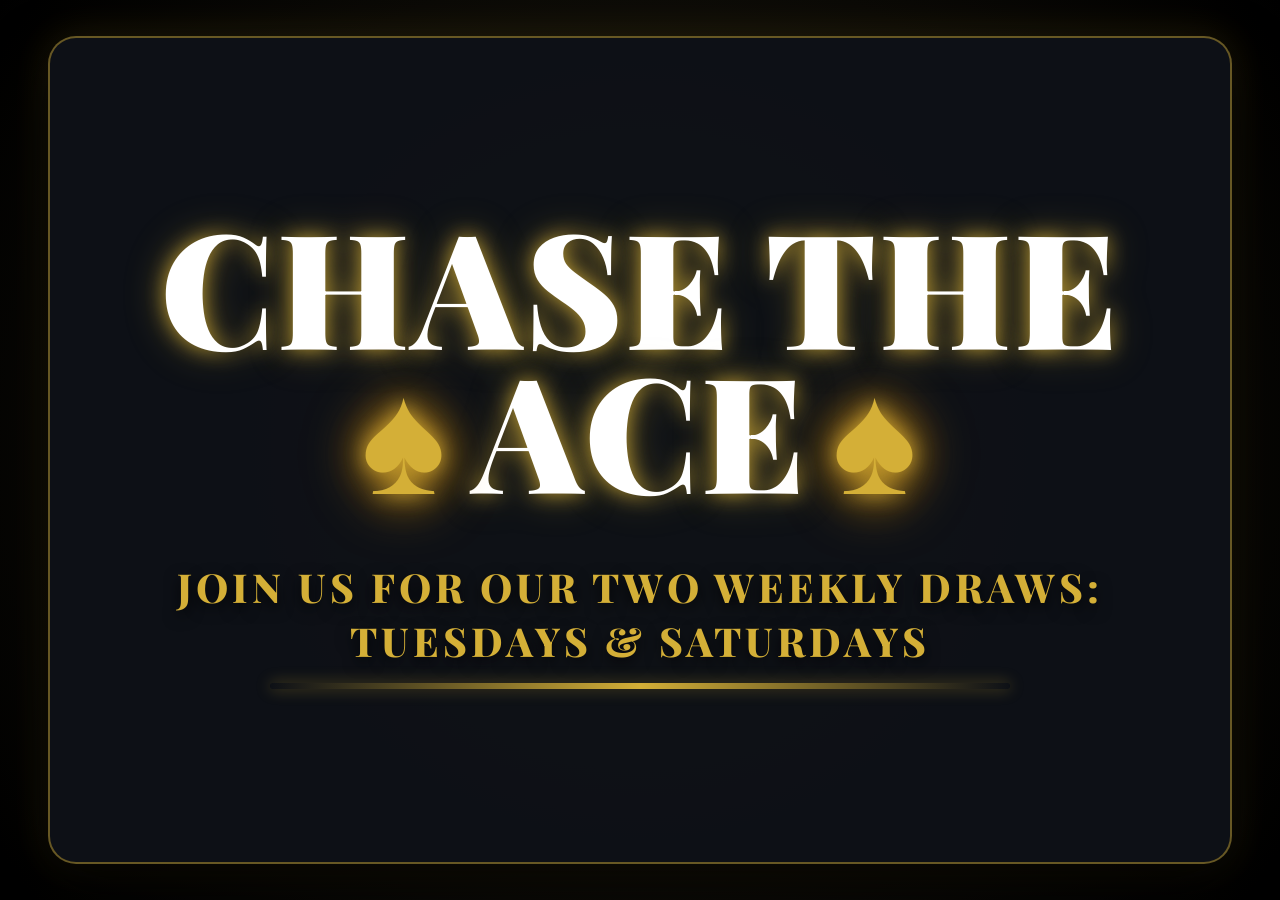
==== index.html @ dbaa721c "feat: vault zeroed when paused and added to rotation" ====
<!DOCTYPE html>
<html lang="en">

<head>
    <meta charset="UTF-8">
    <meta name="viewport" content="width=device-width, initial-scale=1.0">
    <title>Chase the Ace - Display</title>
    <link rel="preconnect" href="https://fonts.googleapis.com">
    <link rel="preconnect" href="https://fonts.gstatic.com" crossorigin>
    <link
        href="https://fonts.googleapis.com/css2?family=Playfair+Display:wght@400;700;900&family=Inter:wght@300;400;600&family=Roboto:wght@400;700&family=Bebas+Neue&family=Outfit:wght@400;500;600;700;800;900&display=swap"
        rel="stylesheet">
    <link href="https://fonts.googleapis.com/css2?family=Material+Symbols+Outlined:wght,FILL@100..700,0..1&display=swap" rel="stylesheet">
    <link rel="stylesheet" href="style.css">
    <style>
        .blink-colon { display: inline-block; margin: 0 0.05em; }
    </style>
</head>

<body>

    <!-- Background Animation Container -->
    <div class="background-effects">
        <!-- Confetti generated by JS -->
    </div>

    <!-- Admin Link -->
    <a href="admin.html" class="admin-link">Admin</a>

    <!-- Slide Controls -->
    <div id="slide-controls">
        <button onclick="prevSlide()">&#10094;</button>
        <button onclick="togglePause()" id="pause-btn">&#10074;&#10074;</button>
        <button onclick="nextSlide()">&#10095;</button>
    </div>

    <!-- Main Slideshow Container -->
    <div id="slideshow-container">

        
        <!-- Slide 1: Main Title & Logo -->
        <div class="slide slide-fullscreen active" id="slide-main">
            <div class="signage-card-gold box-glow-gold" style="align-items: center; justify-content: center; text-align: center; gap: 40px;">
                <img src="logo.png" alt="Venue Logo" class="venue-logo" style="width: 250px; height: auto; filter: drop-shadow(0 0 20px rgba(212, 175, 55, 0.4));" onerror="this.style.display='none'">
                <h1 id="text-main-title" class="font-headline glow-gold" style="font-size: 160px; line-height: 0.9; color: #ffffff; margin: 0; letter-spacing: 2px; text-transform: uppercase;">
                    CHASE THE<br><span class="title-spade" style="color: #d4af37;">♠</span>ACE<span class="title-spade" style="color: #d4af37;">♠</span>
                </h1>
                <img src="ace-of-spades.png" alt="Ace of Spades" class="ace-logo" style="height: 280px; filter: drop-shadow(0 0 30px rgba(245, 158, 11, 0.3));" onerror="this.style.display='none'">
                <h2 id="text-main-subtitle" style="font-size: 40px; font-weight: 800; color: #d4af37; letter-spacing: 4px; text-transform: uppercase; margin-top: 20px; white-space: pre-line;">JOIN US FOR OUR TWO WEEKLY DRAWS:&#10;TUESDAYS &amp; SATURDAYS</h2>
            </div>
        </div>

        <!-- Slide 2: Current Jackpot -->
        <div class="slide slide-fullscreen" id="slide-jackpot">
            <div class="signage-card-gold box-glow-gold" style="align-items: center; justify-content: center; text-align: center;">
                <div style="width: 140px; height: 140px; border-radius: 30px; background: rgba(212, 175, 55, 0.15); border: 3px solid rgba(212, 175, 55, 0.45); display: flex; align-items: center; justify-content: center; box-shadow: 0 0 35px rgba(212, 175, 55, 0.2); margin-bottom: 40px;">
                    <span class="material-symbols-outlined" style="font-size: 80px; color: #d4af37;">attach_money</span>
                </div>
                <h2 class="font-headline" style="font-size: 90px; color: #ffffff; text-transform: uppercase; letter-spacing: 3px; margin: 0;">CURRENT JACKPOT</h2>
                <div class="jackpot-amount glow-gold" id="display-jackpot" style="font-family: 'Playfair Display', serif; font-size: 260px; font-weight: 900; color: #d4af37; line-height: 1; margin: 20px 0;">
                    $0.00
                </div>
                <div class="countdown-label" id="text-jackpot-footer" style="font-size: 42px; font-weight: 700; color: #94a3b8; text-transform: uppercase; letter-spacing: 2px; margin-top: 40px;">
                    Jackpot increases by $100 after every draw!
                </div>
            </div>
        </div>

        <!-- Slide: Countdown -->
        <div class="slide slide-fullscreen" id="countdown-slide">
            <div class="signage-card-amber box-glow-amber" style="align-items: center; justify-content: center; text-align: center;">
                <h2 class="font-headline" style="font-size: 90px; color: #ffffff; text-transform: uppercase; letter-spacing: 3px; margin: 0;">DRAW STARTS IN</h2>
                <div class="countdown-timer glow-amber" id="timer-display" style="display: flex; gap: 20px; font-family: 'Playfair Display', serif; font-size: 200px; font-weight: 900; color: #f59e0b; margin: 40px 0; align-items: baseline; justify-content: center;">
                    <div style="display: flex; flex-direction: column; align-items: center; line-height: 1;"><span id="cd-d">00</span><small style="font-family: 'Outfit', sans-serif; font-size: 32px; font-weight: 700; letter-spacing: 3px; color: #94a3b8; margin-top: 10px;">DAYS</small></div>
                    <span class="blink-colon">:</span>
                    <div style="display: flex; flex-direction: column; align-items: center; line-height: 1;"><span id="cd-h">00</span><small style="font-family: 'Outfit', sans-serif; font-size: 32px; font-weight: 700; letter-spacing: 3px; color: #94a3b8; margin-top: 10px;">HOURS</small></div>
                    <span class="blink-colon">:</span>
                    <div style="display: flex; flex-direction: column; align-items: center; line-height: 1;"><span id="cd-m">00</span><small style="font-family: 'Outfit', sans-serif; font-size: 32px; font-weight: 700; letter-spacing: 3px; color: #94a3b8; margin-top: 10px;">MINUTES</small></div>
                    <span class="blink-colon">:</span>
                    <div style="display: flex; flex-direction: column; align-items: center; line-height: 1;"><span id="cd-s">00</span><small style="font-family: 'Outfit', sans-serif; font-size: 32px; font-weight: 700; letter-spacing: 3px; color: #94a3b8; margin-top: 10px;">SECONDS</small></div>
                </div>
                <div class="countdown-label" style="background: rgba(245, 158, 11, 0.18); border: 3px solid #f59e0b; color: #f59e0b; font-size: 52px; font-weight: 900; padding: 20px 50px; border-radius: 9999px; text-transform: uppercase; letter-spacing: 2px; margin-top: 40px;">
                    GET YOUR TICKETS NOW!
                </div>
            </div>
        </div>

        <!-- Slide: Next Draw General Countdown -->
        <div class="slide slide-fullscreen" id="next-draw-slide">
            <div class="signage-card-gold box-glow-gold" style="align-items: center; justify-content: center; text-align: center;">
                <h2 class="font-headline" style="font-size: 90px; color: #ffffff; text-transform: uppercase; letter-spacing: 3px; margin: 0;">NEXT DRAW</h2>
                <div class="countdown-timer glow-gold" id="next-draw-timer" style="display: flex; gap: 20px; font-family: 'Playfair Display', serif; font-size: 200px; font-weight: 900; color: #d4af37; margin: 40px 0; align-items: baseline; justify-content: center;">
                    <div style="display: flex; flex-direction: column; align-items: center; line-height: 1;"><span id="nd-d">00</span><small style="font-family: 'Outfit', sans-serif; font-size: 32px; font-weight: 700; letter-spacing: 3px; color: #94a3b8; margin-top: 10px;">DAYS</small></div>
                    <span class="blink-colon">:</span>
                    <div style="display: flex; flex-direction: column; align-items: center; line-height: 1;"><span id="nd-h">00</span><small style="font-family: 'Outfit', sans-serif; font-size: 32px; font-weight: 700; letter-spacing: 3px; color: #94a3b8; margin-top: 10px;">HOURS</small></div>
                    <span class="blink-colon">:</span>
                    <div style="display: flex; flex-direction: column; align-items: center; line-height: 1;"><span id="nd-m">00</span><small style="font-family: 'Outfit', sans-serif; font-size: 32px; font-weight: 700; letter-spacing: 3px; color: #94a3b8; margin-top: 10px;">MINUTES</small></div>
                    <span class="blink-colon">:</span>
                    <div style="display: flex; flex-direction: column; align-items: center; line-height: 1;"><span id="nd-s">00</span><small style="font-family: 'Outfit', sans-serif; font-size: 32px; font-weight: 700; letter-spacing: 3px; color: #94a3b8; margin-top: 10px;">SECONDS</small></div>
                </div>
                <h2 id="next-draw-label" style="font-size: 42px; font-weight: 700; color: #cbd5e1; text-transform: uppercase; letter-spacing: 2px; margin-top: 40px;">
                    LOADING...
                </h2>
            </div>
        </div>

        <!-- Slide 3: Tuesday Draw -->
        <div class="slide slide-fullscreen" id="slide-tuesday">
            <div class="signage-card-gold box-glow-gold">
                <div style="position: absolute; top: 0; left: 0; right: 0; height: 3px; background: linear-gradient(90deg, transparent, #d4af37, #f59e0b, #d4af37, transparent);"></div>
                <div style="display: flex; align-items: center; justify-content: space-between; border-bottom: 2px solid rgba(212, 175, 55, 0.25); padding-bottom: 26px;">
                    <div style="display: flex; align-items: center; gap: 26px;">
                        <div style="width: 104px; height: 104px; border-radius: 24px; background: rgba(212, 175, 55, 0.15); border: 2.5px solid rgba(212, 175, 55, 0.45); display: flex; align-items: center; justify-content: center; box-shadow: 0 0 25px rgba(212, 175, 55, 0.2);">
                            <span class="material-symbols-outlined" style="font-size: 68px; color: #d4af37;">calendar_month</span>
                        </div>
                        <div>
                            <h2 class="font-headline" style="font-size: 104px; line-height: 0.95; letter-spacing: 2px; color: #ffffff; text-transform: uppercase; margin: 0;">TUESDAY DRAW</h2>
                            <div style="font-size: 28px; font-weight: 800; color: #d4af37; letter-spacing: 4px; text-transform: uppercase; margin-top: 6px;">COASTERS TAVERN WEEKLY EVENT</div>
                        </div>
                    </div>
                    <div class="time-badge-gold glow-gold" id="text-tue-time">
                        5<span class="blink-colon">:</span>30 PM
                    </div>
                </div>
                <div style="display: flex; flex-direction: column; gap: 28px; margin: auto 0; padding: 20px 0;">
                    <div class="signage-row">
                        <div style="width: 84px; height: 84px; border-radius: 20px; background: rgba(245, 158, 11, 0.15); display: flex; align-items: center; justify-content: center; flex-shrink: 0;">
                            <span class="material-symbols-outlined" style="font-size: 56px; color: #f59e0b;">schedule</span>
                        </div>
                        <div style="display: flex; align-items: baseline; gap: 18px; white-space: nowrap;">
                            <span style="font-size: 46px; font-weight: 600; color: #cbd5e1;">Beverage Window:</span>
                            <span class="glow-gold font-headline" style="font-size: 54px; font-weight: 900; color: #ffffff; letter-spacing: 1px;">
                                3<span class="blink-colon">:</span>00 PM – 5<span class="blink-colon">:</span>30 PM
                            </span>
                        </div>
                    </div>
                    <div class="signage-row">
                        <div style="width: 84px; height: 84px; border-radius: 20px; background: rgba(212, 175, 55, 0.15); display: flex; align-items: center; justify-content: center; flex-shrink: 0;">
                            <span class="material-symbols-outlined" style="font-size: 56px; color: #d4af37;">confirmation_number</span>
                        </div>
                        <span style="font-size: 46px; font-weight: 700; color: #ffffff; letter-spacing: 0.5px; white-space: nowrap;">
                            1 Ticket with every beverage purchased
                        </span>
                    </div>
                    <div class="signage-row-cta-gold">
                        <div style="width: 84px; height: 84px; border-radius: 20px; background: rgba(212, 175, 55, 0.25); display: flex; align-items: center; justify-content: center; flex-shrink: 0;">
                            <span class="material-symbols-outlined" style="font-size: 58px; color: #d4af37; font-variation-settings: 'FILL' 1;">verified</span>
                        </div>
                        <span class="glow-gold" style="font-size: 50px; font-weight: 900; color: #d4af37; letter-spacing: 1px; white-space: nowrap;">
                            Must be in venue for draw to win!
                        </span>
                    </div>
                </div>
                <div style="padding-top: 22px; border-top: 2px solid rgba(212, 175, 55, 0.2); display: flex; justify-content: space-between; align-items: center; font-size: 26px; font-weight: 800; text-transform: uppercase; letter-spacing: 2px;">
                    <div style="display: flex; align-items: center; gap: 16px; color: #d4af37;">
                        <span class="live-dot-gold"></span>
                        WEEKLY TUESDAY EVENT
                    </div>
                    <div style="color: #94a3b8; font-weight: 700; letter-spacing: 3px; white-space: nowrap;">
                        DRAWN LIVE AT 5<span class="blink-colon">:</span>30 PM
                    </div>
                </div>
            </div>
        </div>

        <!-- Slide 4: Saturday Draw -->
        <div class="slide slide-fullscreen" id="slide-saturday">
            <div class="signage-card-amber box-glow-amber">
                <div style="position: absolute; top: 0; left: 0; right: 0; height: 3px; background: linear-gradient(90deg, transparent, #f59e0b, #d4af37, #f59e0b, transparent);"></div>
                <div style="display: flex; align-items: center; justify-content: space-between; border-bottom: 2px solid rgba(245, 158, 11, 0.25); padding-bottom: 26px;">
                    <div style="display: flex; align-items: center; gap: 26px;">
                        <div style="width: 104px; height: 104px; border-radius: 24px; background: rgba(245, 158, 11, 0.15); border: 2.5px solid rgba(245, 158, 11, 0.45); display: flex; align-items: center; justify-content: center; box-shadow: 0 0 25px rgba(245, 158, 11, 0.2);">
                            <span class="material-symbols-outlined" style="font-size: 68px; color: #f59e0b;">event_available</span>
                        </div>
                        <div>
                            <h2 class="font-headline" style="font-size: 104px; line-height: 0.95; letter-spacing: 2px; color: #ffffff; text-transform: uppercase; margin: 0;">SATURDAY DRAW</h2>
                            <div style="font-size: 28px; font-weight: 800; color: #f59e0b; letter-spacing: 4px; text-transform: uppercase; margin-top: 6px;">WEEKEND SHOWDOWN SPECTACULAR</div>
                        </div>
                    </div>
                    <div class="time-badge-amber glow-amber" id="text-sat-time">
                        6<span class="blink-colon">:</span>30 PM
                    </div>
                </div>
                <div style="display: flex; flex-direction: column; gap: 28px; margin: auto 0; padding: 20px 0;">
                    <div class="signage-row">
                        <div style="width: 84px; height: 84px; border-radius: 20px; background: rgba(245, 158, 11, 0.15); display: flex; align-items: center; justify-content: center; flex-shrink: 0;">
                            <span class="material-symbols-outlined" style="font-size: 56px; color: #f59e0b;">schedule</span>
                        </div>
                        <div style="display: flex; align-items: baseline; gap: 18px; white-space: nowrap;">
                            <span style="font-size: 46px; font-weight: 600; color: #cbd5e1;">Beverage Window:</span>
                            <span class="glow-amber font-headline" style="font-size: 54px; font-weight: 900; color: #ffffff; letter-spacing: 1px;">
                                3<span class="blink-colon">:</span>00 PM – 6<span class="blink-colon">:</span>30 PM
                            </span>
                        </div>
                    </div>
                    <div class="signage-row">
                        <div style="width: 84px; height: 84px; border-radius: 20px; background: rgba(245, 158, 11, 0.15); display: flex; align-items: center; justify-content: center; flex-shrink: 0;">
                            <span class="material-symbols-outlined" style="font-size: 56px; color: #f59e0b;">confirmation_number</span>
                        </div>
                        <span style="font-size: 46px; font-weight: 700; color: #ffffff; letter-spacing: 0.5px; white-space: nowrap;">
                            1 Ticket with every beverage purchased
                        </span>
                    </div>
                    <div class="signage-row-cta-amber">
                        <div style="width: 84px; height: 84px; border-radius: 20px; background: rgba(245, 158, 11, 0.25); display: flex; align-items: center; justify-content: center; flex-shrink: 0;">
                            <span class="material-symbols-outlined" style="font-size: 58px; color: #f59e0b; font-variation-settings: 'FILL' 1;">verified</span>
                        </div>
                        <span class="glow-amber" style="font-size: 50px; font-weight: 900; color: #f59e0b; letter-spacing: 1px; white-space: nowrap;">
                            Must be in venue for draw to win!
                        </span>
                    </div>
                </div>
                <div style="padding-top: 22px; border-top: 2px solid rgba(245, 158, 11, 0.2); display: flex; justify-content: space-between; align-items: center; font-size: 26px; font-weight: 800; text-transform: uppercase; letter-spacing: 2px;">
                    <div style="display: flex; align-items: center; gap: 16px; color: #f59e0b;">
                        <span class="live-dot-amber"></span>
                        WEEKLY SATURDAY EVENT
                    </div>
                    <div style="color: #94a3b8; font-weight: 700; letter-spacing: 3px; white-space: nowrap;">
                        DRAWN LIVE AT 6<span class="blink-colon">:</span>30 PM
                    </div>
                </div>
            </div>
        </div>
        <!-- Slide 5: How to Win -->
        <div class="slide slide-fullscreen" id="slide-win">
            <div class="signage-card-gold box-glow-gold">
                <div style="position: absolute; top: 0; left: 0; right: 0; height: 3px; background: linear-gradient(90deg, transparent, #d4af37, #f59e0b, #d4af37, transparent);"></div>
                <div style="display: flex; align-items: center; justify-content: space-between; border-bottom: 2px solid rgba(212, 175, 55, 0.25); padding-bottom: 26px;">
                    <div style="display: flex; align-items: center; gap: 26px;">
                        <div style="width: 104px; height: 104px; border-radius: 24px; background: rgba(212, 175, 55, 0.15); border: 2.5px solid rgba(212, 175, 55, 0.45); display: flex; align-items: center; justify-content: center; box-shadow: 0 0 25px rgba(212, 175, 55, 0.2);">
                            <span class="material-symbols-outlined" style="font-size: 68px; color: #d4af37;">help</span>
                        </div>
                        <div>
                            <h2 class="font-headline" style="font-size: 98px; line-height: 0.95; letter-spacing: 2px; color: #ffffff; text-transform: uppercase; white-space: nowrap; margin: 0;">HOW TO WIN - 3 SIMPLE STEPS</h2>
                            <div style="font-size: 28px; font-weight: 800; color: #d4af37; letter-spacing: 4px; text-transform: uppercase; margin-top: 6px;">YOUR PATHWAY TO THE JACKPOT</div>
                        </div>
                    </div>
                    <div style="background: #151924; border: 2.5px solid #d4af37; color: #d4af37; font-size: 26px; font-weight: 800; padding: 16px 36px; border-radius: 9999px; text-transform: uppercase; letter-spacing: 2px; box-shadow: 0 0 25px rgba(212, 175, 55, 0.25); white-space: nowrap;">
                        If your ticket is pulled from barrel:
                    </div>
                </div>
                <div style="display: grid; grid-template-columns: repeat(3, 1fr); gap: 36px; margin: auto 0; padding: 15px 0;">
                    <!-- Step 01 -->
                    <div style="background: rgba(6, 8, 13, 0.88); border: 2px solid rgba(255, 255, 255, 0.15); border-radius: 26px; padding: 38px 34px; display: flex; flex-direction: column; justify-content: space-between; height: 460px; box-shadow: 0 20px 45px rgba(0, 0, 0, 0.7);">
                        <div style="display: flex; align-items: center; justify-content: space-between;">
                            <span class="font-headline glow-gold" style="font-size: 114px; color: #d4af37; line-height: 0.85;">01</span>
                            <div style="width: 88px; height: 88px; border-radius: 22px; background: rgba(212, 175, 55, 0.15); border: 1.5px solid rgba(212, 175, 55, 0.35); display: flex; align-items: center; justify-content: center;">
                                <span class="material-symbols-outlined" style="font-size: 56px; color: #d4af37;">lock_open</span>
                            </div>
                        </div>
                        <div>
                            <div class="font-headline" style="font-size: 58px; letter-spacing: 2px; color: #ffffff; text-transform: uppercase; line-height: 1; white-space: nowrap;">PICK A CARD</div>
                            <p style="font-size: 30px; color: #94a3b8; margin-top: 16px; font-weight: 600; line-height: 1.4;">From the card vault<br><strong style="color: #ffffff;">(52 cards total)</strong></p>
                        </div>
                    </div>
                    <!-- Step 02 -->
                    <div class="box-glow-amber" style="background: rgba(6, 8, 13, 0.88); border: 2.5px solid rgba(245, 158, 11, 0.8); border-radius: 26px; padding: 38px 34px; display: flex; flex-direction: column; justify-content: space-between; height: 460px; box-shadow: 0 20px 45px rgba(0, 0, 0, 0.7);">
                        <div style="display: flex; align-items: center; justify-content: space-between;">
                            <span class="font-headline glow-amber" style="font-size: 114px; color: #f59e0b; line-height: 0.85;">02</span>
                            <div style="width: 88px; height: 88px; border-radius: 22px; background: rgba(245, 158, 11, 0.15); border: 1.5px solid rgba(245, 158, 11, 0.45); display: flex; align-items: center; justify-content: center;">
                                <span class="material-symbols-outlined" style="font-size: 56px; color: #f59e0b;">style</span>
                            </div>
                        </div>
                        <div>
                            <div class="font-headline glow-amber" style="font-size: 58px; letter-spacing: 2px; color: #f59e0b; text-transform: uppercase; line-height: 1; white-space: nowrap;">FLIP THE ACE</div>
                            <p style="font-size: 30px; color: #e2e8f0; margin-top: 16px; font-weight: 600; line-height: 1.4;">Reveal the lucky<br><strong style="color: #f59e0b;">Ace of Spades</strong></p>
                        </div>
                    </div>
                    <!-- Step 03 -->
                    <div class="box-glow-gold" style="background: linear-gradient(135deg, rgba(212, 175, 55, 0.28) 0%, rgba(6, 8, 13, 0.95) 60%, rgba(245, 158, 11, 0.2) 100%); border: 3px solid #d4af37; border-radius: 26px; padding: 38px 34px; display: flex; flex-direction: column; justify-content: space-between; height: 460px; box-shadow: 0 25px 50px rgba(212, 175, 55, 0.3);">
                        <div style="display: flex; align-items: center; justify-content: space-between;">
                            <span class="font-headline glow-gold" style="font-size: 114px; color: #d4af37; line-height: 0.85;">03</span>
                            <div style="width: 88px; height: 88px; border-radius: 22px; background: rgba(212, 175, 55, 0.3); border: 2px solid #d4af37; display: flex; align-items: center; justify-content: center; box-shadow: 0 0 20px rgba(212, 175, 55, 0.4);">
                                <span class="material-symbols-outlined glow-gold" style="font-size: 56px; color: #d4af37; font-variation-settings: 'FILL' 1;">trophy</span>
                            </div>
                        </div>
                        <div>
                            <div class="font-headline glow-gold" style="font-size: 58px; letter-spacing: 2px; color: #d4af37; text-transform: uppercase; line-height: 1; white-space: nowrap;">WIN JACKPOT!</div>
                            <p style="font-size: 30px; color: #fef08a; margin-top: 16px; font-weight: 700; line-height: 1.4;">Take home the entire<br><strong style="color: #ffffff;">accumulated cash prize!</strong></p>
                        </div>
                    </div>
                </div>
                <div style="padding-top: 22px; border-top: 2px solid rgba(212, 175, 55, 0.2); display: flex; justify-content: space-between; align-items: center; font-size: 26px; font-weight: 800; text-transform: uppercase; letter-spacing: 2px; color: #94a3b8;">
                    <span style="letter-spacing: 3px; white-space: nowrap;">TICKETS ACCUMULATED DURING BEVERAGE HOURS</span>
                    <span style="color: #d4af37; font-weight: 900; white-space: nowrap;">ONE PRIZE DRAW EACH SESSION</span>
                </div>
            </div>
        </div>

        <!-- Slide 6: The Card Vault / Live Inventory -->
        <div class="slide slide-fullscreen" id="slide-vault">
            <div class="signage-card-gold box-glow-gold">
                <div style="position: absolute; top: 0; left: 0; right: 0; height: 3px; background: linear-gradient(90deg, transparent, #d4af37, #f59e0b, #d4af37, transparent);"></div>
                <div style="display: flex; align-items: center; justify-content: space-between; border-bottom: 2px solid rgba(212, 175, 55, 0.25); padding-bottom: 26px;">
                    <div style="display: flex; align-items: center; gap: 26px;">
                        <div style="width: 104px; height: 104px; border-radius: 24px; background: rgba(212, 175, 55, 0.15); border: 2.5px solid rgba(212, 175, 55, 0.45); display: flex; align-items: center; justify-content: center; box-shadow: 0 0 25px rgba(212, 175, 55, 0.2);">
                            <span class="material-symbols-outlined" style="font-size: 68px; color: #d4af37; font-variation-settings: 'FILL' 1;">lock</span>
                        </div>
                        <div>
                            <h2 class="font-headline" style="font-size: 104px; line-height: 0.95; letter-spacing: 2px; color: #ffffff; text-transform: uppercase; white-space: nowrap; margin: 0;">THE CARD VAULT</h2>
                            <div style="font-size: 28px; font-weight: 800; color: #d4af37; letter-spacing: 4px; text-transform: uppercase; margin-top: 6px;">LIVE REAL-TIME CARD DECK INVENTORY</div>
                        </div>
                    </div>
                    <div class="glow-gold font-headline" style="background: rgba(212, 175, 55, 0.18); border: 3px solid #d4af37; color: #d4af37; font-size: 52px; line-height: 1; padding: 16px 40px; border-radius: 9999px; font-weight: 900; box-shadow: 0 0 35px rgba(212, 175, 55, 0.45); white-space: nowrap;">
                        ODDS OF ACE: <span id="vault-odds-display">1 IN 36</span>
                    </div>
                </div>
                <div style="display: flex; align-items: center; justify-content: space-between; gap: 60px; margin: auto 0; padding: 15px 10px;">
                    <!-- Left: 3D Playing Card Hero -->
                    <div style="position: relative; width: 420px; height: 450px; display: flex; align-items: center; justify-content: center; flex-shrink: 0;">
                        <div style="position: absolute; width: 230px; height: 340px; background: #11141d; border-radius: 22px; border: 2px solid rgba(212, 175, 55, 0.35); transform: rotate(-14deg) translateX(-45px); opacity: 0.55; display: flex; flex-direction: column; justify-content: space-between; padding: 20px; box-shadow: 0 15px 35px rgba(0, 0, 0, 0.8);">
                            <div class="font-headline" style="font-size: 52px; color: rgba(212, 175, 55, 0.8); font-weight: bold; line-height: 0.9;">52</div>
                            <div class="font-headline" style="text-align: center; font-size: 30px; color: #94a3b8; letter-spacing: 2px;">TOTAL</div>
                            <div class="font-headline" style="font-size: 52px; color: rgba(212, 175, 55, 0.8); font-weight: bold; line-height: 0.9; text-align: right; transform: rotate(180deg);">52</div>
                        </div>
                        <div style="position: absolute; width: 230px; height: 340px; background: #11141d; border-radius: 22px; border: 2.5px solid rgba(245, 158, 11, 0.5); transform: rotate(14deg) translateX(45px); opacity: 0.65; display: flex; flex-direction: column; justify-content: space-between; padding: 20px; box-shadow: 0 15px 35px rgba(0, 0, 0, 0.8);">
                            <div class="font-headline" style="font-size: 52px; color: #f59e0b; font-weight: bold; line-height: 0.9;" id="card-fanned-flipped-top">#16</div>
                            <div class="font-headline" style="text-align: center; font-size: 30px; color: #f59e0b; letter-spacing: 2px;">MISSED</div>
                            <div class="font-headline" style="font-size: 52px; color: #f59e0b; font-weight: bold; line-height: 0.9; text-align: right; transform: rotate(180deg);" id="card-fanned-flipped-bot">#16</div>
                        </div>
                        <div class="box-glow-gold" style="position: relative; z-index: 20; width: 270px; height: 390px; background: linear-gradient(180deg, #181c28 0%, #080a0f 100%); border: 3.5px solid #d4af37; border-radius: 24px; display: flex; flex-direction: column; justify-content: space-between; padding: 22px; box-shadow: 0 25px 60px rgba(0, 0, 0, 0.9), 0 0 35px rgba(212, 175, 55, 0.35);">
                            <div style="display: flex; justify-content: space-between; align-items: flex-start; line-height: 0.9;">
                                <span class="font-headline glow-gold" style="font-size: 76px; font-weight: 900; color: #d4af37;">A</span>
                                <span style="font-size: 46px; color: #d4af37;">♠</span>
                            </div>
                            <div style="display: flex; flex-direction: column; align-items: center; justify-content: center; margin: auto 0;">
                                <img src="coasters-new-600-1.png" alt="Coasters Tavern" style="width: 124px; height: 124px; object-fit: contain; filter: drop-shadow(0 0 15px rgba(212, 175, 55, 0.6));" onerror="this.style.display='none'; document.getElementById('card-fallback-icon').style.display='block';">
                                <span id="card-fallback-icon" class="material-symbols-outlined glow-gold" style="display: none; font-size: 90px; color: #d4af37; font-variation-settings: 'FILL' 1;">eco</span>
                                <span style="font-size: 20px; font-weight: 900; color: #d4af37; letter-spacing: 5px; margin-top: 10px; white-space: nowrap;">COASTERS</span>
                            </div>
                            <div style="display: flex; justify-content: space-between; align-items: flex-end; line-height: 0.9; transform: rotate(180deg);">
                                <span class="font-headline glow-gold" style="font-size: 76px; font-weight: 900; color: #d4af37;">A</span>
                                <span style="font-size: 46px; color: #d4af37;">♠</span>
                            </div>
                        </div>
                    </div>
                    <!-- Right: Vault Statistics -->
                    <div style="display: flex; flex-direction: column; justify-content: center; flex: 1; gap: 34px;">
                        <div style="display: flex; align-items: baseline; gap: 30px; line-height: 0.9;">
                            <span class="font-headline glow-gold" style="font-size: 240px; color: #d4af37; font-weight: 900; letter-spacing: -4px;" id="vault-remaining-num">36</span>
                            <div style="display: flex; flex-direction: column;">
                                <span class="font-headline" style="font-size: 98px; color: #ffffff; font-weight: bold; letter-spacing: 3px; text-transform: uppercase; line-height: 0.95; white-space: nowrap;">CARDS REMAINING</span>
                                <span style="font-size: 32px; color: #94a3b8; font-weight: 600; letter-spacing: 3px; text-transform: uppercase; margin-top: 14px;">LOCKED IN THE CARD VAULT</span>
                            </div>
                        </div>
                        <div style="display: grid; grid-template-columns: repeat(2, 1fr); gap: 28px;">
                            <div style="background: rgba(6, 8, 13, 0.88); padding: 26px 32px; border-radius: 22px; border: 2px solid rgba(245, 158, 11, 0.5); display: flex; align-items: center; gap: 24px; box-shadow: 0 15px 35px rgba(0, 0, 0, 0.7);">
                                <div style="width: 78px; height: 78px; border-radius: 20px; background: rgba(245, 158, 11, 0.15); display: flex; align-items: center; justify-content: center; flex-shrink: 0;">
                                    <span class="material-symbols-outlined" style="font-size: 52px; color: #f59e0b;">history_edu</span>
                                </div>
                                <div>
                                    <div class="font-headline glow-amber" style="font-size: 54px; color: #f59e0b; line-height: 1; white-space: nowrap;" id="vault-flipped-num">16 CARDS</div>
                                    <div style="font-size: 24px; font-weight: 700; color: #94a3b8; letter-spacing: 2px; text-transform: uppercase; margin-top: 6px;">FLIPPED (MISSED)</div>
                                </div>
                            </div>
                            <div style="background: rgba(6, 8, 13, 0.88); padding: 26px 32px; border-radius: 22px; border: 2px solid rgba(212, 175, 55, 0.4); display: flex; align-items: center; gap: 24px; box-shadow: 0 15px 35px rgba(0, 0, 0, 0.7);">
                                <div style="width: 78px; height: 78px; border-radius: 20px; background: rgba(212, 175, 55, 0.15); display: flex; align-items: center; justify-content: center; flex-shrink: 0;">
                                    <span class="material-symbols-outlined" style="font-size: 52px; color: #d4af37;">pin</span>
                                </div>
                                <div>
                                    <div class="font-headline glow-gold" style="font-size: 54px; color: #ffffff; line-height: 1; white-space: nowrap;">52 CARDS</div>
                                    <div style="font-size: 24px; font-weight: 700; color: #94a3b8; letter-spacing: 2px; text-transform: uppercase; margin-top: 6px;">STARTING DECK SIZE</div>
                                </div>
                            </div>
                        </div>
                    </div>
                </div>
                <div style="padding-top: 22px; border-top: 2px solid rgba(212, 175, 55, 0.2); display: flex; justify-content: space-between; align-items: center; font-size: 26px; font-weight: 800; text-transform: uppercase; letter-spacing: 2px; color: #94a3b8;">
                    <div style="display: flex; align-items: center; gap: 16px; color: #d4af37;">
                        <span class="live-dot-gold"></span>
                        LIVE CARD INVENTORY
                    </div>
                    <div style="color: #f59e0b; font-weight: 900; letter-spacing: 3px; white-space: nowrap;">
                        UPDATED AFTER EACH DRAW
                    </div>
                </div>
            </div>
        </div>

        
        <!-- Slide: Winner Announcement (Paused) -->
        <div class="slide slide-fullscreen" id="slide-winner">
            <div class="signage-card-gold box-glow-gold" style="align-items: center; justify-content: center; text-align: center;">
                <h2 class="font-headline glow-gold" style="font-size: 140px; color: #d4af37; text-transform: uppercase; margin: 0; line-height: 1;">CONGRATULATIONS</h2>
                <div style="font-size: 40px; font-weight: 800; color: #ffffff; letter-spacing: 4px; text-transform: uppercase; margin-top: 10px;">TO OUR RECENT WINNER</div>
                
                <div class="winner-box" style="margin-top: 60px; padding: 60px 80px; max-width: 1400px; background: rgba(20, 20, 20, 0.7); backdrop-filter: blur(15px); border: 2px solid #d4af37; border-top: 6px solid #d4af37; border-bottom: 6px solid #d4af37; border-radius: 30px; box-shadow: 0 20px 50px rgba(212, 175, 55, 0.15), 0 15px 40px rgba(0, 0, 0, 0.8);">
                    <p style="font-size: 56px; font-weight: 600; color: #cbd5e1; margin: 0; line-height: 1.5;">
                        They successfully found the Ace of Spades and took home the<br>
                        <strong style="font-size: 96px; color: #f59e0b; display: block; margin: 30px 0;">$2700 JACKPOT!</strong>
                    </p>
                    <p style="font-size: 32px; font-weight: 700; color: #94a3b8; margin-top: 40px; text-transform: uppercase; letter-spacing: 2px;">
                        Game play is currently paused and will reset in a few weeks.<br>
                        Resuming October 13th when the Jackpot reaches $500!
                    </p>
                </div>
            </div>
        </div>

        <!-- Slide: Hall of Winners -->
        <div class="slide slide-fullscreen" id="slide-hall-of-winners">
            <div class="signage-card-gold box-glow-gold">
                <div style="position: absolute; top: 0; left: 0; right: 0; height: 3px; background: linear-gradient(90deg, transparent, #d4af37, #f59e0b, #d4af37, transparent);"></div>
                <div style="display: flex; align-items: center; justify-content: space-between; border-bottom: 2px solid rgba(212, 175, 55, 0.25); padding-bottom: 26px;">
                    <div style="display: flex; align-items: center; gap: 26px;">
                        <div style="width: 104px; height: 104px; border-radius: 24px; background: rgba(212, 175, 55, 0.15); border: 2.5px solid rgba(212, 175, 55, 0.45); display: flex; align-items: center; justify-content: center; box-shadow: 0 0 25px rgba(212, 175, 55, 0.2);">
                            <span class="material-symbols-outlined" style="font-size: 68px; color: #d4af37;">workspace_premium</span>
                        </div>
                        <div>
                            <h2 class="font-headline" style="font-size: 104px; line-height: 0.95; letter-spacing: 2px; color: #ffffff; text-transform: uppercase; margin: 0;">HALL OF WINNERS</h2>
                            <div style="font-size: 28px; font-weight: 800; color: #d4af37; letter-spacing: 4px; text-transform: uppercase; margin-top: 6px;">CELEBRATING OUR JACKPOT CHAMPIONS</div>
                        </div>
                    </div>
                </div>
                
                <div style="display: flex; flex-direction: column; gap: 24px; margin: auto 0; padding: 30px 0;">
                    <!-- Winner 1 -->
                    <div class="signage-row" style="justify-content: space-between; padding: 20px 40px;">
                        <div style="display: flex; align-items: center; gap: 32px;">
                            <div style="width: 72px; height: 72px; border-radius: 50%; background: linear-gradient(135deg, #d4af37, #f59e0b); display: flex; align-items: center; justify-content: center; font-size: 32px; font-weight: 900; color: #11141d; box-shadow: 0 0 20px rgba(212, 175, 55, 0.5);">1</div>
                            <div>
                                <div style="font-size: 42px; font-weight: 800; color: #ffffff; letter-spacing: 1px;">Lucky Winner</div>
                                <div style="font-size: 24px; font-weight: 700; color: #94a3b8; letter-spacing: 2px; text-transform: uppercase; margin-top: 4px;">September 26, 2026</div>
                            </div>
                        </div>
                        <div class="font-headline glow-gold" style="font-size: 64px; font-weight: 900; color: #d4af37;">
                            $2700
                        </div>
                    </div>
                    <!-- Empty placeholders for future winners -->
                    <div class="signage-row" style="justify-content: space-between; padding: 20px 40px; opacity: 0.5; border-style: dashed; border-width: 2px; border-color: rgba(255,255,255,0.2);">
                        <div style="display: flex; align-items: center; gap: 32px;">
                            <div style="width: 72px; height: 72px; border-radius: 50%; background: rgba(255, 255, 255, 0.1); border: 2px solid rgba(255, 255, 255, 0.2); display: flex; align-items: center; justify-content: center; font-size: 32px; font-weight: 900; color: #94a3b8;">2</div>
                            <div style="font-size: 32px; font-weight: 700; color: #94a3b8; font-style: italic;">Awaiting Next Winner...</div>
                        </div>
                    </div>
                </div>

                <div style="padding-top: 22px; border-top: 2px solid rgba(212, 175, 55, 0.2); display: flex; justify-content: center; align-items: center; font-size: 26px; font-weight: 800; text-transform: uppercase; letter-spacing: 2px; color: #94a3b8;">
                    WILL YOU BE NEXT? GET YOUR TICKETS AT THE BAR!
                </div>
            </div>
        </div>

    </div>

    <!-- Progress Bar -->
    <div class="progress-container">
        <div class="progress-bar" id="progress-bar"></div>
    </div>

    <script>
        // One-time draw reset to unpause and set jackpot to 500
        if (localStorage.getItem('cta_draw_reset_20260711') !== 'done') {
            localStorage.setItem('cta_paused', 'false');
            localStorage.setItem('cta_jackpot', '500');
            localStorage.setItem('cta_jackpot_backup', '500');
            localStorage.setItem('cta_draw_reset_20260711', 'done');
        }

        // --- Configuration ---
        let slideDuration = 30000; // 30 seconds per slide for better readability
        let isLocked = false;

        // --- Slideshow Logic ---
        let currentSlide = 0;
        const slides = document.querySelectorAll('.slide');
        let isCountdownActive = false;
        let isPaused = false;
        let slideInterval;
        let isGameplayPaused = localStorage.getItem('cta_paused') === 'true';

        
        function shouldShowSlide(slide) {
            const now = new Date();
            const nzTimeStr = now.toLocaleString("en-US", { timeZone: "Pacific/Auckland" });
            const nzDate = new Date(nzTimeStr);

            const slideId = slide.id;

            if (isGameplayPaused) {
                // Show main, jackpot, next-draw, winner, and hall of winners. Skip "countdown-slide" (draw starts in) because there is no draw imminent.
                return slideId === 'slide-main' || slideId === 'slide-jackpot' || slideId === 'next-draw-slide' || slideId === 'slide-winner' || slideId === 'slide-hall-of-winners' || slideId === 'slide-vault';
            }

            // Normal rotation: hide the winner announcement slide
            if (slideId === 'slide-winner') return false;

            // Countdown vs Next Draw logic
            if (slideId === 'countdown-slide' && !isCountdownActive) return false;
            if (slideId === 'next-draw-slide' && isCountdownActive) return false;

            return true;
        }


        function prevSlide() {
            slides[currentSlide].classList.remove('active');
            let loopCount = 0;
            do {
                currentSlide = (currentSlide - 1 + slides.length) % slides.length;
                loopCount++;
                if (loopCount > slides.length) break;
            } while (!shouldShowSlide(slides[currentSlide]));

            slides[currentSlide].classList.add('active');
            resetProgressBar();
            resetInterval();
        }

        function togglePause() {
            isPaused = !isPaused;
            const btn = document.getElementById('pause-btn');
            if (isPaused) {
                clearInterval(slideInterval);
                btn.innerHTML = '&#9658;'; // Play icon
                document.getElementById('progress-bar').style.animationPlayState = 'paused';
            } else {
                resetInterval();
                btn.innerHTML = '&#10074;&#10074;'; // Pause icon
                document.getElementById('progress-bar').style.animationPlayState = 'running';
            }
        }

        function resetInterval() {
            clearInterval(slideInterval);
            if (!isPaused && !isLocked) {
                slideInterval = setInterval(nextSlide, slideDuration);
            }
        }

        function nextSlide() {
            // Remove active class from current
            slides[currentSlide].classList.remove('active');

            // Find next valid slide
            let loopCount = 0;
            do {
                currentSlide = (currentSlide + 1) % slides.length;
                loopCount++;
                if (loopCount > slides.length) break;
            } while (!shouldShowSlide(slides[currentSlide]));

            // Add active class to next
            slides[currentSlide].classList.add('active');
            resetProgressBar();
        }

        function resetProgressBar() {
            const bar = document.getElementById('progress-bar');
            bar.style.animation = 'none';
            bar.offsetHeight; /* Trigger reflow */
            bar.style.animation = `progress ${slideDuration}ms linear`;
        }

        // Start the rotation
        if (!shouldShowSlide(slides[currentSlide])) {
            nextSlide();
            resetInterval(); // Ensure interval is reset if we jump
        } else {
            resetProgressBar();
            resetInterval();
        }

        
        // --- Jackpot & Live CSV Sync Logic ---
        const googleSheetUrl = "https://docs.google.com/spreadsheets/d/e/2PACX-1vQDwqNaCeNn7Q6WSgc5gN8aOS08Ltkxu2v9QBSVuaKrJFX61PZ1Nuninkqh_F62wQ5t47usf2e19dxx/pub?output=csv";
        const localCsvUrl = "./data.csv";

        function parseSignageCsv(text) {
            if (!text) return null;
            const lines = text.trim().split(/
?
/).map(line => line.split(','));
            if (lines.length < 3) return null;

            let jackpot = 500;
            let flipped = 0;
            let remaining = 52;
            let labelA2 = '';
            let labelB2 = '';

            // Read Jackpot Total specifically from G59 (row index 58, col index 6)
            if (lines.length > 58 && lines[58].length > 6) {
                const rawJackpot = lines[58][6] ? lines[58][6].replace(/[^0-9.]/g, '') : '';
                if (rawJackpot) jackpot = parseFloat(rawJackpot);
            } else {
                // Fallback scan
                for (let i = lines.length - 1; i >= 0; i--) {
                    const row = lines[i];
                    if (row.length > 6 && typeof row[5] === 'string' && row[5].includes('JACKPOT TOTAL:')) {
                        const rawJackpot = row[6] ? row[6].replace(/[^0-9.]/g, '') : '';
                        if (rawJackpot) jackpot = parseFloat(rawJackpot);
                        break;
                    }
                }
            }

            // Find max/current cards flipped by looking for the last COMPLETED row
            // A row is considered completed if the 'WINNING TICKET NUMBER' (col 7) or 'NAME OF WINNER' (col 8) is filled
            let lastCompletedRow = null;

            for (let i = 2; i < lines.length; i++) {
                const row = lines[i];
                if (row.length < 4) continue;
                
                // Col 7 is Ticket Number, Col 8 is Name, Col 9 is Card Drawn
                const ticketNum = row[7] ? row[7].trim() : '';
                const winnerName = row[8] ? row[8].trim() : '';
                const cardDrawn = (row.length > 9 && row[9]) ? row[9].trim() : '';
                
                if (ticketNum !== '' || winnerName !== '' || cardDrawn !== '') {
                    lastCompletedRow = row;
                }
            }

            if (lastCompletedRow) {
                const rawFlipped = lastCompletedRow[3] ? lastCompletedRow[3].replace(/[^0-9]/g, '') : '';
                flipped = rawFlipped !== '' ? parseInt(rawFlipped, 10) : 0;
            }

            flipped = Math.max(0, Math.min(52, flipped));
            remaining = 52 - flipped;

            return { jackpot, remaining, flipped, labelA2, labelB2 };
        }


        async function fetchCsvData() {
            let text = null;
            if (googleSheetUrl) {
                try {
                    const res = await fetch(googleSheetUrl + '&t=' + Date.now());
                    if (res.ok) {
                        const fetched = await res.text();
                        if (fetched && !fetched.includes('<!DOCTYPE') && !fetched.includes('<HTML')) {
                            text = fetched;
                        }
                    }
                } catch (e) {
                    console.warn("Could not fetch remote sheet CSV, falling back to local:", e);
                }
            }

            if (!text) {
                try {
                    const localRes = await fetch(localCsvUrl + '?t=' + Date.now());
                    if (localRes.ok) {
                        text = await localRes.text();
                    }
                } catch (e) {
                    console.warn("Could not fetch local CSV:", e);
                }
            }
            return text;
        }

        async function updateJackpotDisplay() {
            const displayEl = document.getElementById('display-jackpot');

            try {
                const text = await fetchCsvData();
                if (text) {
                    const parsed = parseSignageCsv(text);
                    if (parsed) {
                        if (!isNaN(parsed.jackpot) && parsed.jackpot > 0) {
                            displayEl.innerText = new Intl.NumberFormat('en-NZ', { style: 'currency', currency: 'NZD' }).format(parsed.jackpot);
                            localStorage.setItem('cta_jackpot', parsed.jackpot);
                            localStorage.setItem('cta_jackpot_backup', parsed.jackpot);
                        }
                        if (parsed.remaining !== null) {
                            localStorage.setItem('cta_cards_remaining', parsed.remaining);
                            if (parsed.flipped !== null) localStorage.setItem('cta_cards_flipped', parsed.flipped);
                            updateCardCountdown();
                        }
                        return;
                    }
                }
                throw new Error("No CSV parsed");
            } catch (e) {
                const storedAmount = localStorage.getItem('cta_jackpot') || localStorage.getItem('cta_jackpot_backup');
                if (storedAmount) displayEl.innerText = new Intl.NumberFormat('en-US', { style: 'currency', currency: 'NZD' }).format(storedAmount);
                else if (displayEl.innerText === "$0.00") displayEl.innerText = "$500.00";
            }
        }

        // Check for jackpot & CSV updates every 5 seconds
        updateJackpotDisplay();
        setInterval(updateJackpotDisplay, 5000);

        // --- Countdown Logic (NZ Time) ---
        function updateCountdown() {
            if (isGameplayPaused) {
                isCountdownActive = false;
                document.getElementById('cd-d').innerHTML = '♠♠';
                document.getElementById('cd-h').innerHTML = '♠♠';
                document.getElementById('cd-m').innerHTML = '♠♠';
                document.getElementById('cd-s').innerHTML = '♠♠';
                return;
            }

            const now = new Date();
            // Create date object based on NZ time
            const nzTimeStr = now.toLocaleString("en-US", { timeZone: "Pacific/Auckland" });
            const nzDate = new Date(nzTimeStr);

            const day = nzDate.getDay(); // 0=Sun, 1=Mon, 2=Tue... 6=Sat
            const hours = nzDate.getHours();
            const minutes = nzDate.getMinutes();

            let target = null;

            // Tuesday (Day 2): Active 4:00 PM (16:00) to 5:30 PM (17:30)
            if (day === 2 && (hours >= 16 && (hours < 17 || (hours === 17 && minutes < 30)))) {
                target = new Date(nzDate);
                target.setHours(17, 30, 0, 0);
            }

            // Saturday (Day 6): Active 4:00 PM (16:00) to 6:30 PM (18:30)
            if (day === 6 && (hours >= 16 && (hours < 18 || (hours === 18 && minutes < 30)))) {
                target = new Date(nzDate);
                target.setHours(18, 30, 0, 0);
            }

            if (target) {
                isCountdownActive = true;
                const diff = target - nzDate;

                const h = Math.floor((diff % (1000 * 60 * 60 * 24)) / (1000 * 60 * 60));
                const m = Math.floor((diff % (1000 * 60 * 60)) / (1000 * 60));
                const s = Math.floor((diff % (1000 * 60)) / 1000);

                const pad = (n) => n < 10 ? '0' + n : n;
                
                document.getElementById('cd-d').innerHTML = '♠♠';
                document.getElementById('cd-h').innerText = pad(h);
                document.getElementById('cd-m').innerText = pad(m);
                document.getElementById('cd-s').innerText = pad(s);
            } else {
                isCountdownActive = false;
            }
        }
        setInterval(updateCountdown, 1000);
        updateCountdown();

        // --- Rule Page Timers (Tuesday/Saturday specific) ---
        // --- Rule Page Timers (Tuesday/Saturday specific) ---
        // --- Global Next Draw Countdown Logic ---
        function updateNextDrawTimer() {
            const pad = (n) => n < 10 ? '0' + n : n;
            
            if (isGameplayPaused) {
                document.getElementById('nd-d').innerHTML = '♠♠';
                document.getElementById('nd-h').innerHTML = '♠♠';
                document.getElementById('nd-m').innerHTML = '♠♠';
                document.getElementById('nd-s').innerHTML = '♠♠';
                document.getElementById('next-draw-label').innerText = "PAUSED UNTIL JACKPOT HITS $500";
                return;
            }

            const now = new Date();
            const nzTimeStr = now.toLocaleString("en-US", { timeZone: "Pacific/Auckland" });
            const nzDate = new Date(nzTimeStr);

            // Define Draw Times: Tue 17:30 (Day 2), Sat 18:30 (Day 6)
            function getNextOccurrence(dayIndex, hours, minutes) {
                let target = new Date(nzDate);
                target.setHours(hours, minutes, 0, 0);

                if (nzDate.getDay() === dayIndex) {
                    if (nzDate.getTime() >= target.getTime()) {
                        target.setDate(target.getDate() + 7);
                    }
                } else {
                    let daysUntil = (dayIndex + 7 - nzDate.getDay()) % 7;
                    target.setDate(target.getDate() + daysUntil);
                }
                return target;
            }

            const nextTue = getNextOccurrence(2, 17, 30);
            const nextSat = getNextOccurrence(6, 18, 30);

            // Determine which is closer
            let target;
            let labelText;

            if (nextTue < nextSat) {
                target = nextTue;
                labelText = "TUESDAY DRAW";
            } else {
                target = nextSat;
                labelText = "SATURDAY DRAW";
            }

            // Calculate Diff
            const diff = target - nzDate;
            const d = Math.floor(diff / (1000 * 60 * 60 * 24));
            const h = Math.floor((diff % (1000 * 60 * 60 * 24)) / (1000 * 60 * 60));
            const m = Math.floor((diff % (1000 * 60 * 60)) / (1000 * 60));
            const s = Math.floor((diff % (1000 * 60)) / 1000);

            // Update DOM
            document.getElementById('nd-d').innerText = pad(d);
            document.getElementById('nd-h').innerText = pad(h);
            document.getElementById('nd-m').innerText = pad(m);
            document.getElementById('nd-s').innerText = pad(s);
            
            document.getElementById('next-draw-label').innerText = labelText;
        }

        setInterval(updateNextDrawTimer, 1000);
        updateNextDrawTimer();

        // --- Slide Text Size Logic ---
        function updateSlideSizes() {
            const storedSizes = localStorage.getItem('cta_slide_sizes');
            if (storedSizes) {
                const sizes = JSON.parse(storedSizes);
                const slideMap = {
                    'main': 'slide-main',
                    'jackpot': 'slide-jackpot',
                    'countdown': 'countdown-slide',
                    'next-draw': 'next-draw-slide',
                    'tuesday': 'slide-tuesday',
                    'saturday': 'slide-saturday',
                    'win': 'slide-win',
                    'winner': 'slide-winner',
                    'vault': 'slide-vault'
                };

                for (const [key, id] of Object.entries(slideMap)) {
                    if (sizes[key]) {
                        const el = document.getElementById(id);
                        if (el) {
                            // Default is 1rem, so percentage / 100 = rem value
                            el.style.fontSize = (sizes[key] / 100) + 'rem';
                        }
                    }
                }
            }
        }

        // Check for size updates every 2 seconds
        updateSlideSizes();
        setInterval(updateSlideSizes, 2000);

        // --- Polling Gameplay Paused State ---
        let originalMainSubtitle = "";
        
        function updatePausedState() {
            let paused = localStorage.getItem('cta_paused') === 'true';
            
            // Auto pause for the $2700 win
            const pauseEndDate = new Date('2026-10-13T00:00:00').getTime();
            if (Date.now() < pauseEndDate) {
                paused = true;
            }

            if (paused !== isGameplayPaused) {
                isGameplayPaused = paused;
                // Force transition to a valid slide if the current slide is no longer allowed
                if (!shouldShowSlide(slides[currentSlide])) {
                    nextSlide();
                    resetInterval();
                }
            }

            // Dynamically adjust main subtitle text and jackpot text
            const subtitleEl = document.getElementById('text-main-subtitle');
            const jackpotFooter = document.getElementById('text-jackpot-footer');
            
            if (subtitleEl) {
                if (!originalMainSubtitle) {
                    originalMainSubtitle = subtitleEl.innerHTML;
                }
                if (isGameplayPaused) {
                    subtitleEl.innerHTML = "GAME PLAY IS CURRENTLY PAUSED AND WILL RESET IN A FEW WEEKS<br>BUILDING BACK TO $500!";
                } else {
                    const storedContent = localStorage.getItem('cta_slide_content');
                    const content = storedContent ? JSON.parse(storedContent) : null;
                    subtitleEl.innerHTML = (content && content['main-subtitle']) ? content['main-subtitle'] : originalMainSubtitle;
                }
            }
            
            if (jackpotFooter) {
                if (isGameplayPaused) {
                    jackpotFooter.innerHTML = "GAME PLAY IS CURRENTLY PAUSED AND WILL RESET IN A FEW WEEKS<br>RESUMES WHEN JACKPOT HITS $500!";
                    jackpotFooter.style.color = "#f59e0b"; // Highlight in amber when paused
                } else {
                    jackpotFooter.innerHTML = "Jackpot increases by $100 after every draw!";
                    jackpotFooter.style.color = "#94a3b8";
                }
            }
        }
        updatePausedState();
        setInterval(updatePausedState, 2000);

        // --- Slide Text Content Logic ---
        function updateSlideContent() {
            const storedContent = localStorage.getItem('cta_slide_content');
            if (storedContent) {
                const content = JSON.parse(storedContent);

                // Helper to set text content
                const setVal = (id, val) => {
                    const el = document.getElementById(id);
                    if (el && val) {
                        if (id === 'text-main-title') {
                            if (!val.includes('♠') && val.toUpperCase().includes('ACE')) {
                                val = val.replace(/ACE/i, '<span class="title-spade">♠</span>ACE<span class="title-spade">♠</span>');
                            }
                            el.innerHTML = val.replace(/\n/g, '<br>');
                        } else {
                            el.innerText = val;
                        }
                    }
                };

                // Helper to set list content (Tuesday/Saturday Rules)
                const setListVal = (id, val) => {
                    const el = document.getElementById(id);
                    if (el && val) {
                        const lines = val.replace(/\n/g, '<br>').split('<br>').filter(line => line.trim() !== '');
                        el.innerHTML = lines.map(line => `<li>${line}</li>`).join('');
                    }
                };

                // Helper to set steps content (How to Win)
                const setStepsVal = (id, val) => {
                    const el = document.getElementById(id);
                    if (el && val) {
                        const lines = val.replace(/\n/g, '<br>').split('<br>').filter(line => line.trim() !== '');
                        el.innerHTML = lines.map(line => `<p>${line}</p>`).join('');
                    }
                };

                setVal('text-main-title', content['main-title']);
                setVal('text-main-subtitle', content['main-subtitle']);
                setVal('text-tue-time', content['tue-time']);
                setListVal('text-tue-rules', content['tue-rules']);
                setVal('text-sat-time', content['sat-time']);
                setListVal('text-sat-rules', content['sat-rules']);
                const setValRich = (id, val) => {
                    const el = document.getElementById(id);
                    if (el && val) el.innerHTML = val.replace(/\n/g, '<br>');
                };
                setValRich('text-jackpot-footer', content['jackpot-footer']);
                setStepsVal('text-win-steps', content['win-steps']);
                setVal('text-winner-title', content['winner-title']);
                setValRich('text-winner-message', content['winner-message']);
            }
        }

        // Check for content updates every 2 seconds
        updateSlideContent();
        setInterval(updateSlideContent, 2000);

        // --- Card Countdown / Vault Inventory Logic ---
        function updateCardCountdown() {
            const total = 52;
            const stored = localStorage.getItem('cta_cards_remaining') || 36;
            let remaining = Math.max(1, Math.min(total, parseInt(stored) || 36));
            let flipped = total - remaining;

            if (isGameplayPaused) {
                remaining = 0;
                flipped = 0;
            }

            const remainingEl = document.getElementById('vault-remaining-num');
            const flippedEl = document.getElementById('vault-flipped-num');
            const oddsEl = document.getElementById('vault-odds-display');
            const fannedTop = document.getElementById('card-fanned-flipped-top');
            const fannedBot = document.getElementById('card-fanned-flipped-bot');

            if (remainingEl) remainingEl.innerText = remaining;
            if (flippedEl) flippedEl.innerText = isGameplayPaused ? '0 CARDS' : `${flipped} CARDS`;
            if (oddsEl) oddsEl.innerText = isGameplayPaused ? 'PAUSED' : `1 IN ${remaining}`;
            if (fannedTop) fannedTop.innerText = isGameplayPaused ? '-' : `#${flipped}`;
            if (fannedBot) fannedBot.innerText = isGameplayPaused ? '-' : `#${flipped}`;
        }
        updateCardCountdown();
        setInterval(updateCardCountdown, 2000);

        // --- Generate Effective Confetti ---
        const confettiContainer = document.querySelector('.background-effects');
        for (let i = 0; i < 50; i++) {
            const el = document.createElement('div');
            el.classList.add('confetti');
            el.innerText = '♠';
            el.style.left = Math.random() * 100 + '%';
            el.style.animationDuration = (Math.random() * 5 + 5) + 's'; // 5-10s duration
            el.style.animationDelay = (Math.random() * 5) + 's'; // 0-5s delay
            el.style.fontSize = (Math.random() * 4 + 4) + 'rem'; // 4rem to 8rem range
            el.style.opacity = Math.random() * 0.5 + 0.3;
            confettiContainer.appendChild(el);
        }

        // Slideshow Keyboard Navigation
        function showKeyboardHud(text) {
            let hud = document.getElementById('keyboard-hud-toast');
            if (!hud) {
                hud = document.createElement('div');
                hud.id = 'keyboard-hud-toast';
                hud.style.cssText = 'position:fixed; bottom:2.5rem; right:2.5rem; z-index:999999; background:rgba(0,0,0,0.85); color:#fbbf24; border:1px solid rgba(251,191,36,0.5); padding:0.6rem 1.4rem; border-radius:9999px; font-family:sans-serif; font-size:1.1rem; font-weight:700; pointer-events:none; box-shadow:0 10px 30px rgba(0,0,0,0.7); backdrop-filter:blur(10px); transition:opacity 0.25s ease, transform 0.25s ease; opacity:0; transform:translateY(10px);';
                document.body.appendChild(hud);
            }
            hud.innerText = text;
            hud.style.opacity = '1';
            hud.style.transform = 'translateY(0)';
            clearTimeout(hud._t);
            hud._t = setTimeout(() => {
                hud.style.opacity = '0';
                hud.style.transform = 'translateY(10px)';
            }, 2000);
        }

        window.addEventListener('keydown', (e) => {
            const target = e.target;
            if (target && (target.tagName === 'INPUT' || target.tagName === 'TEXTAREA' || target.tagName === 'SELECT' || target.isContentEditable)) {
                return;
            }

            switch (e.key) {
                case 'ArrowLeft':
                    e.preventDefault();
                    prevSlide();
                    break;
                case 'ArrowRight':
                    e.preventDefault();
                    nextSlide();
                    break;
                case 'ArrowUp':
                    e.preventDefault();
                    slides[currentSlide]?.classList.remove('active');
                    currentSlide = 0;
                    slides[0]?.classList.add('active');
                    resetProgressBar();
                    resetInterval();
                    showKeyboardHud('⏮ Slide 1');
                    break;
                case 'ArrowDown':
                    e.preventDefault();
                    if (window.parent && window.parent !== window) {
                        window.parent.postMessage({ type: 'SKIP_MODULE' }, '*');
                    } else {
                        nextSlide();
                    }
                    break;
                case ' ':
                case 'Space':
                    e.preventDefault();
                    togglePause();
                    break;
                case 'a':
                case 'A':
                    e.preventDefault();
                    window.open('admin.html', '_blank');
                    break;
                case 'r':
                case 'R':
                    e.preventDefault();
                    window.open('remote.html', '_blank');
                    break;
                case 'v':
                case 'V':
                    e.preventDefault();
                    window.open('preview.html', '_blank');
                    break;
                case '0':
                    e.preventDefault();
                    isLocked = !isLocked;
                    const bar = document.getElementById('progress-bar');
                    if (isLocked) {
                        clearInterval(slideInterval);
                        if (bar) bar.style.animationPlayState = 'paused';
                        showKeyboardHud('🔒 SLIDE LOCKED (0 to unlock)');
                    } else {
                        showKeyboardHud('🔓 SLIDE UNLOCKED');
                        if (!isPaused) {
                            resetProgressBar();
                            resetInterval();
                            if (bar) bar.style.animationPlayState = 'running';
                        }
                    }
                    break;
                default:
                    if (e.key >= '1' && e.key <= '9') {
                        e.preventDefault();
                        const secs = parseInt(e.key, 10) * 10;
                        slideDuration = secs * 1000;
                        resetProgressBar();
                        resetInterval();
                        showKeyboardHud(`⏱ Duration: ${secs}s`);
                    }
                    break;
            }
        });

        window.addEventListener('message', (e) => {
            if (!e.data) return;
            if (e.data.type === 'GOTO_FIRST') {
                slides[currentSlide]?.classList.remove('active');
                currentSlide = 0;
                slides[0]?.classList.add('active');
                resetProgressBar();
                resetInterval();
            }
        });
    </script>

</body>

</html>
---- style.css ----
/* --- Base Reset & Fonts --- */
body,
html {
    margin: 0;
    padding: 0;
    height: 100%;
    width: 100%;
    overflow: hidden;
    /* Prevent scrolling on TV */
    font-family: 'Inter', sans-serif;
    background-color: #000;
    color: white;
}

/* --- Background & Effects --- */
.background-effects {
    position: absolute;
    top: 0;
    left: 0;
    width: 100%;
    height: 100%;
    z-index: 0;
    background: radial-gradient(circle at center, #1e1b10 0%, #000000 100%);
    overflow: hidden;
}

/* Confetti / Subtle Particles */
.confetti {
    position: absolute;
    top: -10%;
    color: rgba(212, 175, 55, 0.1);
    /* Gold tint */
    font-size: 6rem;
    animation: fall linear infinite;
    z-index: 1;
    text-shadow: 0 0 20px rgba(212, 175, 55, 0.2);
    /* Default values, overridden by JS */
    opacity: 0;
}

@keyframes fall {
    0% {
        transform: translateY(-10vh) rotate(0deg) translateX(0);
        opacity: 0;
    }

    10% {
        opacity: 1;
    }

    100% {
        transform: translateY(110vh) rotate(720deg) translateX(20px);
        opacity: 0;
    }
}

/* --- Slideshow Container --- */
#slideshow-container {
    position: relative;
    width: 100%;
    height: 100%;
    z-index: 10;
    display: flex;
    justify-content: center;
    align-items: center;
    text-align: center;
}

/* --- Slide Logic & Animations --- */
.slide {
    position: absolute;
    width: 85%;
    max-width: 1600px;
    opacity: 0;
    transition: opacity 1s ease-in-out;
    display: flex;
    flex-direction: column;
    align-items: center;
    justify-content: center;
    /* Glass Effect Base */
    padding: 40px;
    font-size: 1rem;
    /* Base size for scaling */
}

.slide.active {
    opacity: 1;
    animation: slide-in-epic 1.2s cubic-bezier(0.16, 1, 0.3, 1) forwards;
}

@keyframes slide-in-epic {
    0% {
        transform: scale(1.1);
        opacity: 0;
        filter: blur(10px);
    }

    100% {
        transform: scale(1);
        opacity: 1;
        filter: blur(0px);
    }
}

/* --- Typography --- */
h1 {
    font-family: 'Playfair Display', serif;
    font-weight: 900;
    font-size: 13.25em;
    /* Changed to em */
    margin: 0;
    text-transform: uppercase;
    letter-spacing: 5px;
    color: #d4af37;
    /* Metallic Gold */
    text-shadow: 0 5px 15px rgba(0, 0, 0, 0.8), 0 0 40px rgba(212, 175, 55, 0.3);
    line-height: 1.1;
    animation: pulse-glow 2s ease-in-out infinite;
}

#text-main-title {
    animation: pulse-text-glow 3s ease-in-out infinite;
}

.title-spade {
    color: #f59e0b;
    margin: 0 25px;
    display: inline-block;
    filter: drop-shadow(0 0 25px rgba(245, 158, 11, 0.8));
    animation: subtleZoom 4s infinite alternate ease-in-out;
}

h2 {
    font-family: 'Playfair Display', serif;
    font-weight: 900;
    font-size: 7.5em;
    margin: 30px 0;
    color: #ffffff;
    text-shadow: 0 5px 15px rgba(0, 0, 0, 0.8);
    position: relative;
    display: inline-block;
    text-transform: uppercase;
    letter-spacing: 2px;
}

/* Consistent Gold Underline for H2 */
h2::after {
    content: '';
    display: block;
    width: 80%;
    height: 6px;
    background: linear-gradient(90deg, transparent, #d4af37, transparent);
    margin: 15px auto 0;
    border-radius: 3px;
    box-shadow: 0 0 15px rgba(212, 175, 55, 0.4);
}

#text-main-subtitle {
    font-size: 4.6em;
    line-height: 1.35;
    white-space: pre-line;
    margin: 20px auto 0 auto;
    max-width: 1700px;
}

h3 {
    font-family: 'Playfair Display', serif;
    font-weight: 700;
    /* Added Bold */
    font-size: 4.8em;
    /* Unify size */
    color: #f59e0b;
    /* Ember Gold */
    margin: 15px 0;
    text-shadow: 0 2px 8px rgba(0, 0, 0, 0.6);
}

p,
li {
    font-family: 'Inter', sans-serif;
    font-weight: 600;
    font-size: 2.8em;
    line-height: 1.4;
    color: #cbd5e1;
    text-shadow: 0 2px 10px rgba(0, 0, 0, 0.9);
    letter-spacing: -0.01em;
}

strong {
    color: #d4af37;
    font-weight: 700;
}

/* --- Components --- */

/* Rules List - Glass Card */
ul.rules-list {
    list-style: none;
    padding: 0;
    display: flex;
    flex-direction: column;
    gap: 20px;
    width: 80%;
}

ul.rules-list li,
.step-box p {
    background: rgba(20, 20, 20, 0.7);
    -webkit-backdrop-filter: blur(15px);
    backdrop-filter: blur(15px);
    border: 1px solid rgba(255, 255, 255, 0.1);
    border-left: 6px solid #d4af37;
    padding: 25px 50px;
    border-radius: 20px;
    box-shadow: 0 15px 40px rgba(0, 0, 0, 0.6);
    transition: transform 0.3s ease;
    margin-bottom: 10px;
    text-align: left;
}

/* Jackpot Display */
.jackpot-amount {
    font-family: 'Playfair Display', serif;
    font-size: 16.5em;
    font-weight: 900;
    font-variant-numeric: tabular-nums;
    background: linear-gradient(to bottom, #fff 0%, #d4af37 40%, #f59e0b 60%, #d4af37 100%);
    -webkit-background-clip: text;
    -webkit-text-fill-color: transparent;
    filter: drop-shadow(0 10px 20px rgba(0, 0, 0, 0.8));
    margin: 10px 0;
    animation: pulse-glow 3s infinite ease-in-out;
    line-height: 1;
}

/* Time Box - Glass Pill */
.time-box {
    background: rgba(255, 255, 255, 0.05);
    border: 1px solid rgba(212, 175, 55, 0.4);
    padding: 10px 50px;
    border-radius: 60px;
    width: fit-content;
    margin: 0 auto 40px auto;
    box-shadow: 0 0 20px rgba(212, 175, 55, 0.1);
    -webkit-backdrop-filter: blur(5px);
    backdrop-filter: blur(5px);
}

.time-box h3 {
    margin: 0;
    font-size: 4.8em;
    /* Unify size */
    font-weight: 700;
}

/* Countdown Timer */
.countdown-timer {
    font-family: 'Playfair Display', serif;
    font-weight: 900;
    font-size: 13.5em;
    line-height: 1;
    font-variant-numeric: tabular-nums;
    background: linear-gradient(to bottom, #fff 0%, #d4af37 40%, #f59e0b 60%, #d4af37 100%);
    -webkit-background-clip: text;
    -webkit-text-fill-color: transparent;
    filter: drop-shadow(0 10px 20px rgba(0, 0, 0, 0.8));
    margin: 30px 0;
    display: flex;
    justify-content: center;
    align-items: center;
    gap: 30px;
}

.countdown-timer .blink-colon {
    font-size: 0.6em;
    opacity: 0.6;
    margin-top: -0.2em;
    display: inline-block;
    width: 0.35em;
    flex: 0 0 0.35em;
    text-align: center;
    margin: 0;
    animation: blinker 1s step-start infinite;
}

@keyframes blinker {
    50% {
        opacity: 0;
    }
}

.countdown-timer div {
    display: flex;
    flex-direction: column;
    align-items: center;
    width: 1.45em;
    flex: 0 0 1.45em;
    text-align: center;
}

.countdown-timer div > span {
    display: block;
    width: 100%;
    text-align: center;
}

.countdown-timer small {
    display: block;
    font-family: 'Inter', sans-serif;
    font-size: 0.18em !important;
    font-weight: 900;
    letter-spacing: 6px;
    color: #d4af37;
    -webkit-text-fill-color: #d4af37;
    background: none;
    margin-top: 15px;
    opacity: 0.9;
    text-transform: uppercase;
}

.countdown-label {
    font-family: 'Inter', sans-serif;
    font-size: 4.1em;
    /* Changed to em */
    text-transform: uppercase;
    letter-spacing: 8px;
    color: #f59e0b;
    font-weight: 800;
    /* Extra bold */
    text-align: center;
    width: 100%;
}

/* Rule Page Specific Timers */
.rule-timer-box {
    margin-bottom: 20px;
    color: #d4af37;
    font-family: 'Playfair Display', serif;
    text-shadow: 0 2px 5px rgba(0, 0, 0, 0.8);
}

.rule-timer-label {
    font-size: 2.5em;
    font-weight: 600;
    text-transform: uppercase;
    letter-spacing: 2px;
    color: #aaa;
}

.rule-timer-value {
    font-family: 'Inter', sans-serif;
    font-size: 7.15em;
    /* Changed to em */
    font-weight: 800;
    /* Extra bold */
    font-variant-numeric: tabular-nums;
}

/* Step Box (How to Win) */
.step-box {
    display: flex;
    flex-direction: column;
    gap: 15px;
    width: 85%;
    margin-top: 30px;
}

/* Images */
.venue-logo {
    max-height: 300px;
    /* Increased from 200px */
    margin-bottom: 40px;
    filter: drop-shadow(0 0 20px rgba(0, 0, 0, 0.8));
}

.ace-logo {
    max-height: 350px;
    margin: 30px 0;
    filter: drop-shadow(0 10px 30px rgba(0, 0, 0, 1));
    animation: subtleZoom 5s infinite alternate ease-in-out;
}

/* --- Animations Keyframes --- */
@keyframes pulse-glow {
    0% {
        transform: scale(1);
        text-shadow: 0 0 30px rgba(212, 175, 55, 0.4);
    }

    50% {
        transform: scale(1.02);
        text-shadow: 0 0 50px rgba(212, 175, 55, 0.7);
    }

    100% {
        transform: scale(1);
        text-shadow: 0 0 30px rgba(212, 175, 55, 0.4);
    }
}

@keyframes pulse-text-glow {
    0%, 100% {
        text-shadow: 0 5px 15px rgba(0, 0, 0, 0.8), 0 0 40px rgba(212, 175, 55, 0.3);
    }
    50% {
        text-shadow: 0 5px 15px rgba(0, 0, 0, 0.8), 0 0 80px rgba(212, 175, 55, 0.9), 0 0 30px rgba(212, 175, 55, 0.5);
    }
}

@keyframes subtleZoom {
    0% {
        transform: scale(1);
    }

    100% {
        transform: scale(1.05);
    }
}

/* --- Progress Bar --- */
.progress-container {
    position: absolute;
    bottom: 0;
    left: 0;
    width: 100%;
    height: 32px;
    background: transparent;
    z-index: 100;
}

.progress-bar {
    height: 100%;
    background: linear-gradient(90deg, #f59e0b, #fff);
    width: 0%;
    box-shadow: 0 0 25px rgba(245, 158, 11, 0.6);
}

@keyframes progress {
    from {
        width: 0%;
    }

    to {
        width: 100%;
    }
}

/* --- Specific Overrides for Next Draw Slide (10% smaller) --- */
#next-draw-slide h2 {
    font-size: 6.5em;
}

#next-draw-slide .countdown-timer {
    font-size: 13.6em;
}

#next-draw-slide .countdown-label {
    font-size: 3.7em;
}

/* --- Admin Link --- */
.admin-link {
    position: fixed;
    top: 20px;
    right: 20px;
    z-index: 1000;
    color: rgba(255, 255, 255, 0.5);
    text-decoration: none;
    font-family: 'Inter', sans-serif;
    font-size: 0.9rem;
    padding: 8px 16px;
    background: rgba(0, 0, 0, 0.5);
    border: 1px solid rgba(255, 255, 255, 0.1);
    border-radius: 20px;
    transition: all 0.3s ease;
    backdrop-filter: blur(5px);
    opacity: 0;
    /* Hidden by default */
}

.admin-link:hover {
    opacity: 1;
    /* Visible on hover */
    color: #d4af37;
    background: rgba(0, 0, 0, 0.8);
    border-color: #d4af37;
}

/* --- Slide Controls --- */
#slide-controls {
    position: fixed;
    top: 20px;
    left: 20px;
    z-index: 1000;
    display: flex;
    gap: 10px;
    opacity: 0;
    transition: opacity 0.3s ease;
    padding: 10px;
    /* Hit area buffer */
}

#slide-controls:hover {
    opacity: 1;
}

#slide-controls button {
    background: rgba(0, 0, 0, 0.5);
    border: 1px solid rgba(255, 255, 255, 0.2);
    color: white;
    font-size: 1.2rem;
    width: 40px;
    height: 40px;
    border-radius: 50%;
    cursor: pointer;
    display: flex;
    align-items: center;
    justify-content: center;
    transition: all 0.2s ease;
    backdrop-filter: blur(5px);
}

#slide-controls button:hover {
    background: #d4af37;
    color: black;
    transform: scale(1.1);
}

/* --- Winner Slide Styles --- */
.winner-box {
    background: rgba(20, 20, 20, 0.7);
    -webkit-backdrop-filter: blur(15px);
    backdrop-filter: blur(15px);
    border: 2px solid #d4af37;
    border-top: 6px solid #d4af37;
    border-bottom: 6px solid #d4af37;
    padding: 40px 60px;
    border-radius: 30px;
    box-shadow: 0 20px 50px rgba(212, 175, 55, 0.15), 0 15px 40px rgba(0, 0, 0, 0.8);
    max-width: 1200px;
    margin-top: 20px;
    animation: winner-glow 4s infinite ease-in-out;
}

@keyframes winner-glow {
    0%, 100% {
        box-shadow: 0 20px 50px rgba(212, 175, 55, 0.15), 0 15px 40px rgba(0, 0, 0, 0.8);
        border-color: #d4af37;
    }
    50% {
        box-shadow: 0 20px 60px rgba(245, 158, 11, 0.3), 0 15px 40px rgba(0, 0, 0, 0.8);
        border-color: #f59e0b;
    }
}

.winner-box p {
    font-size: 2.8em;
    line-height: 1.5;
    color: #f8fafc;
    margin: 15px 0;
    text-align: center;
}

.winner-box strong {
    color: #f59e0b;
    font-size: 1.2em;
    font-weight: 800;
    text-shadow: 0 0 20px rgba(245, 158, 11, 0.5);
    display: inline-block;
}

/* --- 1080p Signage Slides (Tuesday, Saturday, How to Win, Safe Vault) --- */
.slide.slide-fullscreen {
    width: 100% !important;
    height: 100% !important;
    max-width: 1920px !important;
    padding: 36px 48px !important;
    box-sizing: border-box;
    justify-content: stretch !important;
}

.material-symbols-outlined {
    font-variation-settings: 'FILL' 0, 'wght' 500, 'GRAD' 0, 'opsz' 48;
    display: inline-block;
    vertical-align: middle;
    line-height: 1;
}

.font-headline {
    font-family: 'Playfair Display', serif !important;
    letter-spacing: 1px;
}

.glow-gold {
    text-shadow: 0 0 20px rgba(212, 175, 55, 0.8), 0 0 40px rgba(212, 175, 55, 0.4);
}

.glow-amber {
    text-shadow: 0 0 20px rgba(245, 158, 11, 0.8), 0 0 40px rgba(245, 158, 11, 0.4);
}

.box-glow-gold {
    box-shadow: 0 0 50px rgba(212, 175, 55, 0.22), inset 0 0 35px rgba(212, 175, 55, 0.08);
}

.box-glow-amber {
    box-shadow: 0 0 50px rgba(245, 158, 11, 0.22), inset 0 0 35px rgba(245, 158, 11, 0.08);
}

.colon-blink {
    display: inline-block;
    margin: 0 0.06em;
    animation: colon-pulse 1s cubic-bezier(0.4, 0, 0.6, 1) infinite;
}

@keyframes colon-pulse {
    0%, 100% { opacity: 1; filter: drop-shadow(0 0 8px rgba(212, 175, 55, 0.8)); }
    50% { opacity: 0.25; filter: none; }
}

@keyframes ping-glow {
    0% { transform: scale(0.95); opacity: 0.8; box-shadow: 0 0 0 0 rgba(212, 175, 55, 0.7); }
    70% { transform: scale(1.15); opacity: 1; box-shadow: 0 0 0 12px rgba(212, 175, 55, 0); }
    100% { transform: scale(0.95); opacity: 0.8; box-shadow: 0 0 0 0 rgba(212, 175, 55, 0); }
}

.live-dot-gold {
    width: 16px;
    height: 16px;
    border-radius: 50%;
    background: #d4af37;
    animation: ping-glow 2s infinite;
    display: inline-block;
    vertical-align: middle;
}

.live-dot-amber {
    width: 16px;
    height: 16px;
    border-radius: 50%;
    background: #f59e0b;
    animation: ping-glow 2s infinite;
    display: inline-block;
    vertical-align: middle;
}

.signage-card-gold {
    background: rgba(14, 17, 24, 0.94);
    backdrop-filter: blur(24px);
    -webkit-backdrop-filter: blur(24px);
    border-radius: 28px;
    border: 2px solid rgba(212, 175, 55, 0.45);
    box-shadow: 0 25px 60px rgba(0, 0, 0, 0.8), 0 0 40px rgba(212, 175, 55, 0.15);
    height: 100%;
    width: 100%;
    padding: 38px 50px;
    display: flex;
    flex-direction: column;
    justify-content: space-between;
    position: relative;
    overflow: hidden;
    box-sizing: border-box;
}

.signage-card-amber {
    background: rgba(14, 17, 24, 0.94);
    backdrop-filter: blur(24px);
    -webkit-backdrop-filter: blur(24px);
    border-radius: 28px;
    border: 2px solid rgba(245, 158, 11, 0.5);
    box-shadow: 0 25px 60px rgba(0, 0, 0, 0.8), 0 0 40px rgba(245, 158, 11, 0.15);
    height: 100%;
    width: 100%;
    padding: 38px 50px;
    display: flex;
    flex-direction: column;
    justify-content: space-between;
    position: relative;
    overflow: hidden;
    box-sizing: border-box;
}

.signage-row {
    display: flex;
    align-items: center;
    gap: 32px;
    background: rgba(6, 8, 13, 0.88);
    border: 1.5px solid rgba(255, 255, 255, 0.12);
    border-radius: 22px;
    padding: 24px 38px;
    box-shadow: 0 15px 35px rgba(0, 0, 0, 0.6);
}

.signage-row-cta-gold {
    display: flex;
    align-items: center;
    gap: 32px;
    background: linear-gradient(90deg, rgba(212, 175, 55, 0.22) 0%, rgba(245, 158, 11, 0.15) 50%, rgba(212, 175, 55, 0.22) 100%);
    border: 2.5px solid #d4af37;
    border-radius: 22px;
    padding: 26px 38px;
    box-shadow: 0 15px 45px rgba(212, 175, 55, 0.3);
}

.signage-row-cta-amber {
    display: flex;
    align-items: center;
    gap: 32px;
    background: linear-gradient(90deg, rgba(245, 158, 11, 0.22) 0%, rgba(212, 175, 55, 0.15) 50%, rgba(245, 158, 11, 0.22) 100%);
    border: 2.5px solid #f59e0b;
    border-radius: 22px;
    padding: 26px 38px;
    box-shadow: 0 15px 45px rgba(245, 158, 11, 0.3);
}

.time-badge-gold {
    background: rgba(212, 175, 55, 0.18);
    border: 3px solid #d4af37;
    color: #d4af37;
    font-family: 'Playfair Display', serif;
    font-size: 78px;
    line-height: 1;
    padding: 14px 38px;
    border-radius: 9999px;
    font-weight: 900;
    box-shadow: 0 0 35px rgba(212, 175, 55, 0.4);
    white-space: nowrap;
}

.time-badge-amber {
    background: rgba(245, 158, 11, 0.18);
    border: 3px solid #f59e0b;
    color: #f59e0b;
    font-family: 'Playfair Display', serif;
    font-size: 78px;
    line-height: 1;
    padding: 14px 38px;
    border-radius: 9999px;
    font-weight: 900;
    box-shadow: 0 0 35px rgba(245, 158, 11, 0.4);
    white-space: nowrap;
}
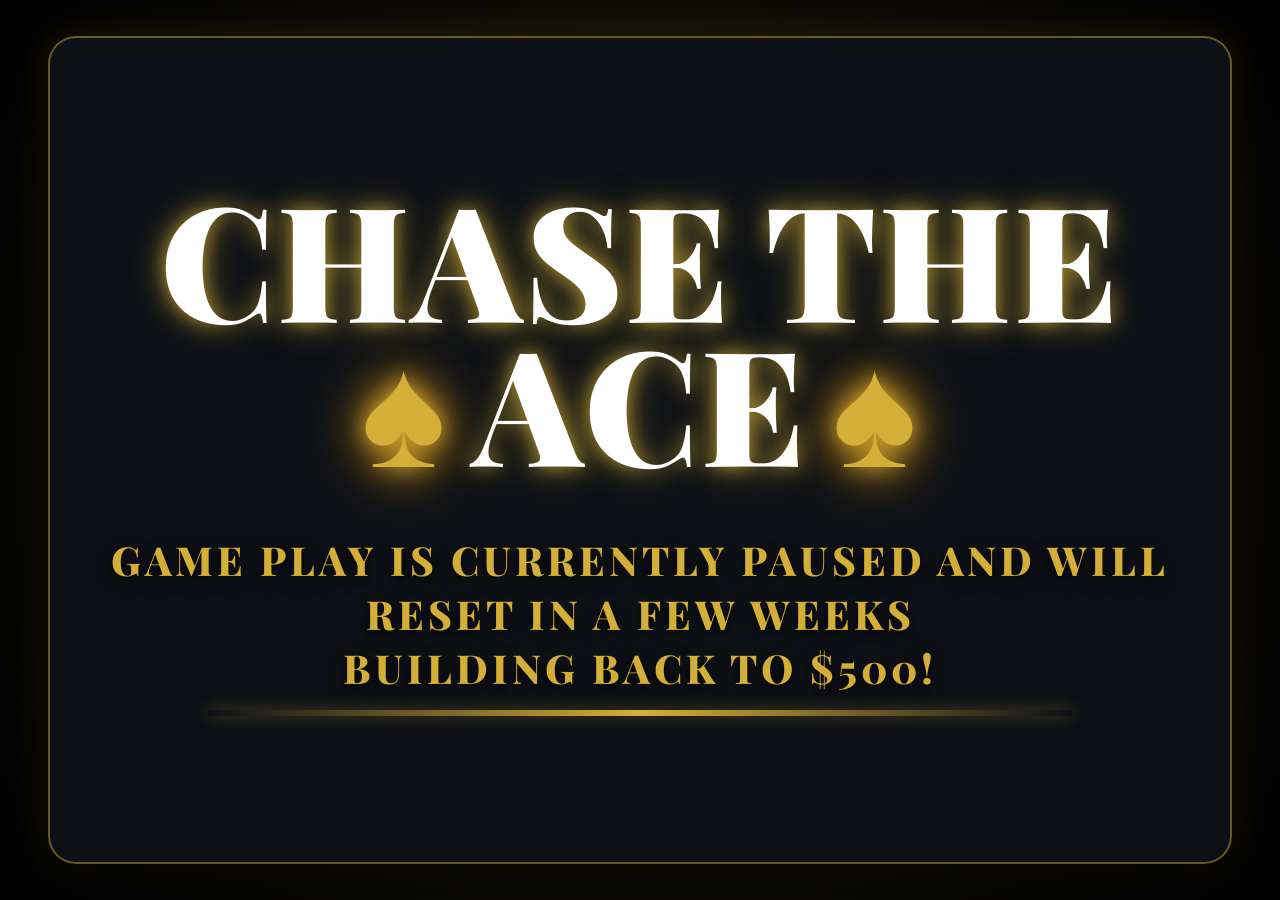
==== commit 116c035e: "fix: override cached jackpot to 0 and remove hardcoded tuesday/saturday text" ====
--- a/index.html
+++ b/index.html
@@ -46,7 +46,7 @@
                     CHASE THE<br><span class="title-spade" style="color: #d4af37;">♠</span>ACE<span class="title-spade" style="color: #d4af37;">♠</span>
                 </h1>
                 <img src="ace-of-spades.png" alt="Ace of Spades" class="ace-logo" style="height: 280px; filter: drop-shadow(0 0 30px rgba(245, 158, 11, 0.3));" onerror="this.style.display='none'">
-                <h2 id="text-main-subtitle" style="font-size: 40px; font-weight: 800; color: #d4af37; letter-spacing: 4px; text-transform: uppercase; margin-top: 20px; white-space: pre-line;">JOIN US FOR OUR TWO WEEKLY DRAWS:&#10;TUESDAYS &amp; SATURDAYS</h2>
+                <h2 id="text-main-subtitle" style="font-size: 40px; font-weight: 800; color: #d4af37; letter-spacing: 4px; text-transform: uppercase; margin-top: 20px; white-space: pre-line;">GAME PLAY IS CURRENTLY PAUSED AND WILL RESET IN A FEW WEEKS<br>BUILDING BACK TO $500!</h2>
             </div>
         </div>
 
@@ -577,8 +577,7 @@
             let jackpot = 500;
             let flipped = 0;
             let remaining = 52;
-            let labelA2 = '';
-            let labelB2 = '';
+            let chance = '1.92%';
 
             // Read Jackpot Total specifically from G59 (row index 58, col index 6)
             if (lines.length > 58 && lines[58].length > 6) {
@@ -596,15 +595,12 @@
                 }
             }
 
-            // Find max/current cards flipped by looking for the last COMPLETED row
-            // A row is considered completed if the 'WINNING TICKET NUMBER' (col 7) or 'NAME OF WINNER' (col 8) is filled
             let lastCompletedRow = null;
 
             for (let i = 2; i < lines.length; i++) {
                 const row = lines[i];
                 if (row.length < 4) continue;
                 
-                // Col 7 is Ticket Number, Col 8 is Name, Col 9 is Card Drawn
                 const ticketNum = row[7] ? row[7].trim() : '';
                 const winnerName = row[8] ? row[8].trim() : '';
                 const cardDrawn = (row.length > 9 && row[9]) ? row[9].trim() : '';
@@ -617,12 +613,13 @@
             if (lastCompletedRow) {
                 const rawFlipped = lastCompletedRow[3] ? lastCompletedRow[3].replace(/[^0-9]/g, '') : '';
                 flipped = rawFlipped !== '' ? parseInt(rawFlipped, 10) : 0;
+                chance = lastCompletedRow[4] ? lastCompletedRow[4].trim() : '1.92%';
             }
 
             flipped = Math.max(0, Math.min(52, flipped));
             remaining = 52 - flipped;
 
-            return { jackpot, remaining, flipped, labelA2, labelB2 };
+            return { jackpot, remaining, flipped, chance };
         }
 
 
@@ -663,14 +660,19 @@
                 if (text) {
                     const parsed = parseSignageCsv(text);
                     if (parsed) {
-                        if (!isNaN(parsed.jackpot) && parsed.jackpot > 0) {
-                            displayEl.innerText = new Intl.NumberFormat('en-NZ', { style: 'currency', currency: 'NZD' }).format(parsed.jackpot);
+                        if (!isNaN(parsed.jackpot) && parsed.jackpot >= 0) {
+                            if (isGameplayPaused) {
+                                displayEl.innerText = "$0.00";
+                            } else {
+                                displayEl.innerText = new Intl.NumberFormat('en-NZ', { style: 'currency', currency: 'NZD' }).format(parsed.jackpot);
+                            }
                             localStorage.setItem('cta_jackpot', parsed.jackpot);
                             localStorage.setItem('cta_jackpot_backup', parsed.jackpot);
                         }
                         if (parsed.remaining !== null) {
                             localStorage.setItem('cta_cards_remaining', parsed.remaining);
                             if (parsed.flipped !== null) localStorage.setItem('cta_cards_flipped', parsed.flipped);
+                            if (parsed.chance !== null) localStorage.setItem('cta_winning_chance', parsed.chance);
                             updateCardCountdown();
                         }
                         return;
@@ -678,9 +680,13 @@
                 }
                 throw new Error("No CSV parsed");
             } catch (e) {
-                const storedAmount = localStorage.getItem('cta_jackpot') || localStorage.getItem('cta_jackpot_backup');
-                if (storedAmount) displayEl.innerText = new Intl.NumberFormat('en-US', { style: 'currency', currency: 'NZD' }).format(storedAmount);
-                else if (displayEl.innerText === "$0.00") displayEl.innerText = "$500.00";
+                if (isGameplayPaused) {
+                    displayEl.innerText = "$0.00";
+                } else {
+                    const storedAmount = localStorage.getItem('cta_jackpot') || localStorage.getItem('cta_jackpot_backup');
+                    if (storedAmount) displayEl.innerText = new Intl.NumberFormat('en-NZ', { style: 'currency', currency: 'NZD' }).format(storedAmount);
+                    else if (displayEl.innerText === "$0.00") displayEl.innerText = "$500.00";
+                }
             }
         }
 
@@ -958,14 +964,18 @@
 
         // --- Card Countdown / Vault Inventory Logic ---
         function updateCardCountdown() {
-            const total = 52;
-            const stored = localStorage.getItem('cta_cards_remaining') || 36;
-            let remaining = Math.max(1, Math.min(total, parseInt(stored) || 36));
-            let flipped = total - remaining;
+            const storedRemaining = localStorage.getItem('cta_cards_remaining');
+            const storedFlipped = localStorage.getItem('cta_cards_flipped');
+            const storedChance = localStorage.getItem('cta_winning_chance') || '1.92%';
+            
+            let remaining = storedRemaining !== null ? parseInt(storedRemaining) : 36;
+            let flipped = storedFlipped !== null ? parseInt(storedFlipped) : 16;
+            let chance = storedChance;
 
             if (isGameplayPaused) {
                 remaining = 0;
                 flipped = 0;
+                chance = '0.00%';
             }
 
             const remainingEl = document.getElementById('vault-remaining-num');
@@ -975,8 +985,8 @@
             const fannedBot = document.getElementById('card-fanned-flipped-bot');
 
             if (remainingEl) remainingEl.innerText = remaining;
-            if (flippedEl) flippedEl.innerText = isGameplayPaused ? '0 CARDS' : `${flipped} CARDS`;
-            if (oddsEl) oddsEl.innerText = isGameplayPaused ? 'PAUSED' : `1 IN ${remaining}`;
+            if (flippedEl) flippedEl.innerText = `${flipped} CARDS`;
+            if (oddsEl) oddsEl.innerText = chance === '0.00%' ? '0.00%' : chance;
             if (fannedTop) fannedTop.innerText = isGameplayPaused ? '-' : `#${flipped}`;
             if (fannedBot) fannedBot.innerText = isGameplayPaused ? '-' : `#${flipped}`;
         }
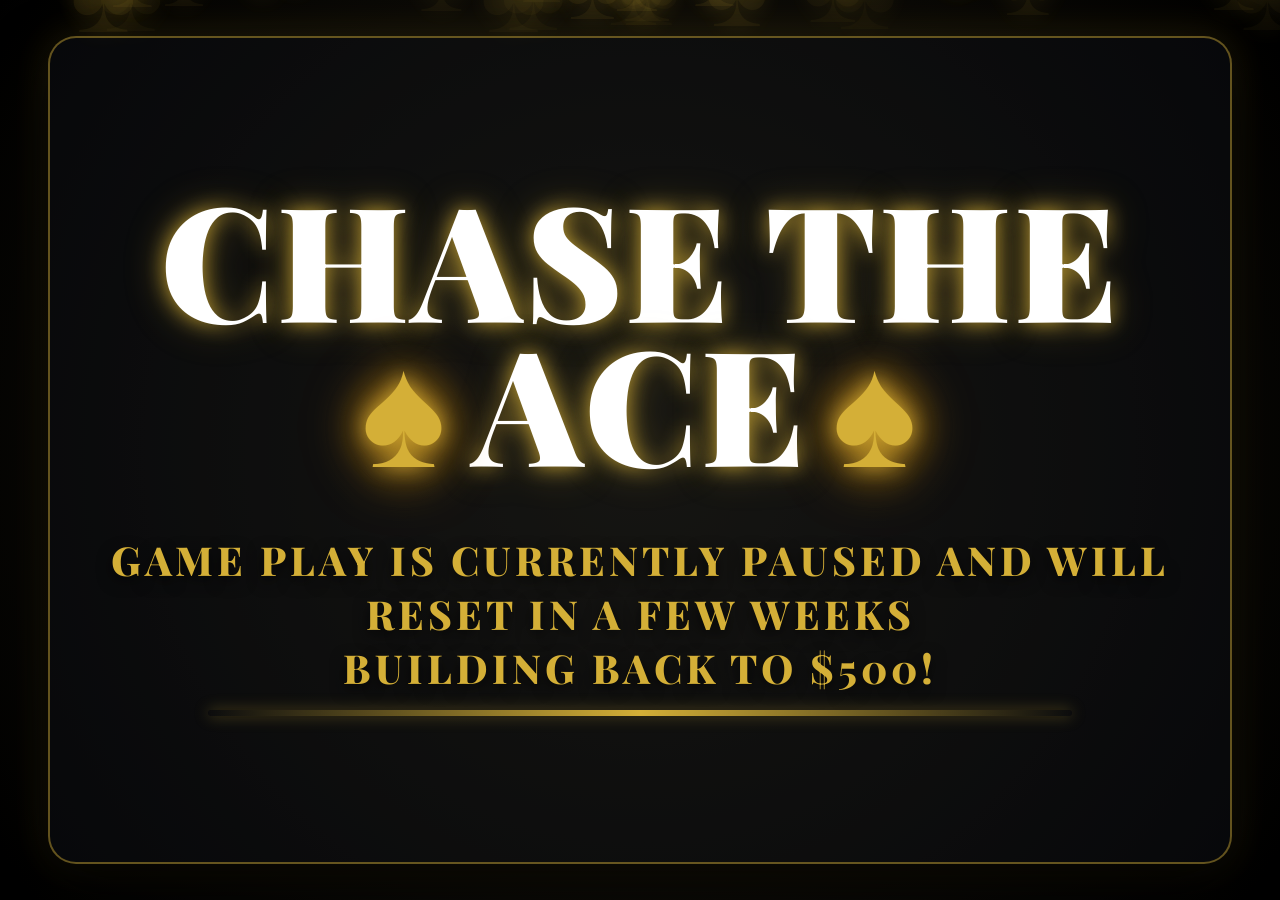
==== commit d08073c6: "fix: resolve javascript syntax error in csv parser that broke interval loops and confetti generation" ====
--- a/index.html
+++ b/index.html
@@ -569,9 +569,7 @@
 
         function parseSignageCsv(text) {
             if (!text) return null;
-            const lines = text.trim().split(/
-?
-/).map(line => line.split(','));
+            const lines = text.trim().split(/\r?\n/).map(line => line.split(','));
             if (lines.length < 3) return null;
 
             let jackpot = 500;
--- a/style.css
+++ b/style.css
@@ -645,9 +645,9 @@
 }
 
 .signage-card-gold {
-    background: rgba(14, 17, 24, 0.94);
-    backdrop-filter: blur(24px);
-    -webkit-backdrop-filter: blur(24px);
+    background: rgba(14, 17, 24, 0.45);
+    backdrop-filter: blur(8px);
+    -webkit-backdrop-filter: blur(8px);
     border-radius: 28px;
     border: 2px solid rgba(212, 175, 55, 0.45);
     box-shadow: 0 25px 60px rgba(0, 0, 0, 0.8), 0 0 40px rgba(212, 175, 55, 0.15);
@@ -663,9 +663,9 @@
 }
 
 .signage-card-amber {
-    background: rgba(14, 17, 24, 0.94);
-    backdrop-filter: blur(24px);
-    -webkit-backdrop-filter: blur(24px);
+    background: rgba(14, 17, 24, 0.45);
+    backdrop-filter: blur(8px);
+    -webkit-backdrop-filter: blur(8px);
     border-radius: 28px;
     border: 2px solid rgba(245, 158, 11, 0.5);
     box-shadow: 0 25px 60px rgba(0, 0, 0, 0.8), 0 0 40px rgba(245, 158, 11, 0.15);
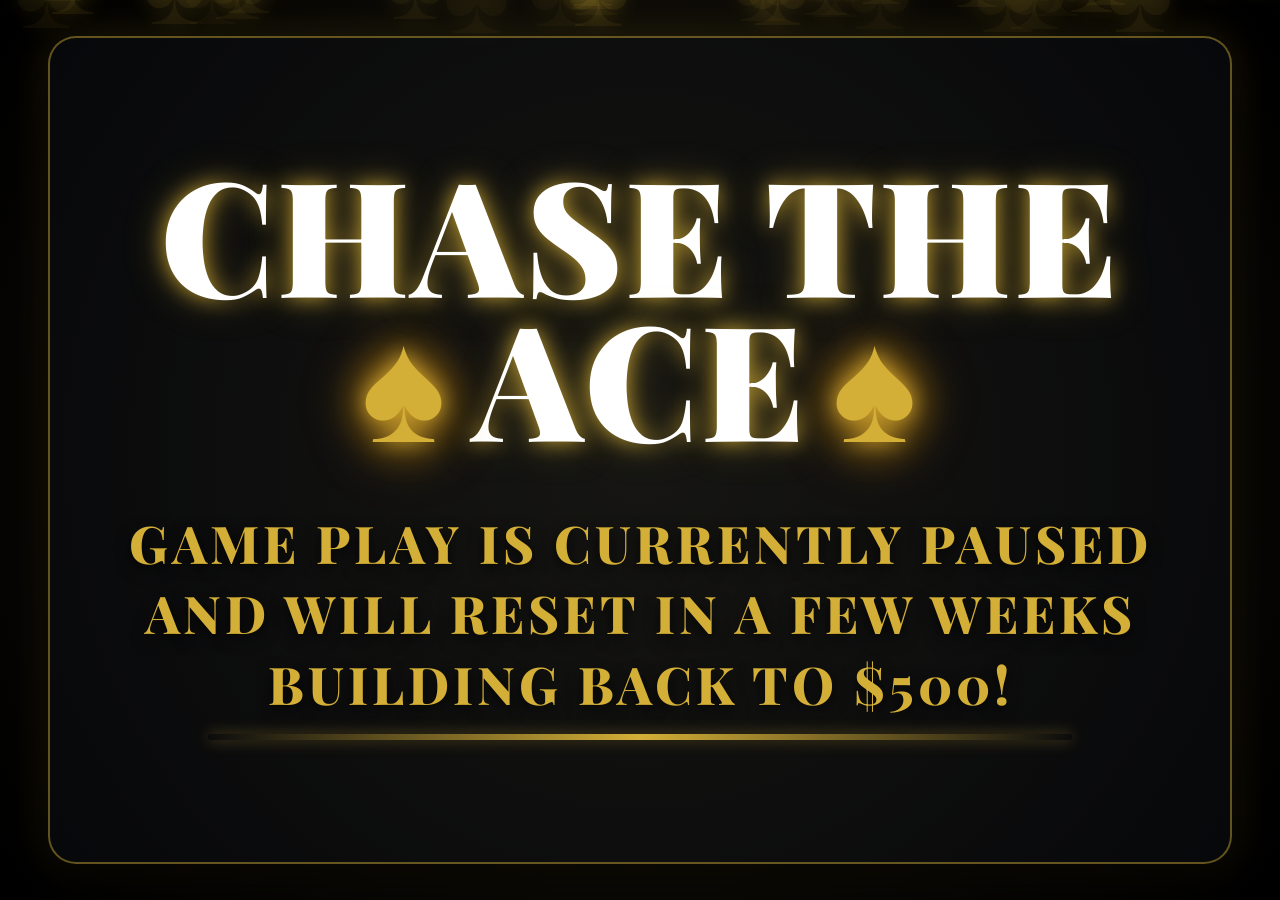
==== commit c9272ace: "style: uniformly scale up typography for better TV readability and standardize title fonts" ====
--- a/index.html
+++ b/index.html
@@ -46,7 +46,7 @@
                     CHASE THE<br><span class="title-spade" style="color: #d4af37;">♠</span>ACE<span class="title-spade" style="color: #d4af37;">♠</span>
                 </h1>
                 <img src="ace-of-spades.png" alt="Ace of Spades" class="ace-logo" style="height: 280px; filter: drop-shadow(0 0 30px rgba(245, 158, 11, 0.3));" onerror="this.style.display='none'">
-                <h2 id="text-main-subtitle" style="font-size: 40px; font-weight: 800; color: #d4af37; letter-spacing: 4px; text-transform: uppercase; margin-top: 20px; white-space: pre-line;">GAME PLAY IS CURRENTLY PAUSED AND WILL RESET IN A FEW WEEKS<br>BUILDING BACK TO $500!</h2>
+                <h2 id="text-main-subtitle" style="font-size: 52px; font-weight: 800; color: #d4af37; letter-spacing: 4px; text-transform: uppercase; font-family: 'Playfair Display', serif; margin-top: 20px; white-space: pre-line;">GAME PLAY IS CURRENTLY PAUSED AND WILL RESET IN A FEW WEEKS<br>BUILDING BACK TO $500!</h2>
             </div>
         </div>
 
@@ -54,13 +54,13 @@
         <div class="slide slide-fullscreen" id="slide-jackpot">
             <div class="signage-card-gold box-glow-gold" style="align-items: center; justify-content: center; text-align: center;">
                 <div style="width: 140px; height: 140px; border-radius: 30px; background: rgba(212, 175, 55, 0.15); border: 3px solid rgba(212, 175, 55, 0.45); display: flex; align-items: center; justify-content: center; box-shadow: 0 0 35px rgba(212, 175, 55, 0.2); margin-bottom: 40px;">
-                    <span class="material-symbols-outlined" style="font-size: 80px; color: #d4af37;">attach_money</span>
+                    <span class="material-symbols-outlined" style="font-size: 96px; color: #d4af37;">attach_money</span>
                 </div>
                 <h2 class="font-headline" style="font-size: 90px; color: #ffffff; text-transform: uppercase; letter-spacing: 3px; margin: 0;">CURRENT JACKPOT</h2>
                 <div class="jackpot-amount glow-gold" id="display-jackpot" style="font-family: 'Playfair Display', serif; font-size: 260px; font-weight: 900; color: #d4af37; line-height: 1; margin: 20px 0;">
                     $0.00
                 </div>
-                <div class="countdown-label" id="text-jackpot-footer" style="font-size: 42px; font-weight: 700; color: #94a3b8; text-transform: uppercase; letter-spacing: 2px; margin-top: 40px;">
+                <div class="countdown-label" id="text-jackpot-footer" style="font-size: 54px; font-weight: 700; color: #94a3b8; text-transform: uppercase; letter-spacing: 2px; margin-top: 40px;">
                     Jackpot increases by $100 after every draw!
                 </div>
             </div>
@@ -71,15 +71,15 @@
             <div class="signage-card-amber box-glow-amber" style="align-items: center; justify-content: center; text-align: center;">
                 <h2 class="font-headline" style="font-size: 90px; color: #ffffff; text-transform: uppercase; letter-spacing: 3px; margin: 0;">DRAW STARTS IN</h2>
                 <div class="countdown-timer glow-amber" id="timer-display" style="display: flex; gap: 20px; font-family: 'Playfair Display', serif; font-size: 200px; font-weight: 900; color: #f59e0b; margin: 40px 0; align-items: baseline; justify-content: center;">
-                    <div style="display: flex; flex-direction: column; align-items: center; line-height: 1;"><span id="cd-d">00</span><small style="font-family: 'Outfit', sans-serif; font-size: 32px; font-weight: 700; letter-spacing: 3px; color: #94a3b8; margin-top: 10px;">DAYS</small></div>
+                    <div style="display: flex; flex-direction: column; align-items: center; line-height: 1;"><span id="cd-d">00</span><small style="font-family: 'Outfit', sans-serif; font-size: 48px; font-weight: 700; letter-spacing: 3px; color: #94a3b8; margin-top: 10px;">DAYS</small></div>
                     <span class="blink-colon">:</span>
-                    <div style="display: flex; flex-direction: column; align-items: center; line-height: 1;"><span id="cd-h">00</span><small style="font-family: 'Outfit', sans-serif; font-size: 32px; font-weight: 700; letter-spacing: 3px; color: #94a3b8; margin-top: 10px;">HOURS</small></div>
+                    <div style="display: flex; flex-direction: column; align-items: center; line-height: 1;"><span id="cd-h">00</span><small style="font-family: 'Outfit', sans-serif; font-size: 48px; font-weight: 700; letter-spacing: 3px; color: #94a3b8; margin-top: 10px;">HOURS</small></div>
                     <span class="blink-colon">:</span>
-                    <div style="display: flex; flex-direction: column; align-items: center; line-height: 1;"><span id="cd-m">00</span><small style="font-family: 'Outfit', sans-serif; font-size: 32px; font-weight: 700; letter-spacing: 3px; color: #94a3b8; margin-top: 10px;">MINUTES</small></div>
+                    <div style="display: flex; flex-direction: column; align-items: center; line-height: 1;"><span id="cd-m">00</span><small style="font-family: 'Outfit', sans-serif; font-size: 48px; font-weight: 700; letter-spacing: 3px; color: #94a3b8; margin-top: 10px;">MINUTES</small></div>
                     <span class="blink-colon">:</span>
-                    <div style="display: flex; flex-direction: column; align-items: center; line-height: 1;"><span id="cd-s">00</span><small style="font-family: 'Outfit', sans-serif; font-size: 32px; font-weight: 700; letter-spacing: 3px; color: #94a3b8; margin-top: 10px;">SECONDS</small></div>
-                </div>
-                <div class="countdown-label" style="background: rgba(245, 158, 11, 0.18); border: 3px solid #f59e0b; color: #f59e0b; font-size: 52px; font-weight: 900; padding: 20px 50px; border-radius: 9999px; text-transform: uppercase; letter-spacing: 2px; margin-top: 40px;">
+                    <div style="display: flex; flex-direction: column; align-items: center; line-height: 1;"><span id="cd-s">00</span><small style="font-family: 'Outfit', sans-serif; font-size: 48px; font-weight: 700; letter-spacing: 3px; color: #94a3b8; margin-top: 10px;">SECONDS</small></div>
+                </div>
+                <div class="countdown-label" style="background: rgba(245, 158, 11, 0.18); border: 3px solid #f59e0b; color: #f59e0b; font-size: 66px; font-weight: 900; padding: 20px 50px; border-radius: 9999px; text-transform: uppercase; letter-spacing: 2px; margin-top: 40px;">
                     GET YOUR TICKETS NOW!
                 </div>
             </div>
@@ -90,15 +90,15 @@
             <div class="signage-card-gold box-glow-gold" style="align-items: center; justify-content: center; text-align: center;">
                 <h2 class="font-headline" style="font-size: 90px; color: #ffffff; text-transform: uppercase; letter-spacing: 3px; margin: 0;">NEXT DRAW</h2>
                 <div class="countdown-timer glow-gold" id="next-draw-timer" style="display: flex; gap: 20px; font-family: 'Playfair Display', serif; font-size: 200px; font-weight: 900; color: #d4af37; margin: 40px 0; align-items: baseline; justify-content: center;">
-                    <div style="display: flex; flex-direction: column; align-items: center; line-height: 1;"><span id="nd-d">00</span><small style="font-family: 'Outfit', sans-serif; font-size: 32px; font-weight: 700; letter-spacing: 3px; color: #94a3b8; margin-top: 10px;">DAYS</small></div>
+                    <div style="display: flex; flex-direction: column; align-items: center; line-height: 1;"><span id="nd-d">00</span><small style="font-family: 'Outfit', sans-serif; font-size: 48px; font-weight: 700; letter-spacing: 3px; color: #94a3b8; margin-top: 10px;">DAYS</small></div>
                     <span class="blink-colon">:</span>
-                    <div style="display: flex; flex-direction: column; align-items: center; line-height: 1;"><span id="nd-h">00</span><small style="font-family: 'Outfit', sans-serif; font-size: 32px; font-weight: 700; letter-spacing: 3px; color: #94a3b8; margin-top: 10px;">HOURS</small></div>
+                    <div style="display: flex; flex-direction: column; align-items: center; line-height: 1;"><span id="nd-h">00</span><small style="font-family: 'Outfit', sans-serif; font-size: 48px; font-weight: 700; letter-spacing: 3px; color: #94a3b8; margin-top: 10px;">HOURS</small></div>
                     <span class="blink-colon">:</span>
-                    <div style="display: flex; flex-direction: column; align-items: center; line-height: 1;"><span id="nd-m">00</span><small style="font-family: 'Outfit', sans-serif; font-size: 32px; font-weight: 700; letter-spacing: 3px; color: #94a3b8; margin-top: 10px;">MINUTES</small></div>
+                    <div style="display: flex; flex-direction: column; align-items: center; line-height: 1;"><span id="nd-m">00</span><small style="font-family: 'Outfit', sans-serif; font-size: 48px; font-weight: 700; letter-spacing: 3px; color: #94a3b8; margin-top: 10px;">MINUTES</small></div>
                     <span class="blink-colon">:</span>
-                    <div style="display: flex; flex-direction: column; align-items: center; line-height: 1;"><span id="nd-s">00</span><small style="font-family: 'Outfit', sans-serif; font-size: 32px; font-weight: 700; letter-spacing: 3px; color: #94a3b8; margin-top: 10px;">SECONDS</small></div>
-                </div>
-                <h2 id="next-draw-label" style="font-size: 42px; font-weight: 700; color: #cbd5e1; text-transform: uppercase; letter-spacing: 2px; margin-top: 40px;">
+                    <div style="display: flex; flex-direction: column; align-items: center; line-height: 1;"><span id="nd-s">00</span><small style="font-family: 'Outfit', sans-serif; font-size: 48px; font-weight: 700; letter-spacing: 3px; color: #94a3b8; margin-top: 10px;">SECONDS</small></div>
+                </div>
+                <h2 id="next-draw-label" style="font-size: 54px; font-weight: 700; color: #cbd5e1; text-transform: uppercase; letter-spacing: 2px; margin-top: 40px;">
                     LOADING...
                 </h2>
             </div>
@@ -111,11 +111,11 @@
                 <div style="display: flex; align-items: center; justify-content: space-between; border-bottom: 2px solid rgba(212, 175, 55, 0.25); padding-bottom: 26px;">
                     <div style="display: flex; align-items: center; gap: 26px;">
                         <div style="width: 104px; height: 104px; border-radius: 24px; background: rgba(212, 175, 55, 0.15); border: 2.5px solid rgba(212, 175, 55, 0.45); display: flex; align-items: center; justify-content: center; box-shadow: 0 0 25px rgba(212, 175, 55, 0.2);">
-                            <span class="material-symbols-outlined" style="font-size: 68px; color: #d4af37;">calendar_month</span>
+                            <span class="material-symbols-outlined" style="font-size: 86px; color: #d4af37;">calendar_month</span>
                         </div>
                         <div>
                             <h2 class="font-headline" style="font-size: 104px; line-height: 0.95; letter-spacing: 2px; color: #ffffff; text-transform: uppercase; margin: 0;">TUESDAY DRAW</h2>
-                            <div style="font-size: 28px; font-weight: 800; color: #d4af37; letter-spacing: 4px; text-transform: uppercase; margin-top: 6px;">COASTERS TAVERN WEEKLY EVENT</div>
+                            <div style="font-size: 44px; font-weight: 800; color: #d4af37; letter-spacing: 4px; text-transform: uppercase; font-family: 'Playfair Display', serif; margin-top: 6px;" class="font-headline">COASTERS TAVERN WEEKLY EVENT</div>
                         </div>
                     </div>
                     <div class="time-badge-gold glow-gold" id="text-tue-time">
@@ -125,33 +125,33 @@
                 <div style="display: flex; flex-direction: column; gap: 28px; margin: auto 0; padding: 20px 0;">
                     <div class="signage-row">
                         <div style="width: 84px; height: 84px; border-radius: 20px; background: rgba(245, 158, 11, 0.15); display: flex; align-items: center; justify-content: center; flex-shrink: 0;">
-                            <span class="material-symbols-outlined" style="font-size: 56px; color: #f59e0b;">schedule</span>
+                            <span class="material-symbols-outlined" style="font-size: 72px; color: #f59e0b;">schedule</span>
                         </div>
                         <div style="display: flex; align-items: baseline; gap: 18px; white-space: nowrap;">
-                            <span style="font-size: 46px; font-weight: 600; color: #cbd5e1;">Beverage Window:</span>
-                            <span class="glow-gold font-headline" style="font-size: 54px; font-weight: 900; color: #ffffff; letter-spacing: 1px;">
+                            <span style="font-size: 58px; font-weight: 600; color: #cbd5e1;">Beverage Window:</span>
+                            <span class="glow-gold font-headline" style="font-size: 68px; font-weight: 900; color: #ffffff; letter-spacing: 1px;">
                                 3<span class="blink-colon">:</span>00 PM – 5<span class="blink-colon">:</span>30 PM
                             </span>
                         </div>
                     </div>
                     <div class="signage-row">
                         <div style="width: 84px; height: 84px; border-radius: 20px; background: rgba(212, 175, 55, 0.15); display: flex; align-items: center; justify-content: center; flex-shrink: 0;">
-                            <span class="material-symbols-outlined" style="font-size: 56px; color: #d4af37;">confirmation_number</span>
-                        </div>
-                        <span style="font-size: 46px; font-weight: 700; color: #ffffff; letter-spacing: 0.5px; white-space: nowrap;">
+                            <span class="material-symbols-outlined" style="font-size: 72px; color: #d4af37;">confirmation_number</span>
+                        </div>
+                        <span style="font-size: 58px; font-weight: 700; color: #ffffff; letter-spacing: 0.5px; white-space: nowrap;">
                             1 Ticket with every beverage purchased
                         </span>
                     </div>
                     <div class="signage-row-cta-gold">
                         <div style="width: 84px; height: 84px; border-radius: 20px; background: rgba(212, 175, 55, 0.25); display: flex; align-items: center; justify-content: center; flex-shrink: 0;">
-                            <span class="material-symbols-outlined" style="font-size: 58px; color: #d4af37; font-variation-settings: 'FILL' 1;">verified</span>
-                        </div>
-                        <span class="glow-gold" style="font-size: 50px; font-weight: 900; color: #d4af37; letter-spacing: 1px; white-space: nowrap;">
+                            <span class="material-symbols-outlined" style="font-size: 76px; color: #d4af37; font-variation-settings: 'FILL' 1;">verified</span>
+                        </div>
+                        <span class="glow-gold" style="font-size: 62px; font-weight: 900; color: #d4af37; letter-spacing: 1px; white-space: nowrap;">
                             Must be in venue for draw to win!
                         </span>
                     </div>
                 </div>
-                <div style="padding-top: 22px; border-top: 2px solid rgba(212, 175, 55, 0.2); display: flex; justify-content: space-between; align-items: center; font-size: 26px; font-weight: 800; text-transform: uppercase; letter-spacing: 2px;">
+                <div style="padding-top: 22px; border-top: 2px solid rgba(212, 175, 55, 0.2); display: flex; justify-content: space-between; align-items: center; font-size: 40px; font-weight: 800; text-transform: uppercase; letter-spacing: 2px;">
                     <div style="display: flex; align-items: center; gap: 16px; color: #d4af37;">
                         <span class="live-dot-gold"></span>
                         WEEKLY TUESDAY EVENT
@@ -170,11 +170,11 @@
                 <div style="display: flex; align-items: center; justify-content: space-between; border-bottom: 2px solid rgba(245, 158, 11, 0.25); padding-bottom: 26px;">
                     <div style="display: flex; align-items: center; gap: 26px;">
                         <div style="width: 104px; height: 104px; border-radius: 24px; background: rgba(245, 158, 11, 0.15); border: 2.5px solid rgba(245, 158, 11, 0.45); display: flex; align-items: center; justify-content: center; box-shadow: 0 0 25px rgba(245, 158, 11, 0.2);">
-                            <span class="material-symbols-outlined" style="font-size: 68px; color: #f59e0b;">event_available</span>
+                            <span class="material-symbols-outlined" style="font-size: 86px; color: #f59e0b;">event_available</span>
                         </div>
                         <div>
                             <h2 class="font-headline" style="font-size: 104px; line-height: 0.95; letter-spacing: 2px; color: #ffffff; text-transform: uppercase; margin: 0;">SATURDAY DRAW</h2>
-                            <div style="font-size: 28px; font-weight: 800; color: #f59e0b; letter-spacing: 4px; text-transform: uppercase; margin-top: 6px;">WEEKEND SHOWDOWN SPECTACULAR</div>
+                            <div style="font-size: 44px; font-weight: 800; color: #f59e0b; letter-spacing: 4px; text-transform: uppercase; margin-top: 6px;">WEEKEND SHOWDOWN SPECTACULAR</div>
                         </div>
                     </div>
                     <div class="time-badge-amber glow-amber" id="text-sat-time">
@@ -184,33 +184,33 @@
                 <div style="display: flex; flex-direction: column; gap: 28px; margin: auto 0; padding: 20px 0;">
                     <div class="signage-row">
                         <div style="width: 84px; height: 84px; border-radius: 20px; background: rgba(245, 158, 11, 0.15); display: flex; align-items: center; justify-content: center; flex-shrink: 0;">
-                            <span class="material-symbols-outlined" style="font-size: 56px; color: #f59e0b;">schedule</span>
+                            <span class="material-symbols-outlined" style="font-size: 72px; color: #f59e0b;">schedule</span>
                         </div>
                         <div style="display: flex; align-items: baseline; gap: 18px; white-space: nowrap;">
-                            <span style="font-size: 46px; font-weight: 600; color: #cbd5e1;">Beverage Window:</span>
-                            <span class="glow-amber font-headline" style="font-size: 54px; font-weight: 900; color: #ffffff; letter-spacing: 1px;">
+                            <span style="font-size: 58px; font-weight: 600; color: #cbd5e1;">Beverage Window:</span>
+                            <span class="glow-amber font-headline" style="font-size: 68px; font-weight: 900; color: #ffffff; letter-spacing: 1px;">
                                 3<span class="blink-colon">:</span>00 PM – 6<span class="blink-colon">:</span>30 PM
                             </span>
                         </div>
                     </div>
                     <div class="signage-row">
                         <div style="width: 84px; height: 84px; border-radius: 20px; background: rgba(245, 158, 11, 0.15); display: flex; align-items: center; justify-content: center; flex-shrink: 0;">
-                            <span class="material-symbols-outlined" style="font-size: 56px; color: #f59e0b;">confirmation_number</span>
-                        </div>
-                        <span style="font-size: 46px; font-weight: 700; color: #ffffff; letter-spacing: 0.5px; white-space: nowrap;">
+                            <span class="material-symbols-outlined" style="font-size: 72px; color: #f59e0b;">confirmation_number</span>
+                        </div>
+                        <span style="font-size: 58px; font-weight: 700; color: #ffffff; letter-spacing: 0.5px; white-space: nowrap;">
                             1 Ticket with every beverage purchased
                         </span>
                     </div>
                     <div class="signage-row-cta-amber">
                         <div style="width: 84px; height: 84px; border-radius: 20px; background: rgba(245, 158, 11, 0.25); display: flex; align-items: center; justify-content: center; flex-shrink: 0;">
-                            <span class="material-symbols-outlined" style="font-size: 58px; color: #f59e0b; font-variation-settings: 'FILL' 1;">verified</span>
-                        </div>
-                        <span class="glow-amber" style="font-size: 50px; font-weight: 900; color: #f59e0b; letter-spacing: 1px; white-space: nowrap;">
+                            <span class="material-symbols-outlined" style="font-size: 76px; color: #f59e0b; font-variation-settings: 'FILL' 1;">verified</span>
+                        </div>
+                        <span class="glow-amber" style="font-size: 62px; font-weight: 900; color: #f59e0b; letter-spacing: 1px; white-space: nowrap;">
                             Must be in venue for draw to win!
                         </span>
                     </div>
                 </div>
-                <div style="padding-top: 22px; border-top: 2px solid rgba(245, 158, 11, 0.2); display: flex; justify-content: space-between; align-items: center; font-size: 26px; font-weight: 800; text-transform: uppercase; letter-spacing: 2px;">
+                <div style="padding-top: 22px; border-top: 2px solid rgba(245, 158, 11, 0.2); display: flex; justify-content: space-between; align-items: center; font-size: 40px; font-weight: 800; text-transform: uppercase; letter-spacing: 2px;">
                     <div style="display: flex; align-items: center; gap: 16px; color: #f59e0b;">
                         <span class="live-dot-amber"></span>
                         WEEKLY SATURDAY EVENT
@@ -228,14 +228,14 @@
                 <div style="display: flex; align-items: center; justify-content: space-between; border-bottom: 2px solid rgba(212, 175, 55, 0.25); padding-bottom: 26px;">
                     <div style="display: flex; align-items: center; gap: 26px;">
                         <div style="width: 104px; height: 104px; border-radius: 24px; background: rgba(212, 175, 55, 0.15); border: 2.5px solid rgba(212, 175, 55, 0.45); display: flex; align-items: center; justify-content: center; box-shadow: 0 0 25px rgba(212, 175, 55, 0.2);">
-                            <span class="material-symbols-outlined" style="font-size: 68px; color: #d4af37;">help</span>
+                            <span class="material-symbols-outlined" style="font-size: 86px; color: #d4af37;">help</span>
                         </div>
                         <div>
                             <h2 class="font-headline" style="font-size: 98px; line-height: 0.95; letter-spacing: 2px; color: #ffffff; text-transform: uppercase; white-space: nowrap; margin: 0;">HOW TO WIN - 3 SIMPLE STEPS</h2>
-                            <div style="font-size: 28px; font-weight: 800; color: #d4af37; letter-spacing: 4px; text-transform: uppercase; margin-top: 6px;">YOUR PATHWAY TO THE JACKPOT</div>
-                        </div>
-                    </div>
-                    <div style="background: #151924; border: 2.5px solid #d4af37; color: #d4af37; font-size: 26px; font-weight: 800; padding: 16px 36px; border-radius: 9999px; text-transform: uppercase; letter-spacing: 2px; box-shadow: 0 0 25px rgba(212, 175, 55, 0.25); white-space: nowrap;">
+                            <div style="font-size: 44px; font-weight: 800; color: #d4af37; letter-spacing: 4px; text-transform: uppercase; font-family: 'Playfair Display', serif; margin-top: 6px;" class="font-headline">YOUR PATHWAY TO THE JACKPOT</div>
+                        </div>
+                    </div>
+                    <div style="background: #151924; border: 2.5px solid #d4af37; color: #d4af37; font-size: 40px; font-weight: 800; padding: 16px 36px; border-radius: 9999px; text-transform: uppercase; letter-spacing: 2px; box-shadow: 0 0 25px rgba(212, 175, 55, 0.25); white-space: nowrap;">
                         If your ticket is pulled from barrel:
                     </div>
                 </div>
@@ -245,12 +245,12 @@
                         <div style="display: flex; align-items: center; justify-content: space-between;">
                             <span class="font-headline glow-gold" style="font-size: 114px; color: #d4af37; line-height: 0.85;">01</span>
                             <div style="width: 88px; height: 88px; border-radius: 22px; background: rgba(212, 175, 55, 0.15); border: 1.5px solid rgba(212, 175, 55, 0.35); display: flex; align-items: center; justify-content: center;">
-                                <span class="material-symbols-outlined" style="font-size: 56px; color: #d4af37;">lock_open</span>
+                                <span class="material-symbols-outlined" style="font-size: 72px; color: #d4af37;">lock_open</span>
                             </div>
                         </div>
                         <div>
-                            <div class="font-headline" style="font-size: 58px; letter-spacing: 2px; color: #ffffff; text-transform: uppercase; line-height: 1; white-space: nowrap;">PICK A CARD</div>
-                            <p style="font-size: 30px; color: #94a3b8; margin-top: 16px; font-weight: 600; line-height: 1.4;">From the card vault<br><strong style="color: #ffffff;">(52 cards total)</strong></p>
+                            <div class="font-headline" style="font-size: 76px; letter-spacing: 2px; color: #ffffff; text-transform: uppercase; line-height: 1; white-space: nowrap;">PICK A CARD</div>
+                            <p style="font-size: 46px; color: #94a3b8; margin-top: 16px; font-weight: 600; line-height: 1.4;">From the card vault<br><strong style="color: #ffffff;">(52 cards total)</strong></p>
                         </div>
                     </div>
                     <!-- Step 02 -->
@@ -258,12 +258,12 @@
                         <div style="display: flex; align-items: center; justify-content: space-between;">
                             <span class="font-headline glow-amber" style="font-size: 114px; color: #f59e0b; line-height: 0.85;">02</span>
                             <div style="width: 88px; height: 88px; border-radius: 22px; background: rgba(245, 158, 11, 0.15); border: 1.5px solid rgba(245, 158, 11, 0.45); display: flex; align-items: center; justify-content: center;">
-                                <span class="material-symbols-outlined" style="font-size: 56px; color: #f59e0b;">style</span>
+                                <span class="material-symbols-outlined" style="font-size: 72px; color: #f59e0b;">style</span>
                             </div>
                         </div>
                         <div>
-                            <div class="font-headline glow-amber" style="font-size: 58px; letter-spacing: 2px; color: #f59e0b; text-transform: uppercase; line-height: 1; white-space: nowrap;">FLIP THE ACE</div>
-                            <p style="font-size: 30px; color: #e2e8f0; margin-top: 16px; font-weight: 600; line-height: 1.4;">Reveal the lucky<br><strong style="color: #f59e0b;">Ace of Spades</strong></p>
+                            <div class="font-headline glow-amber" style="font-size: 76px; letter-spacing: 2px; color: #f59e0b; text-transform: uppercase; line-height: 1; white-space: nowrap;">FLIP THE ACE</div>
+                            <p style="font-size: 46px; color: #e2e8f0; margin-top: 16px; font-weight: 600; line-height: 1.4;">Reveal the lucky<br><strong style="color: #f59e0b;">Ace of Spades</strong></p>
                         </div>
                     </div>
                     <!-- Step 03 -->
@@ -271,16 +271,16 @@
                         <div style="display: flex; align-items: center; justify-content: space-between;">
                             <span class="font-headline glow-gold" style="font-size: 114px; color: #d4af37; line-height: 0.85;">03</span>
                             <div style="width: 88px; height: 88px; border-radius: 22px; background: rgba(212, 175, 55, 0.3); border: 2px solid #d4af37; display: flex; align-items: center; justify-content: center; box-shadow: 0 0 20px rgba(212, 175, 55, 0.4);">
-                                <span class="material-symbols-outlined glow-gold" style="font-size: 56px; color: #d4af37; font-variation-settings: 'FILL' 1;">trophy</span>
+                                <span class="material-symbols-outlined glow-gold" style="font-size: 72px; color: #d4af37; font-variation-settings: 'FILL' 1;">trophy</span>
                             </div>
                         </div>
                         <div>
-                            <div class="font-headline glow-gold" style="font-size: 58px; letter-spacing: 2px; color: #d4af37; text-transform: uppercase; line-height: 1; white-space: nowrap;">WIN JACKPOT!</div>
-                            <p style="font-size: 30px; color: #fef08a; margin-top: 16px; font-weight: 700; line-height: 1.4;">Take home the entire<br><strong style="color: #ffffff;">accumulated cash prize!</strong></p>
-                        </div>
-                    </div>
-                </div>
-                <div style="padding-top: 22px; border-top: 2px solid rgba(212, 175, 55, 0.2); display: flex; justify-content: space-between; align-items: center; font-size: 26px; font-weight: 800; text-transform: uppercase; letter-spacing: 2px; color: #94a3b8;">
+                            <div class="font-headline glow-gold" style="font-size: 76px; letter-spacing: 2px; color: #d4af37; text-transform: uppercase; line-height: 1; white-space: nowrap;">WIN JACKPOT!</div>
+                            <p style="font-size: 46px; color: #fef08a; margin-top: 16px; font-weight: 700; line-height: 1.4;">Take home the entire<br><strong style="color: #ffffff;">accumulated cash prize!</strong></p>
+                        </div>
+                    </div>
+                </div>
+                <div style="padding-top: 22px; border-top: 2px solid rgba(212, 175, 55, 0.2); display: flex; justify-content: space-between; align-items: center; font-size: 40px; font-weight: 800; text-transform: uppercase; letter-spacing: 2px; color: #94a3b8;">
                     <span style="letter-spacing: 3px; white-space: nowrap;">TICKETS ACCUMULATED DURING BEVERAGE HOURS</span>
                     <span style="color: #d4af37; font-weight: 900; white-space: nowrap;">ONE PRIZE DRAW EACH SESSION</span>
                 </div>
@@ -294,14 +294,14 @@
                 <div style="display: flex; align-items: center; justify-content: space-between; border-bottom: 2px solid rgba(212, 175, 55, 0.25); padding-bottom: 26px;">
                     <div style="display: flex; align-items: center; gap: 26px;">
                         <div style="width: 104px; height: 104px; border-radius: 24px; background: rgba(212, 175, 55, 0.15); border: 2.5px solid rgba(212, 175, 55, 0.45); display: flex; align-items: center; justify-content: center; box-shadow: 0 0 25px rgba(212, 175, 55, 0.2);">
-                            <span class="material-symbols-outlined" style="font-size: 68px; color: #d4af37; font-variation-settings: 'FILL' 1;">lock</span>
+                            <span class="material-symbols-outlined" style="font-size: 86px; color: #d4af37; font-variation-settings: 'FILL' 1;">lock</span>
                         </div>
                         <div>
                             <h2 class="font-headline" style="font-size: 104px; line-height: 0.95; letter-spacing: 2px; color: #ffffff; text-transform: uppercase; white-space: nowrap; margin: 0;">THE CARD VAULT</h2>
-                            <div style="font-size: 28px; font-weight: 800; color: #d4af37; letter-spacing: 4px; text-transform: uppercase; margin-top: 6px;">LIVE REAL-TIME CARD DECK INVENTORY</div>
-                        </div>
-                    </div>
-                    <div class="glow-gold font-headline" style="background: rgba(212, 175, 55, 0.18); border: 3px solid #d4af37; color: #d4af37; font-size: 52px; line-height: 1; padding: 16px 40px; border-radius: 9999px; font-weight: 900; box-shadow: 0 0 35px rgba(212, 175, 55, 0.45); white-space: nowrap;">
+                            <div style="font-size: 44px; font-weight: 800; color: #d4af37; letter-spacing: 4px; text-transform: uppercase; font-family: 'Playfair Display', serif; margin-top: 6px;" class="font-headline">LIVE REAL-TIME CARD DECK INVENTORY</div>
+                        </div>
+                    </div>
+                    <div class="glow-gold font-headline" style="background: rgba(212, 175, 55, 0.18); border: 3px solid #d4af37; color: #d4af37; font-size: 66px; line-height: 1; padding: 16px 40px; border-radius: 9999px; font-weight: 900; box-shadow: 0 0 35px rgba(212, 175, 55, 0.45); white-space: nowrap;">
                         ODDS OF ACE: <span id="vault-odds-display">1 IN 36</span>
                     </div>
                 </div>
@@ -309,28 +309,28 @@
                     <!-- Left: 3D Playing Card Hero -->
                     <div style="position: relative; width: 420px; height: 450px; display: flex; align-items: center; justify-content: center; flex-shrink: 0;">
                         <div style="position: absolute; width: 230px; height: 340px; background: #11141d; border-radius: 22px; border: 2px solid rgba(212, 175, 55, 0.35); transform: rotate(-14deg) translateX(-45px); opacity: 0.55; display: flex; flex-direction: column; justify-content: space-between; padding: 20px; box-shadow: 0 15px 35px rgba(0, 0, 0, 0.8);">
-                            <div class="font-headline" style="font-size: 52px; color: rgba(212, 175, 55, 0.8); font-weight: bold; line-height: 0.9;">52</div>
-                            <div class="font-headline" style="text-align: center; font-size: 30px; color: #94a3b8; letter-spacing: 2px;">TOTAL</div>
-                            <div class="font-headline" style="font-size: 52px; color: rgba(212, 175, 55, 0.8); font-weight: bold; line-height: 0.9; text-align: right; transform: rotate(180deg);">52</div>
+                            <div class="font-headline" style="font-size: 66px; color: rgba(212, 175, 55, 0.8); font-weight: bold; line-height: 0.9;">52</div>
+                            <div class="font-headline" style="text-align: center; font-size: 46px; color: #94a3b8; letter-spacing: 2px;">TOTAL</div>
+                            <div class="font-headline" style="font-size: 66px; color: rgba(212, 175, 55, 0.8); font-weight: bold; line-height: 0.9; text-align: right; transform: rotate(180deg);">52</div>
                         </div>
                         <div style="position: absolute; width: 230px; height: 340px; background: #11141d; border-radius: 22px; border: 2.5px solid rgba(245, 158, 11, 0.5); transform: rotate(14deg) translateX(45px); opacity: 0.65; display: flex; flex-direction: column; justify-content: space-between; padding: 20px; box-shadow: 0 15px 35px rgba(0, 0, 0, 0.8);">
-                            <div class="font-headline" style="font-size: 52px; color: #f59e0b; font-weight: bold; line-height: 0.9;" id="card-fanned-flipped-top">#16</div>
-                            <div class="font-headline" style="text-align: center; font-size: 30px; color: #f59e0b; letter-spacing: 2px;">MISSED</div>
-                            <div class="font-headline" style="font-size: 52px; color: #f59e0b; font-weight: bold; line-height: 0.9; text-align: right; transform: rotate(180deg);" id="card-fanned-flipped-bot">#16</div>
+                            <div class="font-headline" style="font-size: 66px; color: #f59e0b; font-weight: bold; line-height: 0.9;" id="card-fanned-flipped-top">#16</div>
+                            <div class="font-headline" style="text-align: center; font-size: 46px; color: #f59e0b; letter-spacing: 2px;">MISSED</div>
+                            <div class="font-headline" style="font-size: 66px; color: #f59e0b; font-weight: bold; line-height: 0.9; text-align: right; transform: rotate(180deg);" id="card-fanned-flipped-bot">#16</div>
                         </div>
                         <div class="box-glow-gold" style="position: relative; z-index: 20; width: 270px; height: 390px; background: linear-gradient(180deg, #181c28 0%, #080a0f 100%); border: 3.5px solid #d4af37; border-radius: 24px; display: flex; flex-direction: column; justify-content: space-between; padding: 22px; box-shadow: 0 25px 60px rgba(0, 0, 0, 0.9), 0 0 35px rgba(212, 175, 55, 0.35);">
                             <div style="display: flex; justify-content: space-between; align-items: flex-start; line-height: 0.9;">
-                                <span class="font-headline glow-gold" style="font-size: 76px; font-weight: 900; color: #d4af37;">A</span>
-                                <span style="font-size: 46px; color: #d4af37;">♠</span>
+                                <span class="font-headline glow-gold" style="font-size: 94px; font-weight: 900; color: #d4af37;">A</span>
+                                <span style="font-size: 58px; color: #d4af37;">♠</span>
                             </div>
                             <div style="display: flex; flex-direction: column; align-items: center; justify-content: center; margin: auto 0;">
                                 <img src="coasters-new-600-1.png" alt="Coasters Tavern" style="width: 124px; height: 124px; object-fit: contain; filter: drop-shadow(0 0 15px rgba(212, 175, 55, 0.6));" onerror="this.style.display='none'; document.getElementById('card-fallback-icon').style.display='block';">
                                 <span id="card-fallback-icon" class="material-symbols-outlined glow-gold" style="display: none; font-size: 90px; color: #d4af37; font-variation-settings: 'FILL' 1;">eco</span>
-                                <span style="font-size: 20px; font-weight: 900; color: #d4af37; letter-spacing: 5px; margin-top: 10px; white-space: nowrap;">COASTERS</span>
+                                <span style="font-size: 32px; font-weight: 900; color: #d4af37; letter-spacing: 5px; margin-top: 10px; white-space: nowrap;">COASTERS</span>
                             </div>
                             <div style="display: flex; justify-content: space-between; align-items: flex-end; line-height: 0.9; transform: rotate(180deg);">
-                                <span class="font-headline glow-gold" style="font-size: 76px; font-weight: 900; color: #d4af37;">A</span>
-                                <span style="font-size: 46px; color: #d4af37;">♠</span>
+                                <span class="font-headline glow-gold" style="font-size: 94px; font-weight: 900; color: #d4af37;">A</span>
+                                <span style="font-size: 58px; color: #d4af37;">♠</span>
                             </div>
                         </div>
                     </div>
@@ -340,32 +340,32 @@
                             <span class="font-headline glow-gold" style="font-size: 240px; color: #d4af37; font-weight: 900; letter-spacing: -4px;" id="vault-remaining-num">36</span>
                             <div style="display: flex; flex-direction: column;">
                                 <span class="font-headline" style="font-size: 98px; color: #ffffff; font-weight: bold; letter-spacing: 3px; text-transform: uppercase; line-height: 0.95; white-space: nowrap;">CARDS REMAINING</span>
-                                <span style="font-size: 32px; color: #94a3b8; font-weight: 600; letter-spacing: 3px; text-transform: uppercase; margin-top: 14px;">LOCKED IN THE CARD VAULT</span>
+                                <span style="font-size: 48px; color: #94a3b8; font-weight: 600; letter-spacing: 3px; text-transform: uppercase; margin-top: 14px;">LOCKED IN THE CARD VAULT</span>
                             </div>
                         </div>
                         <div style="display: grid; grid-template-columns: repeat(2, 1fr); gap: 28px;">
                             <div style="background: rgba(6, 8, 13, 0.88); padding: 26px 32px; border-radius: 22px; border: 2px solid rgba(245, 158, 11, 0.5); display: flex; align-items: center; gap: 24px; box-shadow: 0 15px 35px rgba(0, 0, 0, 0.7);">
                                 <div style="width: 78px; height: 78px; border-radius: 20px; background: rgba(245, 158, 11, 0.15); display: flex; align-items: center; justify-content: center; flex-shrink: 0;">
-                                    <span class="material-symbols-outlined" style="font-size: 52px; color: #f59e0b;">history_edu</span>
+                                    <span class="material-symbols-outlined" style="font-size: 66px; color: #f59e0b;">history_edu</span>
                                 </div>
                                 <div>
-                                    <div class="font-headline glow-amber" style="font-size: 54px; color: #f59e0b; line-height: 1; white-space: nowrap;" id="vault-flipped-num">16 CARDS</div>
-                                    <div style="font-size: 24px; font-weight: 700; color: #94a3b8; letter-spacing: 2px; text-transform: uppercase; margin-top: 6px;">FLIPPED (MISSED)</div>
+                                    <div class="font-headline glow-amber" style="font-size: 68px; color: #f59e0b; line-height: 1; white-space: nowrap;" id="vault-flipped-num">16 CARDS</div>
+                                    <div style="font-size: 36px; font-weight: 700; color: #94a3b8; letter-spacing: 2px; text-transform: uppercase; margin-top: 6px;">FLIPPED (MISSED)</div>
                                 </div>
                             </div>
                             <div style="background: rgba(6, 8, 13, 0.88); padding: 26px 32px; border-radius: 22px; border: 2px solid rgba(212, 175, 55, 0.4); display: flex; align-items: center; gap: 24px; box-shadow: 0 15px 35px rgba(0, 0, 0, 0.7);">
                                 <div style="width: 78px; height: 78px; border-radius: 20px; background: rgba(212, 175, 55, 0.15); display: flex; align-items: center; justify-content: center; flex-shrink: 0;">
-                                    <span class="material-symbols-outlined" style="font-size: 52px; color: #d4af37;">pin</span>
+                                    <span class="material-symbols-outlined" style="font-size: 66px; color: #d4af37;">pin</span>
                                 </div>
                                 <div>
-                                    <div class="font-headline glow-gold" style="font-size: 54px; color: #ffffff; line-height: 1; white-space: nowrap;">52 CARDS</div>
-                                    <div style="font-size: 24px; font-weight: 700; color: #94a3b8; letter-spacing: 2px; text-transform: uppercase; margin-top: 6px;">STARTING DECK SIZE</div>
+                                    <div class="font-headline glow-gold" style="font-size: 68px; color: #ffffff; line-height: 1; white-space: nowrap;">52 CARDS</div>
+                                    <div style="font-size: 36px; font-weight: 700; color: #94a3b8; letter-spacing: 2px; text-transform: uppercase; margin-top: 6px;">STARTING DECK SIZE</div>
                                 </div>
                             </div>
                         </div>
                     </div>
                 </div>
-                <div style="padding-top: 22px; border-top: 2px solid rgba(212, 175, 55, 0.2); display: flex; justify-content: space-between; align-items: center; font-size: 26px; font-weight: 800; text-transform: uppercase; letter-spacing: 2px; color: #94a3b8;">
+                <div style="padding-top: 22px; border-top: 2px solid rgba(212, 175, 55, 0.2); display: flex; justify-content: space-between; align-items: center; font-size: 40px; font-weight: 800; text-transform: uppercase; letter-spacing: 2px; color: #94a3b8;">
                     <div style="display: flex; align-items: center; gap: 16px; color: #d4af37;">
                         <span class="live-dot-gold"></span>
                         LIVE CARD INVENTORY
@@ -382,14 +382,14 @@
         <div class="slide slide-fullscreen" id="slide-winner">
             <div class="signage-card-gold box-glow-gold" style="align-items: center; justify-content: center; text-align: center;">
                 <h2 class="font-headline glow-gold" style="font-size: 140px; color: #d4af37; text-transform: uppercase; margin: 0; line-height: 1;">CONGRATULATIONS</h2>
-                <div style="font-size: 40px; font-weight: 800; color: #ffffff; letter-spacing: 4px; text-transform: uppercase; margin-top: 10px;">TO OUR RECENT WINNER</div>
+                <div style="font-size: 52px; font-weight: 800; color: #ffffff; letter-spacing: 4px; text-transform: uppercase; margin-top: 10px;">TO OUR RECENT WINNER</div>
                 
                 <div class="winner-box" style="margin-top: 60px; padding: 60px 80px; max-width: 1400px; background: rgba(20, 20, 20, 0.7); backdrop-filter: blur(15px); border: 2px solid #d4af37; border-top: 6px solid #d4af37; border-bottom: 6px solid #d4af37; border-radius: 30px; box-shadow: 0 20px 50px rgba(212, 175, 55, 0.15), 0 15px 40px rgba(0, 0, 0, 0.8);">
-                    <p style="font-size: 56px; font-weight: 600; color: #cbd5e1; margin: 0; line-height: 1.5;">
+                    <p style="font-size: 72px; font-weight: 600; color: #cbd5e1; margin: 0; line-height: 1.5;">
                         They successfully found the Ace of Spades and took home the<br>
                         <strong style="font-size: 96px; color: #f59e0b; display: block; margin: 30px 0;">$2700 JACKPOT!</strong>
                     </p>
-                    <p style="font-size: 32px; font-weight: 700; color: #94a3b8; margin-top: 40px; text-transform: uppercase; letter-spacing: 2px;">
+                    <p style="font-size: 48px; font-weight: 700; color: #94a3b8; margin-top: 40px; text-transform: uppercase; letter-spacing: 2px;">
                         Game play is currently paused and will reset in a few weeks.<br>
                         Resuming October 13th when the Jackpot reaches $500!
                     </p>
@@ -404,11 +404,11 @@
                 <div style="display: flex; align-items: center; justify-content: space-between; border-bottom: 2px solid rgba(212, 175, 55, 0.25); padding-bottom: 26px;">
                     <div style="display: flex; align-items: center; gap: 26px;">
                         <div style="width: 104px; height: 104px; border-radius: 24px; background: rgba(212, 175, 55, 0.15); border: 2.5px solid rgba(212, 175, 55, 0.45); display: flex; align-items: center; justify-content: center; box-shadow: 0 0 25px rgba(212, 175, 55, 0.2);">
-                            <span class="material-symbols-outlined" style="font-size: 68px; color: #d4af37;">workspace_premium</span>
+                            <span class="material-symbols-outlined" style="font-size: 86px; color: #d4af37;">workspace_premium</span>
                         </div>
                         <div>
                             <h2 class="font-headline" style="font-size: 104px; line-height: 0.95; letter-spacing: 2px; color: #ffffff; text-transform: uppercase; margin: 0;">HALL OF WINNERS</h2>
-                            <div style="font-size: 28px; font-weight: 800; color: #d4af37; letter-spacing: 4px; text-transform: uppercase; margin-top: 6px;">CELEBRATING OUR JACKPOT CHAMPIONS</div>
+                            <div style="font-size: 44px; font-weight: 800; color: #d4af37; letter-spacing: 4px; text-transform: uppercase; font-family: 'Playfair Display', serif; margin-top: 6px;">CELEBRATING OUR JACKPOT CHAMPIONS</div>
                         </div>
                     </div>
                 </div>
@@ -417,26 +417,26 @@
                     <!-- Winner 1 -->
                     <div class="signage-row" style="justify-content: space-between; padding: 20px 40px;">
                         <div style="display: flex; align-items: center; gap: 32px;">
-                            <div style="width: 72px; height: 72px; border-radius: 50%; background: linear-gradient(135deg, #d4af37, #f59e0b); display: flex; align-items: center; justify-content: center; font-size: 32px; font-weight: 900; color: #11141d; box-shadow: 0 0 20px rgba(212, 175, 55, 0.5);">1</div>
+                            <div style="width: 72px; height: 72px; border-radius: 50%; background: linear-gradient(135deg, #d4af37, #f59e0b); display: flex; align-items: center; justify-content: center; font-size: 48px; font-weight: 900; color: #11141d; box-shadow: 0 0 20px rgba(212, 175, 55, 0.5);">1</div>
                             <div>
-                                <div style="font-size: 42px; font-weight: 800; color: #ffffff; letter-spacing: 1px;">Lucky Winner</div>
-                                <div style="font-size: 24px; font-weight: 700; color: #94a3b8; letter-spacing: 2px; text-transform: uppercase; margin-top: 4px;">September 26, 2026</div>
+                                <div style="font-size: 54px; font-weight: 800; color: #ffffff; letter-spacing: 1px;">Lucky Winner</div>
+                                <div style="font-size: 36px; font-weight: 700; color: #94a3b8; letter-spacing: 2px; text-transform: uppercase; margin-top: 4px;">September 26, 2026</div>
                             </div>
                         </div>
-                        <div class="font-headline glow-gold" style="font-size: 64px; font-weight: 900; color: #d4af37;">
+                        <div class="font-headline glow-gold" style="font-size: 80px; font-weight: 900; color: #d4af37;">
                             $2700
                         </div>
                     </div>
                     <!-- Empty placeholders for future winners -->
                     <div class="signage-row" style="justify-content: space-between; padding: 20px 40px; opacity: 0.5; border-style: dashed; border-width: 2px; border-color: rgba(255,255,255,0.2);">
                         <div style="display: flex; align-items: center; gap: 32px;">
-                            <div style="width: 72px; height: 72px; border-radius: 50%; background: rgba(255, 255, 255, 0.1); border: 2px solid rgba(255, 255, 255, 0.2); display: flex; align-items: center; justify-content: center; font-size: 32px; font-weight: 900; color: #94a3b8;">2</div>
-                            <div style="font-size: 32px; font-weight: 700; color: #94a3b8; font-style: italic;">Awaiting Next Winner...</div>
-                        </div>
-                    </div>
-                </div>
-
-                <div style="padding-top: 22px; border-top: 2px solid rgba(212, 175, 55, 0.2); display: flex; justify-content: center; align-items: center; font-size: 26px; font-weight: 800; text-transform: uppercase; letter-spacing: 2px; color: #94a3b8;">
+                            <div style="width: 72px; height: 72px; border-radius: 50%; background: rgba(255, 255, 255, 0.1); border: 2px solid rgba(255, 255, 255, 0.2); display: flex; align-items: center; justify-content: center; font-size: 48px; font-weight: 900; color: #94a3b8;">2</div>
+                            <div style="font-size: 48px; font-weight: 700; color: #94a3b8; font-style: italic;">Awaiting Next Winner...</div>
+                        </div>
+                    </div>
+                </div>
+
+                <div style="padding-top: 22px; border-top: 2px solid rgba(212, 175, 55, 0.2); display: flex; justify-content: center; align-items: center; font-size: 40px; font-weight: 800; text-transform: uppercase; letter-spacing: 2px; color: #94a3b8;">
                     WILL YOU BE NEXT? GET YOUR TICKETS AT THE BAR!
                 </div>
             </div>
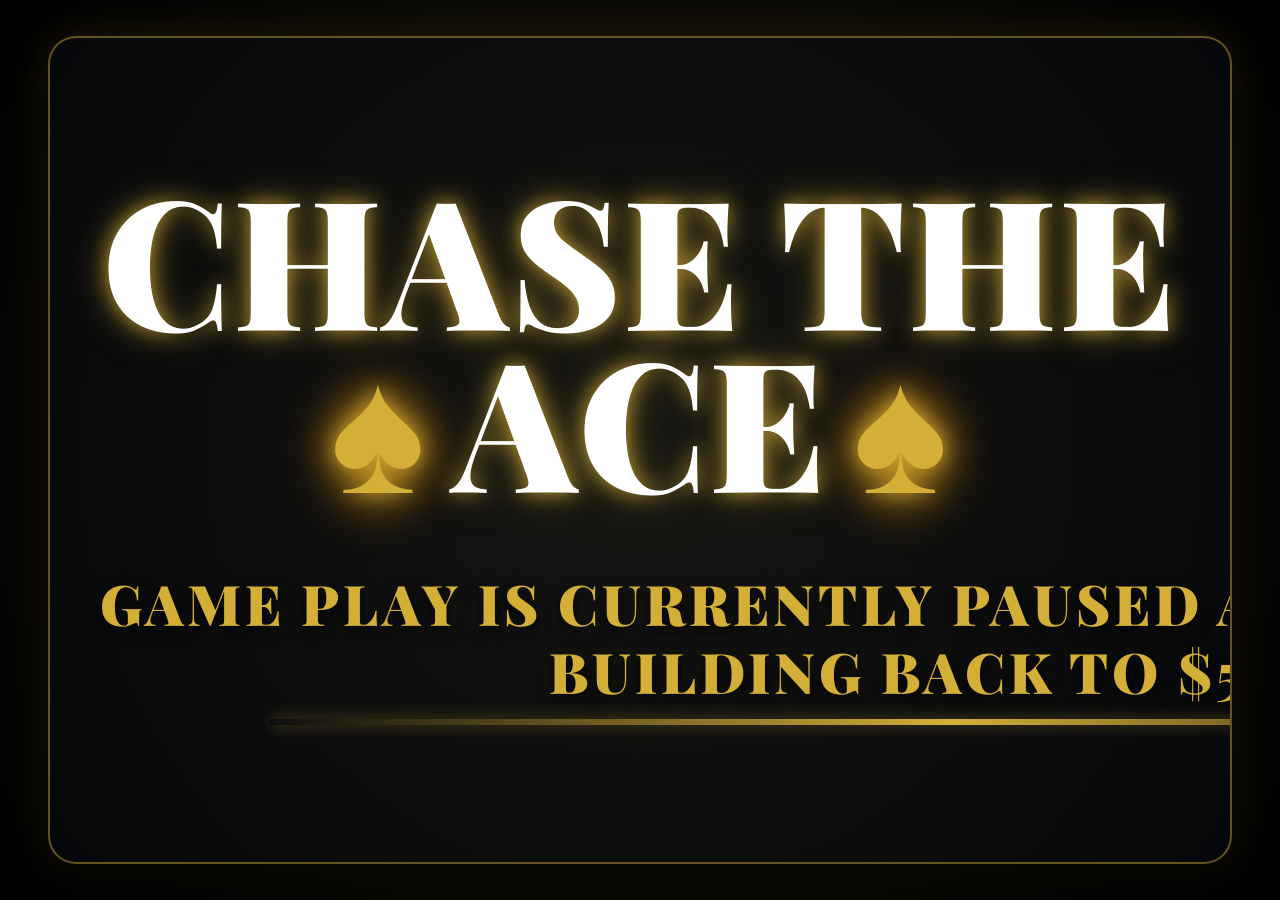
==== commit 9fd1a849: "style: completely rebuild UI with unified CSS, fluid layouts, larger typography, staggered animation" ====
--- a/index.html
+++ b/index.html
@@ -39,28 +39,32 @@
 
         
         <!-- Slide 1: Main Title & Logo -->
+        
+        <!-- Slide 1: Main Title -->
         <div class="slide slide-fullscreen active" id="slide-main">
-            <div class="signage-card-gold box-glow-gold" style="align-items: center; justify-content: center; text-align: center; gap: 40px;">
-                <img src="logo.png" alt="Venue Logo" class="venue-logo" style="width: 250px; height: auto; filter: drop-shadow(0 0 20px rgba(212, 175, 55, 0.4));" onerror="this.style.display='none'">
-                <h1 id="text-main-title" class="font-headline glow-gold" style="font-size: 160px; line-height: 0.9; color: #ffffff; margin: 0; letter-spacing: 2px; text-transform: uppercase;">
+            <div class="signage-card-gold box-glow-gold" style="align-items: center; justify-content: center; text-align: center; gap: 50px;">
+                <img src="logo.png" alt="Venue Logo" class="venue-logo" style="width: 280px; height: auto; animation: pulseGlow 4s infinite;" onerror="this.style.display='none'">
+                <h1 id="text-main-title" class="font-headline glow-gold" style="font-size: 180px; line-height: 0.9; color: #ffffff; margin: 0; letter-spacing: 2px; text-transform: uppercase; white-space: nowrap;">
                     CHASE THE<br><span class="title-spade" style="color: #d4af37;">♠</span>ACE<span class="title-spade" style="color: #d4af37;">♠</span>
                 </h1>
-                <img src="ace-of-spades.png" alt="Ace of Spades" class="ace-logo" style="height: 280px; filter: drop-shadow(0 0 30px rgba(245, 158, 11, 0.3));" onerror="this.style.display='none'">
-                <h2 id="text-main-subtitle" style="font-size: 52px; font-weight: 800; color: #d4af37; letter-spacing: 4px; text-transform: uppercase; font-family: 'Playfair Display', serif; margin-top: 20px; white-space: pre-line;">GAME PLAY IS CURRENTLY PAUSED AND WILL RESET IN A FEW WEEKS<br>BUILDING BACK TO $500!</h2>
+                <img src="ace-of-spades.png" alt="Ace of Spades" class="ace-logo" style="height: 320px; filter: drop-shadow(0 0 40px rgba(245, 158, 11, 0.4));" onerror="this.style.display='none'">
+                <h2 id="text-main-subtitle" style="font-family: 'Playfair Display', serif; font-size: 56px; font-weight: 900; color: #d4af37; letter-spacing: 4px; text-transform: uppercase; margin-top: 20px; white-space: nowrap; line-height: 1.2;">
+                    GAME PLAY IS CURRENTLY PAUSED AND WILL RESET IN A FEW WEEKS<br>BUILDING BACK TO $500!
+                </h2>
             </div>
         </div>
 
         <!-- Slide 2: Current Jackpot -->
         <div class="slide slide-fullscreen" id="slide-jackpot">
             <div class="signage-card-gold box-glow-gold" style="align-items: center; justify-content: center; text-align: center;">
-                <div style="width: 140px; height: 140px; border-radius: 30px; background: rgba(212, 175, 55, 0.15); border: 3px solid rgba(212, 175, 55, 0.45); display: flex; align-items: center; justify-content: center; box-shadow: 0 0 35px rgba(212, 175, 55, 0.2); margin-bottom: 40px;">
-                    <span class="material-symbols-outlined" style="font-size: 96px; color: #d4af37;">attach_money</span>
-                </div>
-                <h2 class="font-headline" style="font-size: 90px; color: #ffffff; text-transform: uppercase; letter-spacing: 3px; margin: 0;">CURRENT JACKPOT</h2>
-                <div class="jackpot-amount glow-gold" id="display-jackpot" style="font-family: 'Playfair Display', serif; font-size: 260px; font-weight: 900; color: #d4af37; line-height: 1; margin: 20px 0;">
+                <div class="header-icon-box" style="margin-bottom: 40px; animation: pulseGlow 3s infinite;">
+                    <span class="material-symbols-outlined">attach_money</span>
+                </div>
+                <h2 class="text-title" style="font-size: 100px; margin-bottom: 10px;">CURRENT JACKPOT</h2>
+                <div class="jackpot-amount glow-gold" id="display-jackpot" style="font-family: 'Playfair Display', serif; font-size: 300px; font-weight: 900; color: #d4af37; line-height: 1; margin: 20px 0; white-space: nowrap;">
                     $0.00
                 </div>
-                <div class="countdown-label" id="text-jackpot-footer" style="font-size: 54px; font-weight: 700; color: #94a3b8; text-transform: uppercase; letter-spacing: 2px; margin-top: 40px;">
+                <div class="text-subtitle" id="text-jackpot-footer" style="font-size: 46px; color: #94a3b8; margin-top: 50px; white-space: nowrap; line-height: 1.3;">
                     Jackpot increases by $100 after every draw!
                 </div>
             </div>
@@ -69,385 +73,283 @@
         <!-- Slide: Countdown -->
         <div class="slide slide-fullscreen" id="countdown-slide">
             <div class="signage-card-amber box-glow-amber" style="align-items: center; justify-content: center; text-align: center;">
-                <h2 class="font-headline" style="font-size: 90px; color: #ffffff; text-transform: uppercase; letter-spacing: 3px; margin: 0;">DRAW STARTS IN</h2>
-                <div class="countdown-timer glow-amber" id="timer-display" style="display: flex; gap: 20px; font-family: 'Playfair Display', serif; font-size: 200px; font-weight: 900; color: #f59e0b; margin: 40px 0; align-items: baseline; justify-content: center;">
-                    <div style="display: flex; flex-direction: column; align-items: center; line-height: 1;"><span id="cd-d">00</span><small style="font-family: 'Outfit', sans-serif; font-size: 48px; font-weight: 700; letter-spacing: 3px; color: #94a3b8; margin-top: 10px;">DAYS</small></div>
-                    <span class="blink-colon">:</span>
-                    <div style="display: flex; flex-direction: column; align-items: center; line-height: 1;"><span id="cd-h">00</span><small style="font-family: 'Outfit', sans-serif; font-size: 48px; font-weight: 700; letter-spacing: 3px; color: #94a3b8; margin-top: 10px;">HOURS</small></div>
-                    <span class="blink-colon">:</span>
-                    <div style="display: flex; flex-direction: column; align-items: center; line-height: 1;"><span id="cd-m">00</span><small style="font-family: 'Outfit', sans-serif; font-size: 48px; font-weight: 700; letter-spacing: 3px; color: #94a3b8; margin-top: 10px;">MINUTES</small></div>
-                    <span class="blink-colon">:</span>
-                    <div style="display: flex; flex-direction: column; align-items: center; line-height: 1;"><span id="cd-s">00</span><small style="font-family: 'Outfit', sans-serif; font-size: 48px; font-weight: 700; letter-spacing: 3px; color: #94a3b8; margin-top: 10px;">SECONDS</small></div>
-                </div>
-                <div class="countdown-label" style="background: rgba(245, 158, 11, 0.18); border: 3px solid #f59e0b; color: #f59e0b; font-size: 66px; font-weight: 900; padding: 20px 50px; border-radius: 9999px; text-transform: uppercase; letter-spacing: 2px; margin-top: 40px;">
-                    GET YOUR TICKETS NOW!
+                <h2 class="text-title" style="font-size: 110px; color: #ffffff; margin-bottom: 20px;">DRAW STARTS IN</h2>
+                <div class="countdown-timer glow-amber" id="timer-display" style="display: flex; gap: 30px; font-family: 'Playfair Display', serif; font-size: 220px; font-weight: 900; color: #f59e0b; margin: 50px 0; align-items: baseline; justify-content: center; white-space: nowrap;">
+                    <div style="display: flex; flex-direction: column; align-items: center; line-height: 1;"><span id="cd-d">00</span><small style="font-family: 'Inter', sans-serif; font-size: 40px; font-weight: 800; letter-spacing: 4px; color: #94a3b8; margin-top: 15px;">DAYS</small></div>
+                    <div style="color: #f59e0b; opacity: 0.6; transform: translateY(-30px);" class="blink-colon">:</div>
+                    <div style="display: flex; flex-direction: column; align-items: center; line-height: 1;"><span id="cd-h">00</span><small style="font-family: 'Inter', sans-serif; font-size: 40px; font-weight: 800; letter-spacing: 4px; color: #94a3b8; margin-top: 15px;">HRS</small></div>
+                    <div style="color: #f59e0b; opacity: 0.6; transform: translateY(-30px);" class="blink-colon">:</div>
+                    <div style="display: flex; flex-direction: column; align-items: center; line-height: 1;"><span id="cd-m">00</span><small style="font-family: 'Inter', sans-serif; font-size: 40px; font-weight: 800; letter-spacing: 4px; color: #94a3b8; margin-top: 15px;">MIN</small></div>
+                    <div style="color: #f59e0b; opacity: 0.6; transform: translateY(-30px);" class="blink-colon">:</div>
+                    <div style="display: flex; flex-direction: column; align-items: center; line-height: 1;"><span id="cd-s">00</span><small style="font-family: 'Inter', sans-serif; font-size: 40px; font-weight: 800; letter-spacing: 4px; color: #94a3b8; margin-top: 15px;">SEC</small></div>
+                </div>
+                <div class="text-subtitle text-subtitle-amber" style="font-size: 46px; margin-top: 40px;" id="text-countdown-footer">
+                    GET YOUR TICKETS READY!
                 </div>
             </div>
         </div>
 
-        <!-- Slide: Next Draw General Countdown -->
+        <!-- Slide: Next Draw Timer -->
         <div class="slide slide-fullscreen" id="next-draw-slide">
             <div class="signage-card-gold box-glow-gold" style="align-items: center; justify-content: center; text-align: center;">
-                <h2 class="font-headline" style="font-size: 90px; color: #ffffff; text-transform: uppercase; letter-spacing: 3px; margin: 0;">NEXT DRAW</h2>
-                <div class="countdown-timer glow-gold" id="next-draw-timer" style="display: flex; gap: 20px; font-family: 'Playfair Display', serif; font-size: 200px; font-weight: 900; color: #d4af37; margin: 40px 0; align-items: baseline; justify-content: center;">
-                    <div style="display: flex; flex-direction: column; align-items: center; line-height: 1;"><span id="nd-d">00</span><small style="font-family: 'Outfit', sans-serif; font-size: 48px; font-weight: 700; letter-spacing: 3px; color: #94a3b8; margin-top: 10px;">DAYS</small></div>
-                    <span class="blink-colon">:</span>
-                    <div style="display: flex; flex-direction: column; align-items: center; line-height: 1;"><span id="nd-h">00</span><small style="font-family: 'Outfit', sans-serif; font-size: 48px; font-weight: 700; letter-spacing: 3px; color: #94a3b8; margin-top: 10px;">HOURS</small></div>
-                    <span class="blink-colon">:</span>
-                    <div style="display: flex; flex-direction: column; align-items: center; line-height: 1;"><span id="nd-m">00</span><small style="font-family: 'Outfit', sans-serif; font-size: 48px; font-weight: 700; letter-spacing: 3px; color: #94a3b8; margin-top: 10px;">MINUTES</small></div>
-                    <span class="blink-colon">:</span>
-                    <div style="display: flex; flex-direction: column; align-items: center; line-height: 1;"><span id="nd-s">00</span><small style="font-family: 'Outfit', sans-serif; font-size: 48px; font-weight: 700; letter-spacing: 3px; color: #94a3b8; margin-top: 10px;">SECONDS</small></div>
-                </div>
-                <h2 id="next-draw-label" style="font-size: 54px; font-weight: 700; color: #cbd5e1; text-transform: uppercase; letter-spacing: 2px; margin-top: 40px;">
-                    LOADING...
-                </h2>
+                <h2 class="text-title" style="font-size: 110px; margin-bottom: 20px;" id="next-draw-label">NEXT DRAW IN</h2>
+                <div class="countdown-timer glow-gold" id="next-timer-display" style="display: flex; gap: 30px; font-family: 'Playfair Display', serif; font-size: 220px; font-weight: 900; color: #d4af37; margin: 50px 0; align-items: baseline; justify-content: center; white-space: nowrap;">
+                    <div style="display: flex; flex-direction: column; align-items: center; line-height: 1;"><span id="nd-d">00</span><small style="font-family: 'Inter', sans-serif; font-size: 40px; font-weight: 800; letter-spacing: 4px; color: #94a3b8; margin-top: 15px;">DAYS</small></div>
+                    <div style="color: #d4af37; opacity: 0.6; transform: translateY(-30px);" class="blink-colon">:</div>
+                    <div style="display: flex; flex-direction: column; align-items: center; line-height: 1;"><span id="nd-h">00</span><small style="font-family: 'Inter', sans-serif; font-size: 40px; font-weight: 800; letter-spacing: 4px; color: #94a3b8; margin-top: 15px;">HRS</small></div>
+                    <div style="color: #d4af37; opacity: 0.6; transform: translateY(-30px);" class="blink-colon">:</div>
+                    <div style="display: flex; flex-direction: column; align-items: center; line-height: 1;"><span id="nd-m">00</span><small style="font-family: 'Inter', sans-serif; font-size: 40px; font-weight: 800; letter-spacing: 4px; color: #94a3b8; margin-top: 15px;">MIN</small></div>
+                    <div style="color: #d4af37; opacity: 0.6; transform: translateY(-30px);" class="blink-colon">:</div>
+                    <div style="display: flex; flex-direction: column; align-items: center; line-height: 1;"><span id="nd-s">00</span><small style="font-family: 'Inter', sans-serif; font-size: 40px; font-weight: 800; letter-spacing: 4px; color: #94a3b8; margin-top: 15px;">SEC</small></div>
+                </div>
+                <div class="text-subtitle" style="font-size: 46px; margin-top: 40px;">
+                    BE AT THE VENUE TO WIN!
+                </div>
             </div>
         </div>
 
-        <!-- Slide 3: Tuesday Draw -->
+        <!-- Slide: Tuesday Rules -->
         <div class="slide slide-fullscreen" id="slide-tuesday">
-            <div class="signage-card-gold box-glow-gold">
-                <div style="position: absolute; top: 0; left: 0; right: 0; height: 3px; background: linear-gradient(90deg, transparent, #d4af37, #f59e0b, #d4af37, transparent);"></div>
-                <div style="display: flex; align-items: center; justify-content: space-between; border-bottom: 2px solid rgba(212, 175, 55, 0.25); padding-bottom: 26px;">
-                    <div style="display: flex; align-items: center; gap: 26px;">
-                        <div style="width: 104px; height: 104px; border-radius: 24px; background: rgba(212, 175, 55, 0.15); border: 2.5px solid rgba(212, 175, 55, 0.45); display: flex; align-items: center; justify-content: center; box-shadow: 0 0 25px rgba(212, 175, 55, 0.2);">
-                            <span class="material-symbols-outlined" style="font-size: 86px; color: #d4af37;">calendar_month</span>
+            <div class="signage-card-gold box-glow-gold" style="justify-content: flex-start;">
+                <div class="slide-header">
+                    <div class="header-left">
+                        <div class="header-icon-box">
+                            <span class="material-symbols-outlined">calendar_month</span>
                         </div>
                         <div>
-                            <h2 class="font-headline" style="font-size: 104px; line-height: 0.95; letter-spacing: 2px; color: #ffffff; text-transform: uppercase; margin: 0;">TUESDAY DRAW</h2>
-                            <div style="font-size: 44px; font-weight: 800; color: #d4af37; letter-spacing: 4px; text-transform: uppercase; font-family: 'Playfair Display', serif; margin-top: 6px;" class="font-headline">COASTERS TAVERN WEEKLY EVENT</div>
-                        </div>
-                    </div>
-                    <div class="time-badge-gold glow-gold" id="text-tue-time">
+                            <h2 class="text-title">TUESDAY DRAW</h2>
+                            <div class="text-subtitle">COASTERS TAVERN WEEKLY EVENT</div>
+                        </div>
+                    </div>
+                    <div class="time-badge-gold glow-gold" style="font-family: 'Playfair Display', serif; font-size: 72px; font-weight: 900; background: rgba(212, 175, 55, 0.18); border: 3px solid #d4af37; color: #d4af37; padding: 20px 45px; border-radius: 9999px; box-shadow: 0 0 30px rgba(212, 175, 55, 0.3); white-space: nowrap;" id="text-tue-time">
                         5<span class="blink-colon">:</span>30 PM
                     </div>
                 </div>
-                <div style="display: flex; flex-direction: column; gap: 28px; margin: auto 0; padding: 20px 0;">
-                    <div class="signage-row">
-                        <div style="width: 84px; height: 84px; border-radius: 20px; background: rgba(245, 158, 11, 0.15); display: flex; align-items: center; justify-content: center; flex-shrink: 0;">
-                            <span class="material-symbols-outlined" style="font-size: 72px; color: #f59e0b;">schedule</span>
-                        </div>
-                        <div style="display: flex; align-items: baseline; gap: 18px; white-space: nowrap;">
-                            <span style="font-size: 58px; font-weight: 600; color: #cbd5e1;">Beverage Window:</span>
-                            <span class="glow-gold font-headline" style="font-size: 68px; font-weight: 900; color: #ffffff; letter-spacing: 1px;">
-                                3<span class="blink-colon">:</span>00 PM – 5<span class="blink-colon">:</span>30 PM
-                            </span>
-                        </div>
-                    </div>
-                    <div class="signage-row">
-                        <div style="width: 84px; height: 84px; border-radius: 20px; background: rgba(212, 175, 55, 0.15); display: flex; align-items: center; justify-content: center; flex-shrink: 0;">
-                            <span class="material-symbols-outlined" style="font-size: 72px; color: #d4af37;">confirmation_number</span>
-                        </div>
-                        <span style="font-size: 58px; font-weight: 700; color: #ffffff; letter-spacing: 0.5px; white-space: nowrap;">
-                            1 Ticket with every beverage purchased
-                        </span>
-                    </div>
-                    <div class="signage-row-cta-gold">
-                        <div style="width: 84px; height: 84px; border-radius: 20px; background: rgba(212, 175, 55, 0.25); display: flex; align-items: center; justify-content: center; flex-shrink: 0;">
-                            <span class="material-symbols-outlined" style="font-size: 76px; color: #d4af37; font-variation-settings: 'FILL' 1;">verified</span>
-                        </div>
-                        <span class="glow-gold" style="font-size: 62px; font-weight: 900; color: #d4af37; letter-spacing: 1px; white-space: nowrap;">
-                            Must be in venue for draw to win!
-                        </span>
-                    </div>
-                </div>
-                <div style="padding-top: 22px; border-top: 2px solid rgba(212, 175, 55, 0.2); display: flex; justify-content: space-between; align-items: center; font-size: 40px; font-weight: 800; text-transform: uppercase; letter-spacing: 2px;">
-                    <div style="display: flex; align-items: center; gap: 16px; color: #d4af37;">
-                        <span class="live-dot-gold"></span>
-                        WEEKLY TUESDAY EVENT
-                    </div>
-                    <div style="color: #94a3b8; font-weight: 700; letter-spacing: 3px; white-space: nowrap;">
-                        DRAWN LIVE AT 5<span class="blink-colon">:</span>30 PM
+                <div class="content-flex-col">
+                    <div class="signage-row-unified" style="animation-delay: 0.1s;">
+                        <div class="row-icon row-icon-amber"><span class="material-symbols-outlined" style="font-size: 64px; color: #f59e0b;">schedule</span></div>
+                        <span class="row-text-label">Beverage Window:</span>
+                        <span class="row-text-value">4:30 PM <span style="opacity:0.5">-</span> 5:30 PM</span>
+                    </div>
+                    <div class="signage-row-unified" style="animation-delay: 0.2s;">
+                        <div class="row-icon row-icon-gold"><span class="material-symbols-outlined" style="font-size: 64px; color: #d4af37;">confirmation_number</span></div>
+                        <span class="row-text-value" style="font-family: 'Inter', sans-serif;">1 Ticket with every beverage purchased</span>
+                    </div>
+                    <div class="signage-row-unified" style="animation-delay: 0.3s;">
+                        <div class="row-icon row-icon-amber"><span class="material-symbols-outlined" style="font-size: 64px; color: #f59e0b;">alarm_on</span></div>
+                        <span class="row-text-label">Draw Time:</span>
+                        <span class="row-text-value" style="color: #f59e0b;">5:30 PM Sharp!</span>
+                    </div>
+                    <div class="signage-row-unified" style="animation-delay: 0.4s; background: rgba(212, 175, 55, 0.1); border-color: rgba(212, 175, 55, 0.4);">
+                        <div class="row-icon row-icon-gold"><span class="material-symbols-outlined" style="font-size: 64px; color: #d4af37;">local_bar</span></div>
+                        <span class="row-text-value" style="color: #d4af37;">Bonus: Includes Members Pint Draw!</span>
                     </div>
                 </div>
             </div>
         </div>
 
-        <!-- Slide 4: Saturday Draw -->
+        <!-- Slide: Saturday Rules -->
         <div class="slide slide-fullscreen" id="slide-saturday">
-            <div class="signage-card-amber box-glow-amber">
-                <div style="position: absolute; top: 0; left: 0; right: 0; height: 3px; background: linear-gradient(90deg, transparent, #f59e0b, #d4af37, #f59e0b, transparent);"></div>
-                <div style="display: flex; align-items: center; justify-content: space-between; border-bottom: 2px solid rgba(245, 158, 11, 0.25); padding-bottom: 26px;">
-                    <div style="display: flex; align-items: center; gap: 26px;">
-                        <div style="width: 104px; height: 104px; border-radius: 24px; background: rgba(245, 158, 11, 0.15); border: 2.5px solid rgba(245, 158, 11, 0.45); display: flex; align-items: center; justify-content: center; box-shadow: 0 0 25px rgba(245, 158, 11, 0.2);">
-                            <span class="material-symbols-outlined" style="font-size: 86px; color: #f59e0b;">event_available</span>
+            <div class="signage-card-amber box-glow-amber" style="justify-content: flex-start;">
+                <div class="slide-header" style="border-bottom-color: rgba(245, 158, 11, 0.25);">
+                    <div class="header-left">
+                        <div class="header-icon-box" style="background: rgba(245, 158, 11, 0.15); border-color: rgba(245, 158, 11, 0.45); box-shadow: 0 0 30px rgba(245, 158, 11, 0.2);">
+                            <span class="material-symbols-outlined" style="color: #f59e0b;">event_available</span>
                         </div>
                         <div>
-                            <h2 class="font-headline" style="font-size: 104px; line-height: 0.95; letter-spacing: 2px; color: #ffffff; text-transform: uppercase; margin: 0;">SATURDAY DRAW</h2>
-                            <div style="font-size: 44px; font-weight: 800; color: #f59e0b; letter-spacing: 4px; text-transform: uppercase; margin-top: 6px;">WEEKEND SHOWDOWN SPECTACULAR</div>
-                        </div>
-                    </div>
-                    <div class="time-badge-amber glow-amber" id="text-sat-time">
-                        6<span class="blink-colon">:</span>30 PM
-                    </div>
-                </div>
-                <div style="display: flex; flex-direction: column; gap: 28px; margin: auto 0; padding: 20px 0;">
-                    <div class="signage-row">
-                        <div style="width: 84px; height: 84px; border-radius: 20px; background: rgba(245, 158, 11, 0.15); display: flex; align-items: center; justify-content: center; flex-shrink: 0;">
-                            <span class="material-symbols-outlined" style="font-size: 72px; color: #f59e0b;">schedule</span>
-                        </div>
-                        <div style="display: flex; align-items: baseline; gap: 18px; white-space: nowrap;">
-                            <span style="font-size: 58px; font-weight: 600; color: #cbd5e1;">Beverage Window:</span>
-                            <span class="glow-amber font-headline" style="font-size: 68px; font-weight: 900; color: #ffffff; letter-spacing: 1px;">
-                                3<span class="blink-colon">:</span>00 PM – 6<span class="blink-colon">:</span>30 PM
-                            </span>
-                        </div>
-                    </div>
-                    <div class="signage-row">
-                        <div style="width: 84px; height: 84px; border-radius: 20px; background: rgba(245, 158, 11, 0.15); display: flex; align-items: center; justify-content: center; flex-shrink: 0;">
-                            <span class="material-symbols-outlined" style="font-size: 72px; color: #f59e0b;">confirmation_number</span>
-                        </div>
-                        <span style="font-size: 58px; font-weight: 700; color: #ffffff; letter-spacing: 0.5px; white-space: nowrap;">
-                            1 Ticket with every beverage purchased
-                        </span>
-                    </div>
-                    <div class="signage-row-cta-amber">
-                        <div style="width: 84px; height: 84px; border-radius: 20px; background: rgba(245, 158, 11, 0.25); display: flex; align-items: center; justify-content: center; flex-shrink: 0;">
-                            <span class="material-symbols-outlined" style="font-size: 76px; color: #f59e0b; font-variation-settings: 'FILL' 1;">verified</span>
-                        </div>
-                        <span class="glow-amber" style="font-size: 62px; font-weight: 900; color: #f59e0b; letter-spacing: 1px; white-space: nowrap;">
-                            Must be in venue for draw to win!
-                        </span>
-                    </div>
-                </div>
-                <div style="padding-top: 22px; border-top: 2px solid rgba(245, 158, 11, 0.2); display: flex; justify-content: space-between; align-items: center; font-size: 40px; font-weight: 800; text-transform: uppercase; letter-spacing: 2px;">
-                    <div style="display: flex; align-items: center; gap: 16px; color: #f59e0b;">
-                        <span class="live-dot-amber"></span>
-                        WEEKLY SATURDAY EVENT
-                    </div>
-                    <div style="color: #94a3b8; font-weight: 700; letter-spacing: 3px; white-space: nowrap;">
-                        DRAWN LIVE AT 6<span class="blink-colon">:</span>30 PM
+                            <h2 class="text-title">SATURDAY DRAW</h2>
+                            <div class="text-subtitle text-subtitle-amber">COASTERS TAVERN WEEKLY EVENT</div>
+                        </div>
+                    </div>
+                    <div class="time-badge-amber glow-amber" style="font-family: 'Playfair Display', serif; font-size: 72px; font-weight: 900; background: rgba(245, 158, 11, 0.18); border: 3px solid #f59e0b; color: #f59e0b; padding: 20px 45px; border-radius: 9999px; box-shadow: 0 0 30px rgba(245, 158, 11, 0.3); white-space: nowrap;" id="text-sat-time">
+                        4<span class="blink-colon">:</span>30 PM
+                    </div>
+                </div>
+                <div class="content-flex-col">
+                    <div class="signage-row-unified" style="animation-delay: 0.1s;">
+                        <div class="row-icon row-icon-amber"><span class="material-symbols-outlined" style="font-size: 64px; color: #f59e0b;">schedule</span></div>
+                        <span class="row-text-label">Beverage Window:</span>
+                        <span class="row-text-value">3:30 PM <span style="opacity:0.5">-</span> 4:30 PM</span>
+                    </div>
+                    <div class="signage-row-unified" style="animation-delay: 0.2s;">
+                        <div class="row-icon row-icon-gold"><span class="material-symbols-outlined" style="font-size: 64px; color: #d4af37;">confirmation_number</span></div>
+                        <span class="row-text-value" style="font-family: 'Inter', sans-serif;">1 Ticket with every beverage purchased</span>
+                    </div>
+                    <div class="signage-row-unified" style="animation-delay: 0.3s;">
+                        <div class="row-icon row-icon-amber"><span class="material-symbols-outlined" style="font-size: 64px; color: #f59e0b;">alarm_on</span></div>
+                        <span class="row-text-label">Draw Time:</span>
+                        <span class="row-text-value" style="color: #f59e0b;">4:30 PM Sharp!</span>
+                    </div>
+                    <div class="signage-row-unified" style="animation-delay: 0.4s; background: rgba(212, 175, 55, 0.1); border-color: rgba(212, 175, 55, 0.4);">
+                        <div class="row-icon row-icon-gold"><span class="material-symbols-outlined" style="font-size: 64px; color: #d4af37;">local_fire_department</span></div>
+                        <span class="row-text-value" style="color: #d4af37;">Bonus: Weekly Meat Raffles!</span>
                     </div>
                 </div>
             </div>
         </div>
-        <!-- Slide 5: How to Win -->
+
+        <!-- Slide: How To Win -->
         <div class="slide slide-fullscreen" id="slide-win">
-            <div class="signage-card-gold box-glow-gold">
-                <div style="position: absolute; top: 0; left: 0; right: 0; height: 3px; background: linear-gradient(90deg, transparent, #d4af37, #f59e0b, #d4af37, transparent);"></div>
-                <div style="display: flex; align-items: center; justify-content: space-between; border-bottom: 2px solid rgba(212, 175, 55, 0.25); padding-bottom: 26px;">
-                    <div style="display: flex; align-items: center; gap: 26px;">
-                        <div style="width: 104px; height: 104px; border-radius: 24px; background: rgba(212, 175, 55, 0.15); border: 2.5px solid rgba(212, 175, 55, 0.45); display: flex; align-items: center; justify-content: center; box-shadow: 0 0 25px rgba(212, 175, 55, 0.2);">
-                            <span class="material-symbols-outlined" style="font-size: 86px; color: #d4af37;">help</span>
+            <div class="signage-card-gold box-glow-gold" style="justify-content: flex-start;">
+                <div class="slide-header">
+                    <div class="header-left">
+                        <div class="header-icon-box">
+                            <span class="material-symbols-outlined">help</span>
                         </div>
                         <div>
-                            <h2 class="font-headline" style="font-size: 98px; line-height: 0.95; letter-spacing: 2px; color: #ffffff; text-transform: uppercase; white-space: nowrap; margin: 0;">HOW TO WIN - 3 SIMPLE STEPS</h2>
-                            <div style="font-size: 44px; font-weight: 800; color: #d4af37; letter-spacing: 4px; text-transform: uppercase; font-family: 'Playfair Display', serif; margin-top: 6px;" class="font-headline">YOUR PATHWAY TO THE JACKPOT</div>
-                        </div>
-                    </div>
-                    <div style="background: #151924; border: 2.5px solid #d4af37; color: #d4af37; font-size: 40px; font-weight: 800; padding: 16px 36px; border-radius: 9999px; text-transform: uppercase; letter-spacing: 2px; box-shadow: 0 0 25px rgba(212, 175, 55, 0.25); white-space: nowrap;">
+                            <h2 class="text-title">HOW TO WIN</h2>
+                            <div class="text-subtitle">YOUR PATHWAY TO THE JACKPOT</div>
+                        </div>
+                    </div>
+                    <div style="background: rgba(14, 17, 24, 0.9); border: 3px solid #d4af37; color: #d4af37; font-family: 'Inter', sans-serif; font-size: 38px; font-weight: 800; padding: 20px 45px; border-radius: 9999px; text-transform: uppercase; letter-spacing: 2px; box-shadow: 0 0 30px rgba(212, 175, 55, 0.25); white-space: nowrap;">
                         If your ticket is pulled from barrel:
                     </div>
                 </div>
-                <div style="display: grid; grid-template-columns: repeat(3, 1fr); gap: 36px; margin: auto 0; padding: 15px 0;">
+                <div class="content-grid-3">
                     <!-- Step 01 -->
-                    <div style="background: rgba(6, 8, 13, 0.88); border: 2px solid rgba(255, 255, 255, 0.15); border-radius: 26px; padding: 38px 34px; display: flex; flex-direction: column; justify-content: space-between; height: 460px; box-shadow: 0 20px 45px rgba(0, 0, 0, 0.7);">
-                        <div style="display: flex; align-items: center; justify-content: space-between;">
-                            <span class="font-headline glow-gold" style="font-size: 114px; color: #d4af37; line-height: 0.85;">01</span>
-                            <div style="width: 88px; height: 88px; border-radius: 22px; background: rgba(212, 175, 55, 0.15); border: 1.5px solid rgba(212, 175, 55, 0.35); display: flex; align-items: center; justify-content: center;">
-                                <span class="material-symbols-outlined" style="font-size: 72px; color: #d4af37;">lock_open</span>
-                            </div>
+                    <div class="step-card" style="animation-delay: 0.1s;">
+                        <div style="display: flex; align-items: center; justify-content: space-between; margin-bottom: 30px;">
+                            <span class="step-number glow-gold">01</span>
+                            <div class="header-icon-box" style="width: 100px; height: 100px;"><span class="material-symbols-outlined" style="font-size: 64px;">lock_open</span></div>
                         </div>
                         <div>
-                            <div class="font-headline" style="font-size: 76px; letter-spacing: 2px; color: #ffffff; text-transform: uppercase; line-height: 1; white-space: nowrap;">PICK A CARD</div>
-                            <p style="font-size: 46px; color: #94a3b8; margin-top: 16px; font-weight: 600; line-height: 1.4;">From the card vault<br><strong style="color: #ffffff;">(52 cards total)</strong></p>
+                            <div class="step-title">PICK A<br>CARD</div>
+                            <div class="step-desc">From the card vault<br><strong style="color: #ffffff; font-size: 44px;">(52 cards total)</strong></div>
                         </div>
                     </div>
                     <!-- Step 02 -->
-                    <div class="box-glow-amber" style="background: rgba(6, 8, 13, 0.88); border: 2.5px solid rgba(245, 158, 11, 0.8); border-radius: 26px; padding: 38px 34px; display: flex; flex-direction: column; justify-content: space-between; height: 460px; box-shadow: 0 20px 45px rgba(0, 0, 0, 0.7);">
-                        <div style="display: flex; align-items: center; justify-content: space-between;">
-                            <span class="font-headline glow-amber" style="font-size: 114px; color: #f59e0b; line-height: 0.85;">02</span>
-                            <div style="width: 88px; height: 88px; border-radius: 22px; background: rgba(245, 158, 11, 0.15); border: 1.5px solid rgba(245, 158, 11, 0.45); display: flex; align-items: center; justify-content: center;">
-                                <span class="material-symbols-outlined" style="font-size: 72px; color: #f59e0b;">style</span>
-                            </div>
+                    <div class="step-card" style="animation-delay: 0.2s;">
+                        <div style="display: flex; align-items: center; justify-content: space-between; margin-bottom: 30px;">
+                            <span class="step-number glow-gold">02</span>
+                            <div class="header-icon-box" style="width: 100px; height: 100px;"><span class="material-symbols-outlined" style="font-size: 64px;">playing_cards</span></div>
                         </div>
                         <div>
-                            <div class="font-headline glow-amber" style="font-size: 76px; letter-spacing: 2px; color: #f59e0b; text-transform: uppercase; line-height: 1; white-space: nowrap;">FLIP THE ACE</div>
-                            <p style="font-size: 46px; color: #e2e8f0; margin-top: 16px; font-weight: 600; line-height: 1.4;">Reveal the lucky<br><strong style="color: #f59e0b;">Ace of Spades</strong></p>
+                            <div class="step-title">REVEAL<br>CARD</div>
+                            <div class="step-desc">Any card other than<br><strong style="color: #ffffff; font-size: 44px;">the Ace of Spades</strong></div>
                         </div>
                     </div>
                     <!-- Step 03 -->
-                    <div class="box-glow-gold" style="background: linear-gradient(135deg, rgba(212, 175, 55, 0.28) 0%, rgba(6, 8, 13, 0.95) 60%, rgba(245, 158, 11, 0.2) 100%); border: 3px solid #d4af37; border-radius: 26px; padding: 38px 34px; display: flex; flex-direction: column; justify-content: space-between; height: 460px; box-shadow: 0 25px 50px rgba(212, 175, 55, 0.3);">
-                        <div style="display: flex; align-items: center; justify-content: space-between;">
-                            <span class="font-headline glow-gold" style="font-size: 114px; color: #d4af37; line-height: 0.85;">03</span>
-                            <div style="width: 88px; height: 88px; border-radius: 22px; background: rgba(212, 175, 55, 0.3); border: 2px solid #d4af37; display: flex; align-items: center; justify-content: center; box-shadow: 0 0 20px rgba(212, 175, 55, 0.4);">
-                                <span class="material-symbols-outlined glow-gold" style="font-size: 72px; color: #d4af37; font-variation-settings: 'FILL' 1;">trophy</span>
-                            </div>
+                    <div class="step-card" style="animation-delay: 0.3s; background: rgba(212, 175, 55, 0.1); border-color: rgba(212, 175, 55, 0.5);">
+                        <div style="display: flex; align-items: center; justify-content: space-between; margin-bottom: 30px;">
+                            <span class="step-number glow-gold">03</span>
+                            <div class="header-icon-box" style="width: 100px; height: 100px; background: rgba(245, 158, 11, 0.2); border-color: #f59e0b;"><span class="material-symbols-outlined" style="font-size: 64px; color: #f59e0b;">paid</span></div>
                         </div>
                         <div>
-                            <div class="font-headline glow-gold" style="font-size: 76px; letter-spacing: 2px; color: #d4af37; text-transform: uppercase; line-height: 1; white-space: nowrap;">WIN JACKPOT!</div>
-                            <p style="font-size: 46px; color: #fef08a; margin-top: 16px; font-weight: 700; line-height: 1.4;">Take home the entire<br><strong style="color: #ffffff;">accumulated cash prize!</strong></p>
-                        </div>
-                    </div>
-                </div>
-                <div style="padding-top: 22px; border-top: 2px solid rgba(212, 175, 55, 0.2); display: flex; justify-content: space-between; align-items: center; font-size: 40px; font-weight: 800; text-transform: uppercase; letter-spacing: 2px; color: #94a3b8;">
-                    <span style="letter-spacing: 3px; white-space: nowrap;">TICKETS ACCUMULATED DURING BEVERAGE HOURS</span>
-                    <span style="color: #d4af37; font-weight: 900; white-space: nowrap;">ONE PRIZE DRAW EACH SESSION</span>
+                            <div class="step-title" style="color: #f59e0b;">WIN<br>$100</div>
+                            <div class="step-desc" style="color: #cbd5e1; white-space: normal;">Card is destroyed & Jackpot increases by <strong style="color: #f59e0b; font-size: 44px;">$100</strong></div>
+                        </div>
+                    </div>
                 </div>
             </div>
         </div>
 
-        <!-- Slide 6: The Card Vault / Live Inventory -->
+        <!-- Slide: Vault Deck -->
         <div class="slide slide-fullscreen" id="slide-vault">
-            <div class="signage-card-gold box-glow-gold">
-                <div style="position: absolute; top: 0; left: 0; right: 0; height: 3px; background: linear-gradient(90deg, transparent, #d4af37, #f59e0b, #d4af37, transparent);"></div>
-                <div style="display: flex; align-items: center; justify-content: space-between; border-bottom: 2px solid rgba(212, 175, 55, 0.25); padding-bottom: 26px;">
-                    <div style="display: flex; align-items: center; gap: 26px;">
-                        <div style="width: 104px; height: 104px; border-radius: 24px; background: rgba(212, 175, 55, 0.15); border: 2.5px solid rgba(212, 175, 55, 0.45); display: flex; align-items: center; justify-content: center; box-shadow: 0 0 25px rgba(212, 175, 55, 0.2);">
-                            <span class="material-symbols-outlined" style="font-size: 86px; color: #d4af37; font-variation-settings: 'FILL' 1;">lock</span>
+            <div class="signage-card-gold box-glow-gold" style="justify-content: flex-start;">
+                <div class="slide-header">
+                    <div class="header-left">
+                        <div class="header-icon-box">
+                            <span class="material-symbols-outlined" style="font-variation-settings: 'FILL' 1;">lock</span>
                         </div>
                         <div>
-                            <h2 class="font-headline" style="font-size: 104px; line-height: 0.95; letter-spacing: 2px; color: #ffffff; text-transform: uppercase; white-space: nowrap; margin: 0;">THE CARD VAULT</h2>
-                            <div style="font-size: 44px; font-weight: 800; color: #d4af37; letter-spacing: 4px; text-transform: uppercase; font-family: 'Playfair Display', serif; margin-top: 6px;" class="font-headline">LIVE REAL-TIME CARD DECK INVENTORY</div>
-                        </div>
-                    </div>
-                    <div class="glow-gold font-headline" style="background: rgba(212, 175, 55, 0.18); border: 3px solid #d4af37; color: #d4af37; font-size: 66px; line-height: 1; padding: 16px 40px; border-radius: 9999px; font-weight: 900; box-shadow: 0 0 35px rgba(212, 175, 55, 0.45); white-space: nowrap;">
-                        ODDS OF ACE: <span id="vault-odds-display">1 IN 36</span>
-                    </div>
-                </div>
-                <div style="display: flex; align-items: center; justify-content: space-between; gap: 60px; margin: auto 0; padding: 15px 10px;">
-                    <!-- Left: 3D Playing Card Hero -->
-                    <div style="position: relative; width: 420px; height: 450px; display: flex; align-items: center; justify-content: center; flex-shrink: 0;">
-                        <div style="position: absolute; width: 230px; height: 340px; background: #11141d; border-radius: 22px; border: 2px solid rgba(212, 175, 55, 0.35); transform: rotate(-14deg) translateX(-45px); opacity: 0.55; display: flex; flex-direction: column; justify-content: space-between; padding: 20px; box-shadow: 0 15px 35px rgba(0, 0, 0, 0.8);">
-                            <div class="font-headline" style="font-size: 66px; color: rgba(212, 175, 55, 0.8); font-weight: bold; line-height: 0.9;">52</div>
-                            <div class="font-headline" style="text-align: center; font-size: 46px; color: #94a3b8; letter-spacing: 2px;">TOTAL</div>
-                            <div class="font-headline" style="font-size: 66px; color: rgba(212, 175, 55, 0.8); font-weight: bold; line-height: 0.9; text-align: right; transform: rotate(180deg);">52</div>
-                        </div>
-                        <div style="position: absolute; width: 230px; height: 340px; background: #11141d; border-radius: 22px; border: 2.5px solid rgba(245, 158, 11, 0.5); transform: rotate(14deg) translateX(45px); opacity: 0.65; display: flex; flex-direction: column; justify-content: space-between; padding: 20px; box-shadow: 0 15px 35px rgba(0, 0, 0, 0.8);">
-                            <div class="font-headline" style="font-size: 66px; color: #f59e0b; font-weight: bold; line-height: 0.9;" id="card-fanned-flipped-top">#16</div>
-                            <div class="font-headline" style="text-align: center; font-size: 46px; color: #f59e0b; letter-spacing: 2px;">MISSED</div>
-                            <div class="font-headline" style="font-size: 66px; color: #f59e0b; font-weight: bold; line-height: 0.9; text-align: right; transform: rotate(180deg);" id="card-fanned-flipped-bot">#16</div>
-                        </div>
-                        <div class="box-glow-gold" style="position: relative; z-index: 20; width: 270px; height: 390px; background: linear-gradient(180deg, #181c28 0%, #080a0f 100%); border: 3.5px solid #d4af37; border-radius: 24px; display: flex; flex-direction: column; justify-content: space-between; padding: 22px; box-shadow: 0 25px 60px rgba(0, 0, 0, 0.9), 0 0 35px rgba(212, 175, 55, 0.35);">
-                            <div style="display: flex; justify-content: space-between; align-items: flex-start; line-height: 0.9;">
-                                <span class="font-headline glow-gold" style="font-size: 94px; font-weight: 900; color: #d4af37;">A</span>
-                                <span style="font-size: 58px; color: #d4af37;">♠</span>
+                            <h2 class="text-title">THE CARD VAULT</h2>
+                            <div class="text-subtitle">LIVE REAL-TIME CARD DECK INVENTORY</div>
+                        </div>
+                    </div>
+                    <div class="glow-gold" style="font-family: 'Playfair Display', serif; background: rgba(212, 175, 55, 0.18); border: 3px solid #d4af37; color: #d4af37; font-size: 64px; font-weight: 900; line-height: 1; padding: 24px 50px; border-radius: 9999px; box-shadow: 0 0 35px rgba(212, 175, 55, 0.45); white-space: nowrap; animation: pulseGlow 3s infinite;">
+                        ODDS OF ACE: <span id="vault-odds-display" style="color: #ffffff;">1 IN 36</span>
+                    </div>
+                </div>
+                <div style="display: flex; align-items: center; justify-content: space-between; gap: 80px; flex-grow: 1; padding: 20px;">
+                    <!-- Left: 3D Playing Cards -->
+                    <div style="position: relative; width: 450px; height: 500px; display: flex; align-items: center; justify-content: center; flex-shrink: 0; margin-left: 40px; animation: slideUpFade 1s cubic-bezier(0.2, 0.8, 0.2, 1) both;">
+                        <div style="position: absolute; width: 260px; height: 380px; background: rgba(14, 17, 24, 0.9); border-radius: 24px; border: 3px solid rgba(212, 175, 55, 0.35); transform: rotate(-14deg) translateX(-55px); display: flex; flex-direction: column; justify-content: space-between; padding: 24px; box-shadow: 0 20px 40px rgba(0, 0, 0, 0.9);">
+                            <div style="font-family: 'Playfair Display', serif; font-size: 64px; color: rgba(212, 175, 55, 0.8); font-weight: 900; line-height: 0.9;">52</div>
+                            <div style="font-family: 'Inter', sans-serif; font-weight: 800; text-align: center; font-size: 36px; color: #94a3b8; letter-spacing: 3px;">TOTAL</div>
+                            <div style="font-family: 'Playfair Display', serif; font-size: 64px; color: rgba(212, 175, 55, 0.8); font-weight: 900; line-height: 0.9; text-align: right; transform: rotate(180deg);">52</div>
+                        </div>
+                        <div style="position: absolute; width: 260px; height: 380px; background: rgba(14, 17, 24, 0.9); border-radius: 24px; border: 3px solid rgba(245, 158, 11, 0.5); transform: rotate(14deg) translateX(55px); display: flex; flex-direction: column; justify-content: space-between; padding: 24px; box-shadow: 0 20px 40px rgba(0, 0, 0, 0.9);">
+                            <div id="card-fanned-flipped-top" style="font-family: 'Playfair Display', serif; font-size: 64px; color: #f59e0b; font-weight: 900; line-height: 0.9;">#16</div>
+                            <div style="font-family: 'Inter', sans-serif; font-weight: 800; text-align: center; font-size: 36px; color: #f59e0b; letter-spacing: 3px;">MISSED</div>
+                            <div id="card-fanned-flipped-bot" style="font-family: 'Playfair Display', serif; font-size: 64px; color: #f59e0b; font-weight: 900; line-height: 0.9; text-align: right; transform: rotate(180deg);">#16</div>
+                        </div>
+                        <div class="box-glow-gold" style="position: relative; z-index: 20; width: 310px; height: 440px; background: linear-gradient(180deg, #181c28 0%, #080a0f 100%); border: 4px solid #d4af37; border-radius: 28px; display: flex; flex-direction: column; justify-content: space-between; padding: 28px; box-shadow: 0 30px 70px rgba(0, 0, 0, 0.95), 0 0 40px rgba(212, 175, 55, 0.4);">
+                            <div style="font-family: 'Playfair Display', serif; font-size: 72px; color: #d4af37; font-weight: 900; line-height: 0.9;">?</div>
+                            <div style="display: flex; flex-direction: column; align-items: center;">
+                                <div style="font-family: 'Inter', sans-serif; font-size: 80px; font-weight: 900; color: #ffffff; line-height: 1;" id="vault-remaining-num">36</div>
+                                <div style="font-family: 'Inter', sans-serif; font-weight: 800; font-size: 36px; color: #d4af37; letter-spacing: 4px; margin-top: 10px;">REMAINING</div>
                             </div>
-                            <div style="display: flex; flex-direction: column; align-items: center; justify-content: center; margin: auto 0;">
-                                <img src="coasters-new-600-1.png" alt="Coasters Tavern" style="width: 124px; height: 124px; object-fit: contain; filter: drop-shadow(0 0 15px rgba(212, 175, 55, 0.6));" onerror="this.style.display='none'; document.getElementById('card-fallback-icon').style.display='block';">
-                                <span id="card-fallback-icon" class="material-symbols-outlined glow-gold" style="display: none; font-size: 90px; color: #d4af37; font-variation-settings: 'FILL' 1;">eco</span>
-                                <span style="font-size: 32px; font-weight: 900; color: #d4af37; letter-spacing: 5px; margin-top: 10px; white-space: nowrap;">COASTERS</span>
-                            </div>
-                            <div style="display: flex; justify-content: space-between; align-items: flex-end; line-height: 0.9; transform: rotate(180deg);">
-                                <span class="font-headline glow-gold" style="font-size: 94px; font-weight: 900; color: #d4af37;">A</span>
-                                <span style="font-size: 58px; color: #d4af37;">♠</span>
-                            </div>
-                        </div>
-                    </div>
-                    <!-- Right: Vault Statistics -->
-                    <div style="display: flex; flex-direction: column; justify-content: center; flex: 1; gap: 34px;">
-                        <div style="display: flex; align-items: baseline; gap: 30px; line-height: 0.9;">
-                            <span class="font-headline glow-gold" style="font-size: 240px; color: #d4af37; font-weight: 900; letter-spacing: -4px;" id="vault-remaining-num">36</span>
-                            <div style="display: flex; flex-direction: column;">
-                                <span class="font-headline" style="font-size: 98px; color: #ffffff; font-weight: bold; letter-spacing: 3px; text-transform: uppercase; line-height: 0.95; white-space: nowrap;">CARDS REMAINING</span>
-                                <span style="font-size: 48px; color: #94a3b8; font-weight: 600; letter-spacing: 3px; text-transform: uppercase; margin-top: 14px;">LOCKED IN THE CARD VAULT</span>
-                            </div>
-                        </div>
-                        <div style="display: grid; grid-template-columns: repeat(2, 1fr); gap: 28px;">
-                            <div style="background: rgba(6, 8, 13, 0.88); padding: 26px 32px; border-radius: 22px; border: 2px solid rgba(245, 158, 11, 0.5); display: flex; align-items: center; gap: 24px; box-shadow: 0 15px 35px rgba(0, 0, 0, 0.7);">
-                                <div style="width: 78px; height: 78px; border-radius: 20px; background: rgba(245, 158, 11, 0.15); display: flex; align-items: center; justify-content: center; flex-shrink: 0;">
-                                    <span class="material-symbols-outlined" style="font-size: 66px; color: #f59e0b;">history_edu</span>
-                                </div>
-                                <div>
-                                    <div class="font-headline glow-amber" style="font-size: 68px; color: #f59e0b; line-height: 1; white-space: nowrap;" id="vault-flipped-num">16 CARDS</div>
-                                    <div style="font-size: 36px; font-weight: 700; color: #94a3b8; letter-spacing: 2px; text-transform: uppercase; margin-top: 6px;">FLIPPED (MISSED)</div>
-                                </div>
-                            </div>
-                            <div style="background: rgba(6, 8, 13, 0.88); padding: 26px 32px; border-radius: 22px; border: 2px solid rgba(212, 175, 55, 0.4); display: flex; align-items: center; gap: 24px; box-shadow: 0 15px 35px rgba(0, 0, 0, 0.7);">
-                                <div style="width: 78px; height: 78px; border-radius: 20px; background: rgba(212, 175, 55, 0.15); display: flex; align-items: center; justify-content: center; flex-shrink: 0;">
-                                    <span class="material-symbols-outlined" style="font-size: 66px; color: #d4af37;">pin</span>
-                                </div>
-                                <div>
-                                    <div class="font-headline glow-gold" style="font-size: 68px; color: #ffffff; line-height: 1; white-space: nowrap;">52 CARDS</div>
-                                    <div style="font-size: 36px; font-weight: 700; color: #94a3b8; letter-spacing: 2px; text-transform: uppercase; margin-top: 6px;">STARTING DECK SIZE</div>
-                                </div>
-                            </div>
-                        </div>
-                    </div>
-                </div>
-                <div style="padding-top: 22px; border-top: 2px solid rgba(212, 175, 55, 0.2); display: flex; justify-content: space-between; align-items: center; font-size: 40px; font-weight: 800; text-transform: uppercase; letter-spacing: 2px; color: #94a3b8;">
-                    <div style="display: flex; align-items: center; gap: 16px; color: #d4af37;">
-                        <span class="live-dot-gold"></span>
-                        LIVE CARD INVENTORY
-                    </div>
-                    <div style="color: #f59e0b; font-weight: 900; letter-spacing: 3px; white-space: nowrap;">
-                        UPDATED AFTER EACH DRAW
+                            <div style="font-family: 'Playfair Display', serif; font-size: 72px; color: #d4af37; font-weight: 900; line-height: 0.9; text-align: right; transform: rotate(180deg);">?</div>
+                        </div>
+                    </div>
+                    <!-- Right: Stats -->
+                    <div style="display: flex; flex-direction: column; gap: 40px; width: 100%; max-width: 900px; animation: slideUpFade 1.2s cubic-bezier(0.2, 0.8, 0.2, 1) both;">
+                        <div class="signage-row-unified" style="padding: 36px 48px;">
+                            <div class="row-icon row-icon-amber" style="width: 110px; height: 110px;"><span class="material-symbols-outlined" style="font-size: 76px; color: #f59e0b;">layers</span></div>
+                            <span class="row-text-label" style="font-size: 60px;">Total Deck Size:</span>
+                            <span class="row-text-value" style="font-size: 76px; margin-left: auto;">52 CARDS</span>
+                        </div>
+                        <div class="signage-row-unified" style="padding: 36px 48px;">
+                            <div class="row-icon row-icon-gold" style="width: 110px; height: 110px;"><span class="material-symbols-outlined" style="font-size: 76px; color: #d4af37;">block</span></div>
+                            <span class="row-text-label" style="font-size: 60px;">Cards Destroyed:</span>
+                            <span class="row-text-value" id="vault-flipped-num" style="font-size: 76px; margin-left: auto; color: #d4af37;">16 CARDS</span>
+                        </div>
                     </div>
                 </div>
             </div>
         </div>
 
-        
-        <!-- Slide: Winner Announcement (Paused) -->
+        <!-- Slide: Winner Announcement -->
         <div class="slide slide-fullscreen" id="slide-winner">
             <div class="signage-card-gold box-glow-gold" style="align-items: center; justify-content: center; text-align: center;">
-                <h2 class="font-headline glow-gold" style="font-size: 140px; color: #d4af37; text-transform: uppercase; margin: 0; line-height: 1;">CONGRATULATIONS</h2>
-                <div style="font-size: 52px; font-weight: 800; color: #ffffff; letter-spacing: 4px; text-transform: uppercase; margin-top: 10px;">TO OUR RECENT WINNER</div>
-                
-                <div class="winner-box" style="margin-top: 60px; padding: 60px 80px; max-width: 1400px; background: rgba(20, 20, 20, 0.7); backdrop-filter: blur(15px); border: 2px solid #d4af37; border-top: 6px solid #d4af37; border-bottom: 6px solid #d4af37; border-radius: 30px; box-shadow: 0 20px 50px rgba(212, 175, 55, 0.15), 0 15px 40px rgba(0, 0, 0, 0.8);">
-                    <p style="font-size: 72px; font-weight: 600; color: #cbd5e1; margin: 0; line-height: 1.5;">
-                        They successfully found the Ace of Spades and took home the<br>
-                        <strong style="font-size: 96px; color: #f59e0b; display: block; margin: 30px 0;">$2700 JACKPOT!</strong>
-                    </p>
-                    <p style="font-size: 48px; font-weight: 700; color: #94a3b8; margin-top: 40px; text-transform: uppercase; letter-spacing: 2px;">
-                        Game play is currently paused and will reset in a few weeks.<br>
-                        Resuming October 13th when the Jackpot reaches $500!
-                    </p>
-                </div>
+                <h2 class="text-title" style="font-size: 160px; color: #d4af37;">CONGRATULATIONS</h2>
+                <div style="display: flex; align-items: baseline; gap: 30px; margin: 40px 0;">
+                    <span style="font-family: 'Inter', sans-serif; font-size: 70px; font-weight: 800; color: #ffffff;">Ticket</span>
+                    <span id="display-winner-ticket" style="font-family: 'Playfair Display', serif; font-size: 140px; font-weight: 900; color: #f59e0b;">#0</span>
+                </div>
+                <h3 id="display-winner-name" style="font-family: 'Playfair Display', serif; font-size: 110px; font-weight: 800; color: #ffffff; margin: 0; text-transform: uppercase;">WINNER NAME</h3>
+                <p style="font-family: 'Inter', sans-serif; font-size: 46px; font-weight: 700; color: #94a3b8; margin-top: 50px; text-transform: uppercase; letter-spacing: 3px; line-height: 1.4;">
+                    Game play is currently paused and will reset in a few weeks.<br>
+                    <strong style="color: #ffffff;">Resuming October 13th when the Jackpot reaches $500!</strong>
+                </p>
             </div>
         </div>
 
         <!-- Slide: Hall of Winners -->
         <div class="slide slide-fullscreen" id="slide-hall-of-winners">
-            <div class="signage-card-gold box-glow-gold">
-                <div style="position: absolute; top: 0; left: 0; right: 0; height: 3px; background: linear-gradient(90deg, transparent, #d4af37, #f59e0b, #d4af37, transparent);"></div>
-                <div style="display: flex; align-items: center; justify-content: space-between; border-bottom: 2px solid rgba(212, 175, 55, 0.25); padding-bottom: 26px;">
-                    <div style="display: flex; align-items: center; gap: 26px;">
-                        <div style="width: 104px; height: 104px; border-radius: 24px; background: rgba(212, 175, 55, 0.15); border: 2.5px solid rgba(212, 175, 55, 0.45); display: flex; align-items: center; justify-content: center; box-shadow: 0 0 25px rgba(212, 175, 55, 0.2);">
-                            <span class="material-symbols-outlined" style="font-size: 86px; color: #d4af37;">workspace_premium</span>
+            <div class="signage-card-gold box-glow-gold" style="justify-content: flex-start;">
+                <div class="slide-header">
+                    <div class="header-left">
+                        <div class="header-icon-box">
+                            <span class="material-symbols-outlined">emoji_events</span>
                         </div>
                         <div>
-                            <h2 class="font-headline" style="font-size: 104px; line-height: 0.95; letter-spacing: 2px; color: #ffffff; text-transform: uppercase; margin: 0;">HALL OF WINNERS</h2>
-                            <div style="font-size: 44px; font-weight: 800; color: #d4af37; letter-spacing: 4px; text-transform: uppercase; font-family: 'Playfair Display', serif; margin-top: 6px;">CELEBRATING OUR JACKPOT CHAMPIONS</div>
-                        </div>
-                    </div>
-                </div>
-                
-                <div style="display: flex; flex-direction: column; gap: 24px; margin: auto 0; padding: 30px 0;">
-                    <!-- Winner 1 -->
-                    <div class="signage-row" style="justify-content: space-between; padding: 20px 40px;">
-                        <div style="display: flex; align-items: center; gap: 32px;">
-                            <div style="width: 72px; height: 72px; border-radius: 50%; background: linear-gradient(135deg, #d4af37, #f59e0b); display: flex; align-items: center; justify-content: center; font-size: 48px; font-weight: 900; color: #11141d; box-shadow: 0 0 20px rgba(212, 175, 55, 0.5);">1</div>
-                            <div>
-                                <div style="font-size: 54px; font-weight: 800; color: #ffffff; letter-spacing: 1px;">Lucky Winner</div>
-                                <div style="font-size: 36px; font-weight: 700; color: #94a3b8; letter-spacing: 2px; text-transform: uppercase; margin-top: 4px;">September 26, 2026</div>
-                            </div>
-                        </div>
-                        <div class="font-headline glow-gold" style="font-size: 80px; font-weight: 900; color: #d4af37;">
-                            $2700
-                        </div>
-                    </div>
-                    <!-- Empty placeholders for future winners -->
-                    <div class="signage-row" style="justify-content: space-between; padding: 20px 40px; opacity: 0.5; border-style: dashed; border-width: 2px; border-color: rgba(255,255,255,0.2);">
-                        <div style="display: flex; align-items: center; gap: 32px;">
-                            <div style="width: 72px; height: 72px; border-radius: 50%; background: rgba(255, 255, 255, 0.1); border: 2px solid rgba(255, 255, 255, 0.2); display: flex; align-items: center; justify-content: center; font-size: 48px; font-weight: 900; color: #94a3b8;">2</div>
-                            <div style="font-size: 48px; font-weight: 700; color: #94a3b8; font-style: italic;">Awaiting Next Winner...</div>
-                        </div>
-                    </div>
-                </div>
-
-                <div style="padding-top: 22px; border-top: 2px solid rgba(212, 175, 55, 0.2); display: flex; justify-content: center; align-items: center; font-size: 40px; font-weight: 800; text-transform: uppercase; letter-spacing: 2px; color: #94a3b8;">
-                    WILL YOU BE NEXT? GET YOUR TICKETS AT THE BAR!
+                            <h2 class="text-title">HALL OF WINNERS</h2>
+                            <div class="text-subtitle">RECENT CHASE THE ACE CHAMPIONS</div>
+                        </div>
+                    </div>
+                </div>
+                <div class="content-flex-col" id="winners-list" style="margin-top: 20px;">
+                    <!-- Dynamically populated, fallback hardcoded for layout -->
+                    <div class="signage-row-unified" style="padding: 28px 48px; background: rgba(212, 175, 55, 0.15); border-color: rgba(212, 175, 55, 0.4);">
+                        <div class="row-icon row-icon-gold" style="width: 100px; height: 100px; background: linear-gradient(135deg, #d4af37, #f59e0b); border: none;">
+                            <span style="font-family: 'Playfair Display', serif; font-size: 48px; font-weight: 900; color: #11141d;">1</span>
+                        </div>
+                        <div style="display: flex; flex-direction: column;">
+                            <span style="font-family: 'Playfair Display', serif; font-size: 58px; font-weight: 900; color: #ffffff; letter-spacing: 2px;">Lucky Winner</span>
+                            <span style="font-family: 'Inter', sans-serif; font-size: 34px; font-weight: 700; color: #d4af37; letter-spacing: 3px; text-transform: uppercase; margin-top: 6px;">September 26, 2026</span>
+                        </div>
+                        <span style="font-family: 'Playfair Display', serif; font-size: 80px; font-weight: 900; color: #f59e0b; margin-left: auto;">$2,700</span>
+                    </div>
+                    <div class="signage-row-unified" style="padding: 28px 48px; opacity: 0.6; border-style: dashed;">
+                        <div class="row-icon" style="width: 100px; height: 100px; background: rgba(255, 255, 255, 0.1); border: 2px solid rgba(255, 255, 255, 0.2);">
+                            <span style="font-family: 'Playfair Display', serif; font-size: 48px; font-weight: 900; color: #94a3b8;">2</span>
+                        </div>
+                        <span style="font-family: 'Playfair Display', serif; font-size: 52px; font-weight: 700; color: #94a3b8; font-style: italic;">Awaiting Next Winner...</span>
+                    </div>
                 </div>
             </div>
         </div>
-
-    </div>
-
-    <!-- Progress Bar -->
-    <div class="progress-container">
-        <div class="progress-bar" id="progress-bar"></div>
-    </div>
 
     <script>
         // One-time draw reset to unpause and set jackpot to 500
--- a/style.css
+++ b/style.css
@@ -741,3 +741,201 @@
     white-space: nowrap;
 }
 
+
+
+/* --- UNIFIED SIGNAGE DESIGN SYSTEM --- */
+.slide-header {
+    display: flex;
+    align-items: center;
+    justify-content: space-between;
+    border-bottom: 3px solid rgba(212, 175, 55, 0.25);
+    padding-bottom: 30px;
+    margin-bottom: 40px;
+    width: 100%;
+}
+
+.header-left {
+    display: flex;
+    align-items: center;
+    gap: 30px;
+}
+
+.header-icon-box {
+    width: 120px;
+    height: 120px;
+    border-radius: 28px;
+    background: rgba(212, 175, 55, 0.15);
+    border: 3px solid rgba(212, 175, 55, 0.45);
+    display: flex;
+    align-items: center;
+    justify-content: center;
+    box-shadow: 0 0 30px rgba(212, 175, 55, 0.2);
+    flex-shrink: 0;
+}
+
+.header-icon-box .material-symbols-outlined {
+    font-size: 80px;
+    color: #d4af37;
+}
+
+.text-title {
+    font-family: 'Playfair Display', serif !important;
+    font-size: 110px;
+    line-height: 0.9;
+    letter-spacing: 3px;
+    color: #ffffff;
+    text-transform: uppercase;
+    margin: 0;
+    white-space: nowrap;
+    text-shadow: 0 5px 15px rgba(0, 0, 0, 0.8);
+}
+
+.text-subtitle {
+    font-family: 'Inter', sans-serif;
+    font-size: 38px;
+    font-weight: 800;
+    color: #d4af37;
+    letter-spacing: 5px;
+    text-transform: uppercase;
+    margin-top: 12px;
+    white-space: nowrap;
+}
+
+.text-subtitle-amber {
+    color: #f59e0b;
+}
+
+.signage-row-unified {
+    display: flex;
+    align-items: center;
+    gap: 30px;
+    background: rgba(6, 8, 13, 0.6);
+    border: 2px solid rgba(255, 255, 255, 0.1);
+    border-radius: 24px;
+    padding: 24px 36px;
+    box-shadow: 0 10px 30px rgba(0,0,0,0.5);
+    transition: transform 0.3s ease, border-color 0.3s ease;
+    animation: slideUpFade 0.8s cubic-bezier(0.2, 0.8, 0.2, 1) both;
+}
+
+.row-icon {
+    width: 90px;
+    height: 90px;
+    border-radius: 20px;
+    display: flex;
+    align-items: center;
+    justify-content: center;
+    flex-shrink: 0;
+}
+
+.row-icon-gold {
+    background: rgba(212, 175, 55, 0.15);
+    border: 2px solid rgba(212, 175, 55, 0.3);
+}
+
+.row-icon-amber {
+    background: rgba(245, 158, 11, 0.15);
+    border: 2px solid rgba(245, 158, 11, 0.3);
+}
+
+.row-text-label {
+    font-family: 'Inter', sans-serif;
+    font-size: 52px;
+    font-weight: 600;
+    color: #cbd5e1;
+    white-space: nowrap;
+}
+
+.row-text-value {
+    font-family: 'Playfair Display', serif;
+    font-size: 64px;
+    font-weight: 800;
+    color: #ffffff;
+    white-space: nowrap;
+    letter-spacing: 2px;
+}
+
+/* Animations */
+@keyframes slideUpFade {
+    0% { opacity: 0; transform: translateY(40px); }
+    100% { opacity: 1; transform: translateY(0); }
+}
+
+@keyframes pulseGlow {
+    0% { filter: drop-shadow(0 0 20px rgba(212, 175, 55, 0.4)); transform: scale(1); }
+    50% { filter: drop-shadow(0 0 50px rgba(212, 175, 55, 0.8)); transform: scale(1.02); }
+    100% { filter: drop-shadow(0 0 20px rgba(212, 175, 55, 0.4)); transform: scale(1); }
+}
+
+@keyframes blink {
+    0%, 49% { opacity: 1; }
+    50%, 100% { opacity: 0; }
+}
+
+.blink-colon {
+    animation: blink 1s infinite;
+}
+
+.slide-fullscreen .signage-card-gold, .slide-fullscreen .signage-card-amber {
+    animation: slideUpFade 0.6s cubic-bezier(0.2, 0.8, 0.2, 1) both;
+    display: flex;
+    flex-direction: column;
+    justify-content: center; /* Center contents vertically by default */
+}
+
+/* Specific layout adjustments */
+.content-flex-col {
+    display: flex;
+    flex-direction: column;
+    gap: 30px;
+    width: 100%;
+}
+
+.content-grid-3 {
+    display: grid;
+    grid-template-columns: repeat(3, 1fr);
+    gap: 40px;
+    width: 100%;
+}
+
+.step-card {
+    background: rgba(6, 8, 13, 0.88);
+    border: 2px solid rgba(255, 255, 255, 0.15);
+    border-radius: 28px;
+    padding: 40px;
+    display: flex;
+    flex-direction: column;
+    justify-content: space-between;
+    min-height: 480px;
+    box-shadow: 0 20px 45px rgba(0, 0, 0, 0.7);
+    animation: slideUpFade 0.8s cubic-bezier(0.2, 0.8, 0.2, 1) both;
+}
+
+.step-number {
+    font-family: 'Playfair Display', serif;
+    font-size: 130px;
+    color: #d4af37;
+    line-height: 0.85;
+    font-weight: 900;
+}
+
+.step-title {
+    font-family: 'Playfair Display', serif;
+    font-size: 64px;
+    letter-spacing: 2px;
+    color: #ffffff;
+    text-transform: uppercase;
+    line-height: 1;
+    margin-bottom: 20px;
+}
+
+.step-desc {
+    font-family: 'Inter', sans-serif;
+    font-size: 38px;
+    color: #94a3b8;
+    font-weight: 600;
+    line-height: 1.4;
+    white-space: nowrap;
+    text-overflow: ellipsis;
+    overflow: hidden;
+}
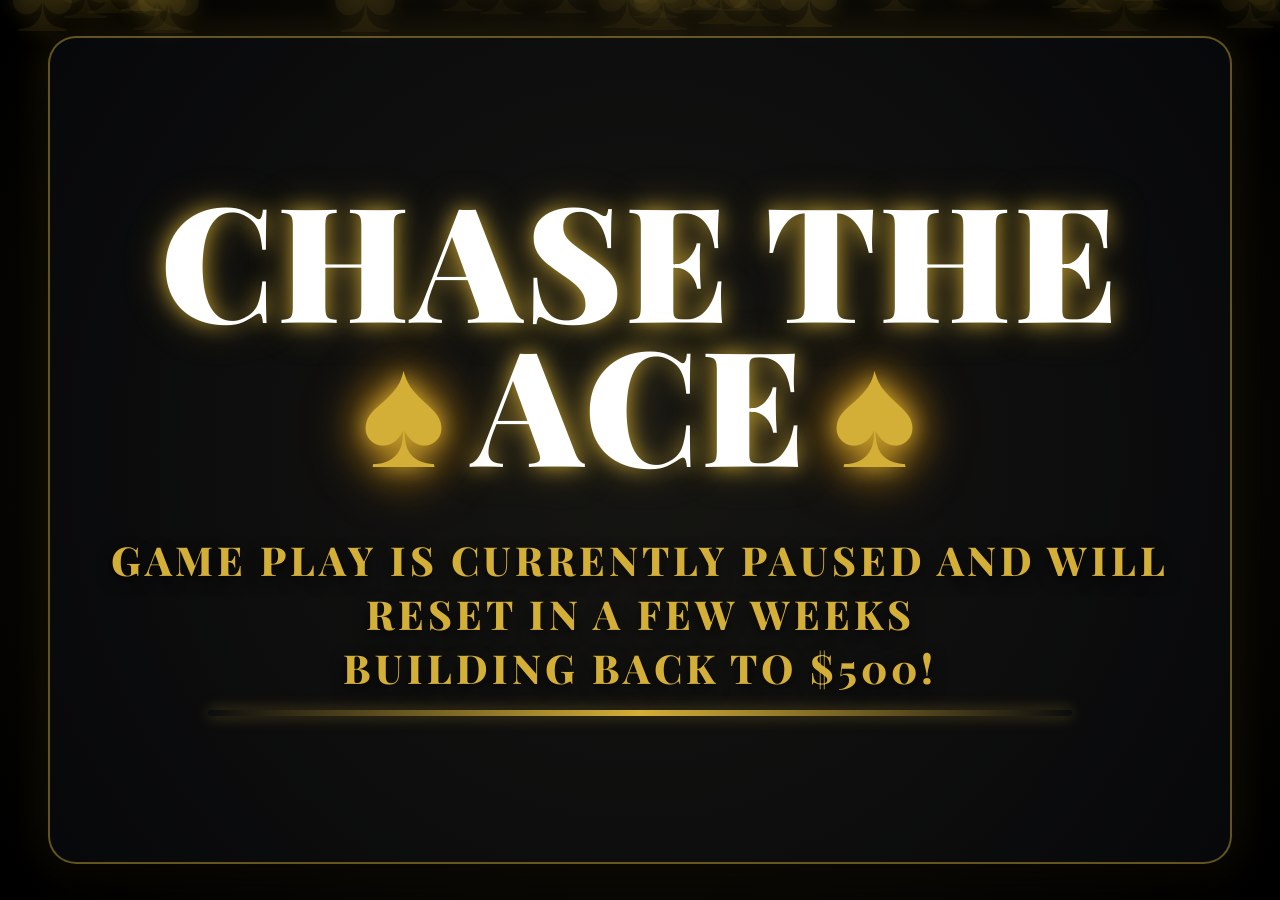
==== commit 9bbeed08: "revert: rollback broken UI overhauls that caused clipping, JS crashes, and missing confetti" ====
--- a/index.html
+++ b/index.html
@@ -39,317 +39,415 @@
 
         
         <!-- Slide 1: Main Title & Logo -->
-        
-        <!-- Slide 1: Main Title -->
         <div class="slide slide-fullscreen active" id="slide-main">
-            <div class="signage-card-gold box-glow-gold" style="align-items: center; justify-content: center; text-align: center; gap: 50px;">
-                <img src="logo.png" alt="Venue Logo" class="venue-logo" style="width: 280px; height: auto; animation: pulseGlow 4s infinite;" onerror="this.style.display='none'">
-                <h1 id="text-main-title" class="font-headline glow-gold" style="font-size: 180px; line-height: 0.9; color: #ffffff; margin: 0; letter-spacing: 2px; text-transform: uppercase; white-space: nowrap;">
+            <div class="signage-card-gold box-glow-gold" style="align-items: center; justify-content: center; text-align: center; gap: 40px;">
+                <img src="logo.png" alt="Venue Logo" class="venue-logo" style="width: 250px; height: auto; filter: drop-shadow(0 0 20px rgba(212, 175, 55, 0.4));" onerror="this.style.display='none'">
+                <h1 id="text-main-title" class="font-headline glow-gold" style="font-size: 160px; line-height: 0.9; color: #ffffff; margin: 0; letter-spacing: 2px; text-transform: uppercase;">
                     CHASE THE<br><span class="title-spade" style="color: #d4af37;">♠</span>ACE<span class="title-spade" style="color: #d4af37;">♠</span>
                 </h1>
-                <img src="ace-of-spades.png" alt="Ace of Spades" class="ace-logo" style="height: 320px; filter: drop-shadow(0 0 40px rgba(245, 158, 11, 0.4));" onerror="this.style.display='none'">
-                <h2 id="text-main-subtitle" style="font-family: 'Playfair Display', serif; font-size: 56px; font-weight: 900; color: #d4af37; letter-spacing: 4px; text-transform: uppercase; margin-top: 20px; white-space: nowrap; line-height: 1.2;">
-                    GAME PLAY IS CURRENTLY PAUSED AND WILL RESET IN A FEW WEEKS<br>BUILDING BACK TO $500!
+                <img src="ace-of-spades.png" alt="Ace of Spades" class="ace-logo" style="height: 280px; filter: drop-shadow(0 0 30px rgba(245, 158, 11, 0.3));" onerror="this.style.display='none'">
+                <h2 id="text-main-subtitle" style="font-size: 40px; font-weight: 800; color: #d4af37; letter-spacing: 4px; text-transform: uppercase; margin-top: 20px; white-space: pre-line;">GAME PLAY IS CURRENTLY PAUSED AND WILL RESET IN A FEW WEEKS<br>BUILDING BACK TO $500!</h2>
+            </div>
+        </div>
+
+        <!-- Slide 2: Current Jackpot -->
+        <div class="slide slide-fullscreen" id="slide-jackpot">
+            <div class="signage-card-gold box-glow-gold" style="align-items: center; justify-content: center; text-align: center;">
+                <div style="width: 140px; height: 140px; border-radius: 30px; background: rgba(212, 175, 55, 0.15); border: 3px solid rgba(212, 175, 55, 0.45); display: flex; align-items: center; justify-content: center; box-shadow: 0 0 35px rgba(212, 175, 55, 0.2); margin-bottom: 40px;">
+                    <span class="material-symbols-outlined" style="font-size: 80px; color: #d4af37;">attach_money</span>
+                </div>
+                <h2 class="font-headline" style="font-size: 90px; color: #ffffff; text-transform: uppercase; letter-spacing: 3px; margin: 0;">CURRENT JACKPOT</h2>
+                <div class="jackpot-amount glow-gold" id="display-jackpot" style="font-family: 'Playfair Display', serif; font-size: 260px; font-weight: 900; color: #d4af37; line-height: 1; margin: 20px 0;">
+                    $0.00
+                </div>
+                <div class="countdown-label" id="text-jackpot-footer" style="font-size: 42px; font-weight: 700; color: #94a3b8; text-transform: uppercase; letter-spacing: 2px; margin-top: 40px;">
+                    Jackpot increases by $100 after every draw!
+                </div>
+            </div>
+        </div>
+
+        <!-- Slide: Countdown -->
+        <div class="slide slide-fullscreen" id="countdown-slide">
+            <div class="signage-card-amber box-glow-amber" style="align-items: center; justify-content: center; text-align: center;">
+                <h2 class="font-headline" style="font-size: 90px; color: #ffffff; text-transform: uppercase; letter-spacing: 3px; margin: 0;">DRAW STARTS IN</h2>
+                <div class="countdown-timer glow-amber" id="timer-display" style="display: flex; gap: 20px; font-family: 'Playfair Display', serif; font-size: 200px; font-weight: 900; color: #f59e0b; margin: 40px 0; align-items: baseline; justify-content: center;">
+                    <div style="display: flex; flex-direction: column; align-items: center; line-height: 1;"><span id="cd-d">00</span><small style="font-family: 'Outfit', sans-serif; font-size: 32px; font-weight: 700; letter-spacing: 3px; color: #94a3b8; margin-top: 10px;">DAYS</small></div>
+                    <span class="blink-colon">:</span>
+                    <div style="display: flex; flex-direction: column; align-items: center; line-height: 1;"><span id="cd-h">00</span><small style="font-family: 'Outfit', sans-serif; font-size: 32px; font-weight: 700; letter-spacing: 3px; color: #94a3b8; margin-top: 10px;">HOURS</small></div>
+                    <span class="blink-colon">:</span>
+                    <div style="display: flex; flex-direction: column; align-items: center; line-height: 1;"><span id="cd-m">00</span><small style="font-family: 'Outfit', sans-serif; font-size: 32px; font-weight: 700; letter-spacing: 3px; color: #94a3b8; margin-top: 10px;">MINUTES</small></div>
+                    <span class="blink-colon">:</span>
+                    <div style="display: flex; flex-direction: column; align-items: center; line-height: 1;"><span id="cd-s">00</span><small style="font-family: 'Outfit', sans-serif; font-size: 32px; font-weight: 700; letter-spacing: 3px; color: #94a3b8; margin-top: 10px;">SECONDS</small></div>
+                </div>
+                <div class="countdown-label" style="background: rgba(245, 158, 11, 0.18); border: 3px solid #f59e0b; color: #f59e0b; font-size: 52px; font-weight: 900; padding: 20px 50px; border-radius: 9999px; text-transform: uppercase; letter-spacing: 2px; margin-top: 40px;">
+                    GET YOUR TICKETS NOW!
+                </div>
+            </div>
+        </div>
+
+        <!-- Slide: Next Draw General Countdown -->
+        <div class="slide slide-fullscreen" id="next-draw-slide">
+            <div class="signage-card-gold box-glow-gold" style="align-items: center; justify-content: center; text-align: center;">
+                <h2 class="font-headline" style="font-size: 90px; color: #ffffff; text-transform: uppercase; letter-spacing: 3px; margin: 0;">NEXT DRAW</h2>
+                <div class="countdown-timer glow-gold" id="next-draw-timer" style="display: flex; gap: 20px; font-family: 'Playfair Display', serif; font-size: 200px; font-weight: 900; color: #d4af37; margin: 40px 0; align-items: baseline; justify-content: center;">
+                    <div style="display: flex; flex-direction: column; align-items: center; line-height: 1;"><span id="nd-d">00</span><small style="font-family: 'Outfit', sans-serif; font-size: 32px; font-weight: 700; letter-spacing: 3px; color: #94a3b8; margin-top: 10px;">DAYS</small></div>
+                    <span class="blink-colon">:</span>
+                    <div style="display: flex; flex-direction: column; align-items: center; line-height: 1;"><span id="nd-h">00</span><small style="font-family: 'Outfit', sans-serif; font-size: 32px; font-weight: 700; letter-spacing: 3px; color: #94a3b8; margin-top: 10px;">HOURS</small></div>
+                    <span class="blink-colon">:</span>
+                    <div style="display: flex; flex-direction: column; align-items: center; line-height: 1;"><span id="nd-m">00</span><small style="font-family: 'Outfit', sans-serif; font-size: 32px; font-weight: 700; letter-spacing: 3px; color: #94a3b8; margin-top: 10px;">MINUTES</small></div>
+                    <span class="blink-colon">:</span>
+                    <div style="display: flex; flex-direction: column; align-items: center; line-height: 1;"><span id="nd-s">00</span><small style="font-family: 'Outfit', sans-serif; font-size: 32px; font-weight: 700; letter-spacing: 3px; color: #94a3b8; margin-top: 10px;">SECONDS</small></div>
+                </div>
+                <h2 id="next-draw-label" style="font-size: 42px; font-weight: 700; color: #cbd5e1; text-transform: uppercase; letter-spacing: 2px; margin-top: 40px;">
+                    LOADING...
                 </h2>
             </div>
         </div>
 
-        <!-- Slide 2: Current Jackpot -->
-        <div class="slide slide-fullscreen" id="slide-jackpot">
-            <div class="signage-card-gold box-glow-gold" style="align-items: center; justify-content: center; text-align: center;">
-                <div class="header-icon-box" style="margin-bottom: 40px; animation: pulseGlow 3s infinite;">
-                    <span class="material-symbols-outlined">attach_money</span>
-                </div>
-                <h2 class="text-title" style="font-size: 100px; margin-bottom: 10px;">CURRENT JACKPOT</h2>
-                <div class="jackpot-amount glow-gold" id="display-jackpot" style="font-family: 'Playfair Display', serif; font-size: 300px; font-weight: 900; color: #d4af37; line-height: 1; margin: 20px 0; white-space: nowrap;">
-                    $0.00
-                </div>
-                <div class="text-subtitle" id="text-jackpot-footer" style="font-size: 46px; color: #94a3b8; margin-top: 50px; white-space: nowrap; line-height: 1.3;">
-                    Jackpot increases by $100 after every draw!
+        <!-- Slide 3: Tuesday Draw -->
+        <div class="slide slide-fullscreen" id="slide-tuesday">
+            <div class="signage-card-gold box-glow-gold">
+                <div style="position: absolute; top: 0; left: 0; right: 0; height: 3px; background: linear-gradient(90deg, transparent, #d4af37, #f59e0b, #d4af37, transparent);"></div>
+                <div style="display: flex; align-items: center; justify-content: space-between; border-bottom: 2px solid rgba(212, 175, 55, 0.25); padding-bottom: 26px;">
+                    <div style="display: flex; align-items: center; gap: 26px;">
+                        <div style="width: 104px; height: 104px; border-radius: 24px; background: rgba(212, 175, 55, 0.15); border: 2.5px solid rgba(212, 175, 55, 0.45); display: flex; align-items: center; justify-content: center; box-shadow: 0 0 25px rgba(212, 175, 55, 0.2);">
+                            <span class="material-symbols-outlined" style="font-size: 68px; color: #d4af37;">calendar_month</span>
+                        </div>
+                        <div>
+                            <h2 class="font-headline" style="font-size: 104px; line-height: 0.95; letter-spacing: 2px; color: #ffffff; text-transform: uppercase; margin: 0;">TUESDAY DRAW</h2>
+                            <div style="font-size: 28px; font-weight: 800; color: #d4af37; letter-spacing: 4px; text-transform: uppercase; margin-top: 6px;">COASTERS TAVERN WEEKLY EVENT</div>
+                        </div>
+                    </div>
+                    <div class="time-badge-gold glow-gold" id="text-tue-time">
+                        5<span class="blink-colon">:</span>30 PM
+                    </div>
+                </div>
+                <div style="display: flex; flex-direction: column; gap: 28px; margin: auto 0; padding: 20px 0;">
+                    <div class="signage-row">
+                        <div style="width: 84px; height: 84px; border-radius: 20px; background: rgba(245, 158, 11, 0.15); display: flex; align-items: center; justify-content: center; flex-shrink: 0;">
+                            <span class="material-symbols-outlined" style="font-size: 56px; color: #f59e0b;">schedule</span>
+                        </div>
+                        <div style="display: flex; align-items: baseline; gap: 18px; white-space: nowrap;">
+                            <span style="font-size: 46px; font-weight: 600; color: #cbd5e1;">Beverage Window:</span>
+                            <span class="glow-gold font-headline" style="font-size: 54px; font-weight: 900; color: #ffffff; letter-spacing: 1px;">
+                                3<span class="blink-colon">:</span>00 PM – 5<span class="blink-colon">:</span>30 PM
+                            </span>
+                        </div>
+                    </div>
+                    <div class="signage-row">
+                        <div style="width: 84px; height: 84px; border-radius: 20px; background: rgba(212, 175, 55, 0.15); display: flex; align-items: center; justify-content: center; flex-shrink: 0;">
+                            <span class="material-symbols-outlined" style="font-size: 56px; color: #d4af37;">confirmation_number</span>
+                        </div>
+                        <span style="font-size: 46px; font-weight: 700; color: #ffffff; letter-spacing: 0.5px; white-space: nowrap;">
+                            1 Ticket with every beverage purchased
+                        </span>
+                    </div>
+                    <div class="signage-row-cta-gold">
+                        <div style="width: 84px; height: 84px; border-radius: 20px; background: rgba(212, 175, 55, 0.25); display: flex; align-items: center; justify-content: center; flex-shrink: 0;">
+                            <span class="material-symbols-outlined" style="font-size: 58px; color: #d4af37; font-variation-settings: 'FILL' 1;">verified</span>
+                        </div>
+                        <span class="glow-gold" style="font-size: 50px; font-weight: 900; color: #d4af37; letter-spacing: 1px; white-space: nowrap;">
+                            Must be in venue for draw to win!
+                        </span>
+                    </div>
+                </div>
+                <div style="padding-top: 22px; border-top: 2px solid rgba(212, 175, 55, 0.2); display: flex; justify-content: space-between; align-items: center; font-size: 26px; font-weight: 800; text-transform: uppercase; letter-spacing: 2px;">
+                    <div style="display: flex; align-items: center; gap: 16px; color: #d4af37;">
+                        <span class="live-dot-gold"></span>
+                        WEEKLY TUESDAY EVENT
+                    </div>
+                    <div style="color: #94a3b8; font-weight: 700; letter-spacing: 3px; white-space: nowrap;">
+                        DRAWN LIVE AT 5<span class="blink-colon">:</span>30 PM
+                    </div>
                 </div>
             </div>
         </div>
 
-        <!-- Slide: Countdown -->
-        <div class="slide slide-fullscreen" id="countdown-slide">
-            <div class="signage-card-amber box-glow-amber" style="align-items: center; justify-content: center; text-align: center;">
-                <h2 class="text-title" style="font-size: 110px; color: #ffffff; margin-bottom: 20px;">DRAW STARTS IN</h2>
-                <div class="countdown-timer glow-amber" id="timer-display" style="display: flex; gap: 30px; font-family: 'Playfair Display', serif; font-size: 220px; font-weight: 900; color: #f59e0b; margin: 50px 0; align-items: baseline; justify-content: center; white-space: nowrap;">
-                    <div style="display: flex; flex-direction: column; align-items: center; line-height: 1;"><span id="cd-d">00</span><small style="font-family: 'Inter', sans-serif; font-size: 40px; font-weight: 800; letter-spacing: 4px; color: #94a3b8; margin-top: 15px;">DAYS</small></div>
-                    <div style="color: #f59e0b; opacity: 0.6; transform: translateY(-30px);" class="blink-colon">:</div>
-                    <div style="display: flex; flex-direction: column; align-items: center; line-height: 1;"><span id="cd-h">00</span><small style="font-family: 'Inter', sans-serif; font-size: 40px; font-weight: 800; letter-spacing: 4px; color: #94a3b8; margin-top: 15px;">HRS</small></div>
-                    <div style="color: #f59e0b; opacity: 0.6; transform: translateY(-30px);" class="blink-colon">:</div>
-                    <div style="display: flex; flex-direction: column; align-items: center; line-height: 1;"><span id="cd-m">00</span><small style="font-family: 'Inter', sans-serif; font-size: 40px; font-weight: 800; letter-spacing: 4px; color: #94a3b8; margin-top: 15px;">MIN</small></div>
-                    <div style="color: #f59e0b; opacity: 0.6; transform: translateY(-30px);" class="blink-colon">:</div>
-                    <div style="display: flex; flex-direction: column; align-items: center; line-height: 1;"><span id="cd-s">00</span><small style="font-family: 'Inter', sans-serif; font-size: 40px; font-weight: 800; letter-spacing: 4px; color: #94a3b8; margin-top: 15px;">SEC</small></div>
-                </div>
-                <div class="text-subtitle text-subtitle-amber" style="font-size: 46px; margin-top: 40px;" id="text-countdown-footer">
-                    GET YOUR TICKETS READY!
+        <!-- Slide 4: Saturday Draw -->
+        <div class="slide slide-fullscreen" id="slide-saturday">
+            <div class="signage-card-amber box-glow-amber">
+                <div style="position: absolute; top: 0; left: 0; right: 0; height: 3px; background: linear-gradient(90deg, transparent, #f59e0b, #d4af37, #f59e0b, transparent);"></div>
+                <div style="display: flex; align-items: center; justify-content: space-between; border-bottom: 2px solid rgba(245, 158, 11, 0.25); padding-bottom: 26px;">
+                    <div style="display: flex; align-items: center; gap: 26px;">
+                        <div style="width: 104px; height: 104px; border-radius: 24px; background: rgba(245, 158, 11, 0.15); border: 2.5px solid rgba(245, 158, 11, 0.45); display: flex; align-items: center; justify-content: center; box-shadow: 0 0 25px rgba(245, 158, 11, 0.2);">
+                            <span class="material-symbols-outlined" style="font-size: 68px; color: #f59e0b;">event_available</span>
+                        </div>
+                        <div>
+                            <h2 class="font-headline" style="font-size: 104px; line-height: 0.95; letter-spacing: 2px; color: #ffffff; text-transform: uppercase; margin: 0;">SATURDAY DRAW</h2>
+                            <div style="font-size: 28px; font-weight: 800; color: #f59e0b; letter-spacing: 4px; text-transform: uppercase; margin-top: 6px;">WEEKEND SHOWDOWN SPECTACULAR</div>
+                        </div>
+                    </div>
+                    <div class="time-badge-amber glow-amber" id="text-sat-time">
+                        6<span class="blink-colon">:</span>30 PM
+                    </div>
+                </div>
+                <div style="display: flex; flex-direction: column; gap: 28px; margin: auto 0; padding: 20px 0;">
+                    <div class="signage-row">
+                        <div style="width: 84px; height: 84px; border-radius: 20px; background: rgba(245, 158, 11, 0.15); display: flex; align-items: center; justify-content: center; flex-shrink: 0;">
+                            <span class="material-symbols-outlined" style="font-size: 56px; color: #f59e0b;">schedule</span>
+                        </div>
+                        <div style="display: flex; align-items: baseline; gap: 18px; white-space: nowrap;">
+                            <span style="font-size: 46px; font-weight: 600; color: #cbd5e1;">Beverage Window:</span>
+                            <span class="glow-amber font-headline" style="font-size: 54px; font-weight: 900; color: #ffffff; letter-spacing: 1px;">
+                                3<span class="blink-colon">:</span>00 PM – 6<span class="blink-colon">:</span>30 PM
+                            </span>
+                        </div>
+                    </div>
+                    <div class="signage-row">
+                        <div style="width: 84px; height: 84px; border-radius: 20px; background: rgba(245, 158, 11, 0.15); display: flex; align-items: center; justify-content: center; flex-shrink: 0;">
+                            <span class="material-symbols-outlined" style="font-size: 56px; color: #f59e0b;">confirmation_number</span>
+                        </div>
+                        <span style="font-size: 46px; font-weight: 700; color: #ffffff; letter-spacing: 0.5px; white-space: nowrap;">
+                            1 Ticket with every beverage purchased
+                        </span>
+                    </div>
+                    <div class="signage-row-cta-amber">
+                        <div style="width: 84px; height: 84px; border-radius: 20px; background: rgba(245, 158, 11, 0.25); display: flex; align-items: center; justify-content: center; flex-shrink: 0;">
+                            <span class="material-symbols-outlined" style="font-size: 58px; color: #f59e0b; font-variation-settings: 'FILL' 1;">verified</span>
+                        </div>
+                        <span class="glow-amber" style="font-size: 50px; font-weight: 900; color: #f59e0b; letter-spacing: 1px; white-space: nowrap;">
+                            Must be in venue for draw to win!
+                        </span>
+                    </div>
+                </div>
+                <div style="padding-top: 22px; border-top: 2px solid rgba(245, 158, 11, 0.2); display: flex; justify-content: space-between; align-items: center; font-size: 26px; font-weight: 800; text-transform: uppercase; letter-spacing: 2px;">
+                    <div style="display: flex; align-items: center; gap: 16px; color: #f59e0b;">
+                        <span class="live-dot-amber"></span>
+                        WEEKLY SATURDAY EVENT
+                    </div>
+                    <div style="color: #94a3b8; font-weight: 700; letter-spacing: 3px; white-space: nowrap;">
+                        DRAWN LIVE AT 6<span class="blink-colon">:</span>30 PM
+                    </div>
                 </div>
             </div>
         </div>
-
-        <!-- Slide: Next Draw Timer -->
-        <div class="slide slide-fullscreen" id="next-draw-slide">
-            <div class="signage-card-gold box-glow-gold" style="align-items: center; justify-content: center; text-align: center;">
-                <h2 class="text-title" style="font-size: 110px; margin-bottom: 20px;" id="next-draw-label">NEXT DRAW IN</h2>
-                <div class="countdown-timer glow-gold" id="next-timer-display" style="display: flex; gap: 30px; font-family: 'Playfair Display', serif; font-size: 220px; font-weight: 900; color: #d4af37; margin: 50px 0; align-items: baseline; justify-content: center; white-space: nowrap;">
-                    <div style="display: flex; flex-direction: column; align-items: center; line-height: 1;"><span id="nd-d">00</span><small style="font-family: 'Inter', sans-serif; font-size: 40px; font-weight: 800; letter-spacing: 4px; color: #94a3b8; margin-top: 15px;">DAYS</small></div>
-                    <div style="color: #d4af37; opacity: 0.6; transform: translateY(-30px);" class="blink-colon">:</div>
-                    <div style="display: flex; flex-direction: column; align-items: center; line-height: 1;"><span id="nd-h">00</span><small style="font-family: 'Inter', sans-serif; font-size: 40px; font-weight: 800; letter-spacing: 4px; color: #94a3b8; margin-top: 15px;">HRS</small></div>
-                    <div style="color: #d4af37; opacity: 0.6; transform: translateY(-30px);" class="blink-colon">:</div>
-                    <div style="display: flex; flex-direction: column; align-items: center; line-height: 1;"><span id="nd-m">00</span><small style="font-family: 'Inter', sans-serif; font-size: 40px; font-weight: 800; letter-spacing: 4px; color: #94a3b8; margin-top: 15px;">MIN</small></div>
-                    <div style="color: #d4af37; opacity: 0.6; transform: translateY(-30px);" class="blink-colon">:</div>
-                    <div style="display: flex; flex-direction: column; align-items: center; line-height: 1;"><span id="nd-s">00</span><small style="font-family: 'Inter', sans-serif; font-size: 40px; font-weight: 800; letter-spacing: 4px; color: #94a3b8; margin-top: 15px;">SEC</small></div>
-                </div>
-                <div class="text-subtitle" style="font-size: 46px; margin-top: 40px;">
-                    BE AT THE VENUE TO WIN!
+        <!-- Slide 5: How to Win -->
+        <div class="slide slide-fullscreen" id="slide-win">
+            <div class="signage-card-gold box-glow-gold">
+                <div style="position: absolute; top: 0; left: 0; right: 0; height: 3px; background: linear-gradient(90deg, transparent, #d4af37, #f59e0b, #d4af37, transparent);"></div>
+                <div style="display: flex; align-items: center; justify-content: space-between; border-bottom: 2px solid rgba(212, 175, 55, 0.25); padding-bottom: 26px;">
+                    <div style="display: flex; align-items: center; gap: 26px;">
+                        <div style="width: 104px; height: 104px; border-radius: 24px; background: rgba(212, 175, 55, 0.15); border: 2.5px solid rgba(212, 175, 55, 0.45); display: flex; align-items: center; justify-content: center; box-shadow: 0 0 25px rgba(212, 175, 55, 0.2);">
+                            <span class="material-symbols-outlined" style="font-size: 68px; color: #d4af37;">help</span>
+                        </div>
+                        <div>
+                            <h2 class="font-headline" style="font-size: 98px; line-height: 0.95; letter-spacing: 2px; color: #ffffff; text-transform: uppercase; white-space: nowrap; margin: 0;">HOW TO WIN - 3 SIMPLE STEPS</h2>
+                            <div style="font-size: 28px; font-weight: 800; color: #d4af37; letter-spacing: 4px; text-transform: uppercase; margin-top: 6px;">YOUR PATHWAY TO THE JACKPOT</div>
+                        </div>
+                    </div>
+                    <div style="background: #151924; border: 2.5px solid #d4af37; color: #d4af37; font-size: 26px; font-weight: 800; padding: 16px 36px; border-radius: 9999px; text-transform: uppercase; letter-spacing: 2px; box-shadow: 0 0 25px rgba(212, 175, 55, 0.25); white-space: nowrap;">
+                        If your ticket is pulled from barrel:
+                    </div>
+                </div>
+                <div style="display: grid; grid-template-columns: repeat(3, 1fr); gap: 36px; margin: auto 0; padding: 15px 0;">
+                    <!-- Step 01 -->
+                    <div style="background: rgba(6, 8, 13, 0.88); border: 2px solid rgba(255, 255, 255, 0.15); border-radius: 26px; padding: 38px 34px; display: flex; flex-direction: column; justify-content: space-between; height: 460px; box-shadow: 0 20px 45px rgba(0, 0, 0, 0.7);">
+                        <div style="display: flex; align-items: center; justify-content: space-between;">
+                            <span class="font-headline glow-gold" style="font-size: 114px; color: #d4af37; line-height: 0.85;">01</span>
+                            <div style="width: 88px; height: 88px; border-radius: 22px; background: rgba(212, 175, 55, 0.15); border: 1.5px solid rgba(212, 175, 55, 0.35); display: flex; align-items: center; justify-content: center;">
+                                <span class="material-symbols-outlined" style="font-size: 56px; color: #d4af37;">lock_open</span>
+                            </div>
+                        </div>
+                        <div>
+                            <div class="font-headline" style="font-size: 58px; letter-spacing: 2px; color: #ffffff; text-transform: uppercase; line-height: 1; white-space: nowrap;">PICK A CARD</div>
+                            <p style="font-size: 30px; color: #94a3b8; margin-top: 16px; font-weight: 600; line-height: 1.4;">From the card vault<br><strong style="color: #ffffff;">(52 cards total)</strong></p>
+                        </div>
+                    </div>
+                    <!-- Step 02 -->
+                    <div class="box-glow-amber" style="background: rgba(6, 8, 13, 0.88); border: 2.5px solid rgba(245, 158, 11, 0.8); border-radius: 26px; padding: 38px 34px; display: flex; flex-direction: column; justify-content: space-between; height: 460px; box-shadow: 0 20px 45px rgba(0, 0, 0, 0.7);">
+                        <div style="display: flex; align-items: center; justify-content: space-between;">
+                            <span class="font-headline glow-amber" style="font-size: 114px; color: #f59e0b; line-height: 0.85;">02</span>
+                            <div style="width: 88px; height: 88px; border-radius: 22px; background: rgba(245, 158, 11, 0.15); border: 1.5px solid rgba(245, 158, 11, 0.45); display: flex; align-items: center; justify-content: center;">
+                                <span class="material-symbols-outlined" style="font-size: 56px; color: #f59e0b;">style</span>
+                            </div>
+                        </div>
+                        <div>
+                            <div class="font-headline glow-amber" style="font-size: 58px; letter-spacing: 2px; color: #f59e0b; text-transform: uppercase; line-height: 1; white-space: nowrap;">FLIP THE ACE</div>
+                            <p style="font-size: 30px; color: #e2e8f0; margin-top: 16px; font-weight: 600; line-height: 1.4;">Reveal the lucky<br><strong style="color: #f59e0b;">Ace of Spades</strong></p>
+                        </div>
+                    </div>
+                    <!-- Step 03 -->
+                    <div class="box-glow-gold" style="background: linear-gradient(135deg, rgba(212, 175, 55, 0.28) 0%, rgba(6, 8, 13, 0.95) 60%, rgba(245, 158, 11, 0.2) 100%); border: 3px solid #d4af37; border-radius: 26px; padding: 38px 34px; display: flex; flex-direction: column; justify-content: space-between; height: 460px; box-shadow: 0 25px 50px rgba(212, 175, 55, 0.3);">
+                        <div style="display: flex; align-items: center; justify-content: space-between;">
+                            <span class="font-headline glow-gold" style="font-size: 114px; color: #d4af37; line-height: 0.85;">03</span>
+                            <div style="width: 88px; height: 88px; border-radius: 22px; background: rgba(212, 175, 55, 0.3); border: 2px solid #d4af37; display: flex; align-items: center; justify-content: center; box-shadow: 0 0 20px rgba(212, 175, 55, 0.4);">
+                                <span class="material-symbols-outlined glow-gold" style="font-size: 56px; color: #d4af37; font-variation-settings: 'FILL' 1;">trophy</span>
+                            </div>
+                        </div>
+                        <div>
+                            <div class="font-headline glow-gold" style="font-size: 58px; letter-spacing: 2px; color: #d4af37; text-transform: uppercase; line-height: 1; white-space: nowrap;">WIN JACKPOT!</div>
+                            <p style="font-size: 30px; color: #fef08a; margin-top: 16px; font-weight: 700; line-height: 1.4;">Take home the entire<br><strong style="color: #ffffff;">accumulated cash prize!</strong></p>
+                        </div>
+                    </div>
+                </div>
+                <div style="padding-top: 22px; border-top: 2px solid rgba(212, 175, 55, 0.2); display: flex; justify-content: space-between; align-items: center; font-size: 26px; font-weight: 800; text-transform: uppercase; letter-spacing: 2px; color: #94a3b8;">
+                    <span style="letter-spacing: 3px; white-space: nowrap;">TICKETS ACCUMULATED DURING BEVERAGE HOURS</span>
+                    <span style="color: #d4af37; font-weight: 900; white-space: nowrap;">ONE PRIZE DRAW EACH SESSION</span>
                 </div>
             </div>
         </div>
 
-        <!-- Slide: Tuesday Rules -->
-        <div class="slide slide-fullscreen" id="slide-tuesday">
-            <div class="signage-card-gold box-glow-gold" style="justify-content: flex-start;">
-                <div class="slide-header">
-                    <div class="header-left">
-                        <div class="header-icon-box">
-                            <span class="material-symbols-outlined">calendar_month</span>
+        <!-- Slide 6: The Card Vault / Live Inventory -->
+        <div class="slide slide-fullscreen" id="slide-vault">
+            <div class="signage-card-gold box-glow-gold">
+                <div style="position: absolute; top: 0; left: 0; right: 0; height: 3px; background: linear-gradient(90deg, transparent, #d4af37, #f59e0b, #d4af37, transparent);"></div>
+                <div style="display: flex; align-items: center; justify-content: space-between; border-bottom: 2px solid rgba(212, 175, 55, 0.25); padding-bottom: 26px;">
+                    <div style="display: flex; align-items: center; gap: 26px;">
+                        <div style="width: 104px; height: 104px; border-radius: 24px; background: rgba(212, 175, 55, 0.15); border: 2.5px solid rgba(212, 175, 55, 0.45); display: flex; align-items: center; justify-content: center; box-shadow: 0 0 25px rgba(212, 175, 55, 0.2);">
+                            <span class="material-symbols-outlined" style="font-size: 68px; color: #d4af37; font-variation-settings: 'FILL' 1;">lock</span>
                         </div>
                         <div>
-                            <h2 class="text-title">TUESDAY DRAW</h2>
-                            <div class="text-subtitle">COASTERS TAVERN WEEKLY EVENT</div>
-                        </div>
-                    </div>
-                    <div class="time-badge-gold glow-gold" style="font-family: 'Playfair Display', serif; font-size: 72px; font-weight: 900; background: rgba(212, 175, 55, 0.18); border: 3px solid #d4af37; color: #d4af37; padding: 20px 45px; border-radius: 9999px; box-shadow: 0 0 30px rgba(212, 175, 55, 0.3); white-space: nowrap;" id="text-tue-time">
-                        5<span class="blink-colon">:</span>30 PM
-                    </div>
-                </div>
-                <div class="content-flex-col">
-                    <div class="signage-row-unified" style="animation-delay: 0.1s;">
-                        <div class="row-icon row-icon-amber"><span class="material-symbols-outlined" style="font-size: 64px; color: #f59e0b;">schedule</span></div>
-                        <span class="row-text-label">Beverage Window:</span>
-                        <span class="row-text-value">4:30 PM <span style="opacity:0.5">-</span> 5:30 PM</span>
-                    </div>
-                    <div class="signage-row-unified" style="animation-delay: 0.2s;">
-                        <div class="row-icon row-icon-gold"><span class="material-symbols-outlined" style="font-size: 64px; color: #d4af37;">confirmation_number</span></div>
-                        <span class="row-text-value" style="font-family: 'Inter', sans-serif;">1 Ticket with every beverage purchased</span>
-                    </div>
-                    <div class="signage-row-unified" style="animation-delay: 0.3s;">
-                        <div class="row-icon row-icon-amber"><span class="material-symbols-outlined" style="font-size: 64px; color: #f59e0b;">alarm_on</span></div>
-                        <span class="row-text-label">Draw Time:</span>
-                        <span class="row-text-value" style="color: #f59e0b;">5:30 PM Sharp!</span>
-                    </div>
-                    <div class="signage-row-unified" style="animation-delay: 0.4s; background: rgba(212, 175, 55, 0.1); border-color: rgba(212, 175, 55, 0.4);">
-                        <div class="row-icon row-icon-gold"><span class="material-symbols-outlined" style="font-size: 64px; color: #d4af37;">local_bar</span></div>
-                        <span class="row-text-value" style="color: #d4af37;">Bonus: Includes Members Pint Draw!</span>
+                            <h2 class="font-headline" style="font-size: 104px; line-height: 0.95; letter-spacing: 2px; color: #ffffff; text-transform: uppercase; white-space: nowrap; margin: 0;">THE CARD VAULT</h2>
+                            <div style="font-size: 28px; font-weight: 800; color: #d4af37; letter-spacing: 4px; text-transform: uppercase; margin-top: 6px;">LIVE REAL-TIME CARD DECK INVENTORY</div>
+                        </div>
+                    </div>
+                    <div class="glow-gold font-headline" style="background: rgba(212, 175, 55, 0.18); border: 3px solid #d4af37; color: #d4af37; font-size: 52px; line-height: 1; padding: 16px 40px; border-radius: 9999px; font-weight: 900; box-shadow: 0 0 35px rgba(212, 175, 55, 0.45); white-space: nowrap;">
+                        ODDS OF ACE: <span id="vault-odds-display">1 IN 36</span>
+                    </div>
+                </div>
+                <div style="display: flex; align-items: center; justify-content: space-between; gap: 60px; margin: auto 0; padding: 15px 10px;">
+                    <!-- Left: 3D Playing Card Hero -->
+                    <div style="position: relative; width: 420px; height: 450px; display: flex; align-items: center; justify-content: center; flex-shrink: 0;">
+                        <div style="position: absolute; width: 230px; height: 340px; background: #11141d; border-radius: 22px; border: 2px solid rgba(212, 175, 55, 0.35); transform: rotate(-14deg) translateX(-45px); opacity: 0.55; display: flex; flex-direction: column; justify-content: space-between; padding: 20px; box-shadow: 0 15px 35px rgba(0, 0, 0, 0.8);">
+                            <div class="font-headline" style="font-size: 52px; color: rgba(212, 175, 55, 0.8); font-weight: bold; line-height: 0.9;">52</div>
+                            <div class="font-headline" style="text-align: center; font-size: 30px; color: #94a3b8; letter-spacing: 2px;">TOTAL</div>
+                            <div class="font-headline" style="font-size: 52px; color: rgba(212, 175, 55, 0.8); font-weight: bold; line-height: 0.9; text-align: right; transform: rotate(180deg);">52</div>
+                        </div>
+                        <div style="position: absolute; width: 230px; height: 340px; background: #11141d; border-radius: 22px; border: 2.5px solid rgba(245, 158, 11, 0.5); transform: rotate(14deg) translateX(45px); opacity: 0.65; display: flex; flex-direction: column; justify-content: space-between; padding: 20px; box-shadow: 0 15px 35px rgba(0, 0, 0, 0.8);">
+                            <div class="font-headline" style="font-size: 52px; color: #f59e0b; font-weight: bold; line-height: 0.9;" id="card-fanned-flipped-top">#16</div>
+                            <div class="font-headline" style="text-align: center; font-size: 30px; color: #f59e0b; letter-spacing: 2px;">MISSED</div>
+                            <div class="font-headline" style="font-size: 52px; color: #f59e0b; font-weight: bold; line-height: 0.9; text-align: right; transform: rotate(180deg);" id="card-fanned-flipped-bot">#16</div>
+                        </div>
+                        <div class="box-glow-gold" style="position: relative; z-index: 20; width: 270px; height: 390px; background: linear-gradient(180deg, #181c28 0%, #080a0f 100%); border: 3.5px solid #d4af37; border-radius: 24px; display: flex; flex-direction: column; justify-content: space-between; padding: 22px; box-shadow: 0 25px 60px rgba(0, 0, 0, 0.9), 0 0 35px rgba(212, 175, 55, 0.35);">
+                            <div style="display: flex; justify-content: space-between; align-items: flex-start; line-height: 0.9;">
+                                <span class="font-headline glow-gold" style="font-size: 76px; font-weight: 900; color: #d4af37;">A</span>
+                                <span style="font-size: 46px; color: #d4af37;">♠</span>
+                            </div>
+                            <div style="display: flex; flex-direction: column; align-items: center; justify-content: center; margin: auto 0;">
+                                <img src="coasters-new-600-1.png" alt="Coasters Tavern" style="width: 124px; height: 124px; object-fit: contain; filter: drop-shadow(0 0 15px rgba(212, 175, 55, 0.6));" onerror="this.style.display='none'; document.getElementById('card-fallback-icon').style.display='block';">
+                                <span id="card-fallback-icon" class="material-symbols-outlined glow-gold" style="display: none; font-size: 90px; color: #d4af37; font-variation-settings: 'FILL' 1;">eco</span>
+                                <span style="font-size: 20px; font-weight: 900; color: #d4af37; letter-spacing: 5px; margin-top: 10px; white-space: nowrap;">COASTERS</span>
+                            </div>
+                            <div style="display: flex; justify-content: space-between; align-items: flex-end; line-height: 0.9; transform: rotate(180deg);">
+                                <span class="font-headline glow-gold" style="font-size: 76px; font-weight: 900; color: #d4af37;">A</span>
+                                <span style="font-size: 46px; color: #d4af37;">♠</span>
+                            </div>
+                        </div>
+                    </div>
+                    <!-- Right: Vault Statistics -->
+                    <div style="display: flex; flex-direction: column; justify-content: center; flex: 1; gap: 34px;">
+                        <div style="display: flex; align-items: baseline; gap: 30px; line-height: 0.9;">
+                            <span class="font-headline glow-gold" style="font-size: 240px; color: #d4af37; font-weight: 900; letter-spacing: -4px;" id="vault-remaining-num">36</span>
+                            <div style="display: flex; flex-direction: column;">
+                                <span class="font-headline" style="font-size: 98px; color: #ffffff; font-weight: bold; letter-spacing: 3px; text-transform: uppercase; line-height: 0.95; white-space: nowrap;">CARDS REMAINING</span>
+                                <span style="font-size: 32px; color: #94a3b8; font-weight: 600; letter-spacing: 3px; text-transform: uppercase; margin-top: 14px;">LOCKED IN THE CARD VAULT</span>
+                            </div>
+                        </div>
+                        <div style="display: grid; grid-template-columns: repeat(2, 1fr); gap: 28px;">
+                            <div style="background: rgba(6, 8, 13, 0.88); padding: 26px 32px; border-radius: 22px; border: 2px solid rgba(245, 158, 11, 0.5); display: flex; align-items: center; gap: 24px; box-shadow: 0 15px 35px rgba(0, 0, 0, 0.7);">
+                                <div style="width: 78px; height: 78px; border-radius: 20px; background: rgba(245, 158, 11, 0.15); display: flex; align-items: center; justify-content: center; flex-shrink: 0;">
+                                    <span class="material-symbols-outlined" style="font-size: 52px; color: #f59e0b;">history_edu</span>
+                                </div>
+                                <div>
+                                    <div class="font-headline glow-amber" style="font-size: 54px; color: #f59e0b; line-height: 1; white-space: nowrap;" id="vault-flipped-num">16 CARDS</div>
+                                    <div style="font-size: 24px; font-weight: 700; color: #94a3b8; letter-spacing: 2px; text-transform: uppercase; margin-top: 6px;">FLIPPED (MISSED)</div>
+                                </div>
+                            </div>
+                            <div style="background: rgba(6, 8, 13, 0.88); padding: 26px 32px; border-radius: 22px; border: 2px solid rgba(212, 175, 55, 0.4); display: flex; align-items: center; gap: 24px; box-shadow: 0 15px 35px rgba(0, 0, 0, 0.7);">
+                                <div style="width: 78px; height: 78px; border-radius: 20px; background: rgba(212, 175, 55, 0.15); display: flex; align-items: center; justify-content: center; flex-shrink: 0;">
+                                    <span class="material-symbols-outlined" style="font-size: 52px; color: #d4af37;">pin</span>
+                                </div>
+                                <div>
+                                    <div class="font-headline glow-gold" style="font-size: 54px; color: #ffffff; line-height: 1; white-space: nowrap;">52 CARDS</div>
+                                    <div style="font-size: 24px; font-weight: 700; color: #94a3b8; letter-spacing: 2px; text-transform: uppercase; margin-top: 6px;">STARTING DECK SIZE</div>
+                                </div>
+                            </div>
+                        </div>
+                    </div>
+                </div>
+                <div style="padding-top: 22px; border-top: 2px solid rgba(212, 175, 55, 0.2); display: flex; justify-content: space-between; align-items: center; font-size: 26px; font-weight: 800; text-transform: uppercase; letter-spacing: 2px; color: #94a3b8;">
+                    <div style="display: flex; align-items: center; gap: 16px; color: #d4af37;">
+                        <span class="live-dot-gold"></span>
+                        LIVE CARD INVENTORY
+                    </div>
+                    <div style="color: #f59e0b; font-weight: 900; letter-spacing: 3px; white-space: nowrap;">
+                        UPDATED AFTER EACH DRAW
                     </div>
                 </div>
             </div>
         </div>
 
-        <!-- Slide: Saturday Rules -->
-        <div class="slide slide-fullscreen" id="slide-saturday">
-            <div class="signage-card-amber box-glow-amber" style="justify-content: flex-start;">
-                <div class="slide-header" style="border-bottom-color: rgba(245, 158, 11, 0.25);">
-                    <div class="header-left">
-                        <div class="header-icon-box" style="background: rgba(245, 158, 11, 0.15); border-color: rgba(245, 158, 11, 0.45); box-shadow: 0 0 30px rgba(245, 158, 11, 0.2);">
-                            <span class="material-symbols-outlined" style="color: #f59e0b;">event_available</span>
-                        </div>
-                        <div>
-                            <h2 class="text-title">SATURDAY DRAW</h2>
-                            <div class="text-subtitle text-subtitle-amber">COASTERS TAVERN WEEKLY EVENT</div>
-                        </div>
-                    </div>
-                    <div class="time-badge-amber glow-amber" style="font-family: 'Playfair Display', serif; font-size: 72px; font-weight: 900; background: rgba(245, 158, 11, 0.18); border: 3px solid #f59e0b; color: #f59e0b; padding: 20px 45px; border-radius: 9999px; box-shadow: 0 0 30px rgba(245, 158, 11, 0.3); white-space: nowrap;" id="text-sat-time">
-                        4<span class="blink-colon">:</span>30 PM
-                    </div>
-                </div>
-                <div class="content-flex-col">
-                    <div class="signage-row-unified" style="animation-delay: 0.1s;">
-                        <div class="row-icon row-icon-amber"><span class="material-symbols-outlined" style="font-size: 64px; color: #f59e0b;">schedule</span></div>
-                        <span class="row-text-label">Beverage Window:</span>
-                        <span class="row-text-value">3:30 PM <span style="opacity:0.5">-</span> 4:30 PM</span>
-                    </div>
-                    <div class="signage-row-unified" style="animation-delay: 0.2s;">
-                        <div class="row-icon row-icon-gold"><span class="material-symbols-outlined" style="font-size: 64px; color: #d4af37;">confirmation_number</span></div>
-                        <span class="row-text-value" style="font-family: 'Inter', sans-serif;">1 Ticket with every beverage purchased</span>
-                    </div>
-                    <div class="signage-row-unified" style="animation-delay: 0.3s;">
-                        <div class="row-icon row-icon-amber"><span class="material-symbols-outlined" style="font-size: 64px; color: #f59e0b;">alarm_on</span></div>
-                        <span class="row-text-label">Draw Time:</span>
-                        <span class="row-text-value" style="color: #f59e0b;">4:30 PM Sharp!</span>
-                    </div>
-                    <div class="signage-row-unified" style="animation-delay: 0.4s; background: rgba(212, 175, 55, 0.1); border-color: rgba(212, 175, 55, 0.4);">
-                        <div class="row-icon row-icon-gold"><span class="material-symbols-outlined" style="font-size: 64px; color: #d4af37;">local_fire_department</span></div>
-                        <span class="row-text-value" style="color: #d4af37;">Bonus: Weekly Meat Raffles!</span>
-                    </div>
+        
+        <!-- Slide: Winner Announcement (Paused) -->
+        <div class="slide slide-fullscreen" id="slide-winner">
+            <div class="signage-card-gold box-glow-gold" style="align-items: center; justify-content: center; text-align: center;">
+                <h2 class="font-headline glow-gold" style="font-size: 140px; color: #d4af37; text-transform: uppercase; margin: 0; line-height: 1;">CONGRATULATIONS</h2>
+                <div style="font-size: 40px; font-weight: 800; color: #ffffff; letter-spacing: 4px; text-transform: uppercase; margin-top: 10px;">TO OUR RECENT WINNER</div>
+                
+                <div class="winner-box" style="margin-top: 60px; padding: 60px 80px; max-width: 1400px; background: rgba(20, 20, 20, 0.7); backdrop-filter: blur(15px); border: 2px solid #d4af37; border-top: 6px solid #d4af37; border-bottom: 6px solid #d4af37; border-radius: 30px; box-shadow: 0 20px 50px rgba(212, 175, 55, 0.15), 0 15px 40px rgba(0, 0, 0, 0.8);">
+                    <p style="font-size: 56px; font-weight: 600; color: #cbd5e1; margin: 0; line-height: 1.5;">
+                        They successfully found the Ace of Spades and took home the<br>
+                        <strong style="font-size: 96px; color: #f59e0b; display: block; margin: 30px 0;">$2700 JACKPOT!</strong>
+                    </p>
+                    <p style="font-size: 32px; font-weight: 700; color: #94a3b8; margin-top: 40px; text-transform: uppercase; letter-spacing: 2px;">
+                        Game play is currently paused and will reset in a few weeks.<br>
+                        Resuming October 13th when the Jackpot reaches $500!
+                    </p>
                 </div>
             </div>
         </div>
 
-        <!-- Slide: How To Win -->
-        <div class="slide slide-fullscreen" id="slide-win">
-            <div class="signage-card-gold box-glow-gold" style="justify-content: flex-start;">
-                <div class="slide-header">
-                    <div class="header-left">
-                        <div class="header-icon-box">
-                            <span class="material-symbols-outlined">help</span>
+        <!-- Slide: Hall of Winners -->
+        <div class="slide slide-fullscreen" id="slide-hall-of-winners">
+            <div class="signage-card-gold box-glow-gold">
+                <div style="position: absolute; top: 0; left: 0; right: 0; height: 3px; background: linear-gradient(90deg, transparent, #d4af37, #f59e0b, #d4af37, transparent);"></div>
+                <div style="display: flex; align-items: center; justify-content: space-between; border-bottom: 2px solid rgba(212, 175, 55, 0.25); padding-bottom: 26px;">
+                    <div style="display: flex; align-items: center; gap: 26px;">
+                        <div style="width: 104px; height: 104px; border-radius: 24px; background: rgba(212, 175, 55, 0.15); border: 2.5px solid rgba(212, 175, 55, 0.45); display: flex; align-items: center; justify-content: center; box-shadow: 0 0 25px rgba(212, 175, 55, 0.2);">
+                            <span class="material-symbols-outlined" style="font-size: 68px; color: #d4af37;">workspace_premium</span>
                         </div>
                         <div>
-                            <h2 class="text-title">HOW TO WIN</h2>
-                            <div class="text-subtitle">YOUR PATHWAY TO THE JACKPOT</div>
-                        </div>
-                    </div>
-                    <div style="background: rgba(14, 17, 24, 0.9); border: 3px solid #d4af37; color: #d4af37; font-family: 'Inter', sans-serif; font-size: 38px; font-weight: 800; padding: 20px 45px; border-radius: 9999px; text-transform: uppercase; letter-spacing: 2px; box-shadow: 0 0 30px rgba(212, 175, 55, 0.25); white-space: nowrap;">
-                        If your ticket is pulled from barrel:
-                    </div>
-                </div>
-                <div class="content-grid-3">
-                    <!-- Step 01 -->
-                    <div class="step-card" style="animation-delay: 0.1s;">
-                        <div style="display: flex; align-items: center; justify-content: space-between; margin-bottom: 30px;">
-                            <span class="step-number glow-gold">01</span>
-                            <div class="header-icon-box" style="width: 100px; height: 100px;"><span class="material-symbols-outlined" style="font-size: 64px;">lock_open</span></div>
-                        </div>
-                        <div>
-                            <div class="step-title">PICK A<br>CARD</div>
-                            <div class="step-desc">From the card vault<br><strong style="color: #ffffff; font-size: 44px;">(52 cards total)</strong></div>
-                        </div>
-                    </div>
-                    <!-- Step 02 -->
-                    <div class="step-card" style="animation-delay: 0.2s;">
-                        <div style="display: flex; align-items: center; justify-content: space-between; margin-bottom: 30px;">
-                            <span class="step-number glow-gold">02</span>
-                            <div class="header-icon-box" style="width: 100px; height: 100px;"><span class="material-symbols-outlined" style="font-size: 64px;">playing_cards</span></div>
-                        </div>
-                        <div>
-                            <div class="step-title">REVEAL<br>CARD</div>
-                            <div class="step-desc">Any card other than<br><strong style="color: #ffffff; font-size: 44px;">the Ace of Spades</strong></div>
-                        </div>
-                    </div>
-                    <!-- Step 03 -->
-                    <div class="step-card" style="animation-delay: 0.3s; background: rgba(212, 175, 55, 0.1); border-color: rgba(212, 175, 55, 0.5);">
-                        <div style="display: flex; align-items: center; justify-content: space-between; margin-bottom: 30px;">
-                            <span class="step-number glow-gold">03</span>
-                            <div class="header-icon-box" style="width: 100px; height: 100px; background: rgba(245, 158, 11, 0.2); border-color: #f59e0b;"><span class="material-symbols-outlined" style="font-size: 64px; color: #f59e0b;">paid</span></div>
-                        </div>
-                        <div>
-                            <div class="step-title" style="color: #f59e0b;">WIN<br>$100</div>
-                            <div class="step-desc" style="color: #cbd5e1; white-space: normal;">Card is destroyed & Jackpot increases by <strong style="color: #f59e0b; font-size: 44px;">$100</strong></div>
-                        </div>
-                    </div>
+                            <h2 class="font-headline" style="font-size: 104px; line-height: 0.95; letter-spacing: 2px; color: #ffffff; text-transform: uppercase; margin: 0;">HALL OF WINNERS</h2>
+                            <div style="font-size: 28px; font-weight: 800; color: #d4af37; letter-spacing: 4px; text-transform: uppercase; margin-top: 6px;">CELEBRATING OUR JACKPOT CHAMPIONS</div>
+                        </div>
+                    </div>
+                </div>
+                
+                <div style="display: flex; flex-direction: column; gap: 24px; margin: auto 0; padding: 30px 0;">
+                    <!-- Winner 1 -->
+                    <div class="signage-row" style="justify-content: space-between; padding: 20px 40px;">
+                        <div style="display: flex; align-items: center; gap: 32px;">
+                            <div style="width: 72px; height: 72px; border-radius: 50%; background: linear-gradient(135deg, #d4af37, #f59e0b); display: flex; align-items: center; justify-content: center; font-size: 32px; font-weight: 900; color: #11141d; box-shadow: 0 0 20px rgba(212, 175, 55, 0.5);">1</div>
+                            <div>
+                                <div style="font-size: 42px; font-weight: 800; color: #ffffff; letter-spacing: 1px;">Lucky Winner</div>
+                                <div style="font-size: 24px; font-weight: 700; color: #94a3b8; letter-spacing: 2px; text-transform: uppercase; margin-top: 4px;">September 26, 2026</div>
+                            </div>
+                        </div>
+                        <div class="font-headline glow-gold" style="font-size: 64px; font-weight: 900; color: #d4af37;">
+                            $2700
+                        </div>
+                    </div>
+                    <!-- Empty placeholders for future winners -->
+                    <div class="signage-row" style="justify-content: space-between; padding: 20px 40px; opacity: 0.5; border-style: dashed; border-width: 2px; border-color: rgba(255,255,255,0.2);">
+                        <div style="display: flex; align-items: center; gap: 32px;">
+                            <div style="width: 72px; height: 72px; border-radius: 50%; background: rgba(255, 255, 255, 0.1); border: 2px solid rgba(255, 255, 255, 0.2); display: flex; align-items: center; justify-content: center; font-size: 32px; font-weight: 900; color: #94a3b8;">2</div>
+                            <div style="font-size: 32px; font-weight: 700; color: #94a3b8; font-style: italic;">Awaiting Next Winner...</div>
+                        </div>
+                    </div>
+                </div>
+
+                <div style="padding-top: 22px; border-top: 2px solid rgba(212, 175, 55, 0.2); display: flex; justify-content: center; align-items: center; font-size: 26px; font-weight: 800; text-transform: uppercase; letter-spacing: 2px; color: #94a3b8;">
+                    WILL YOU BE NEXT? GET YOUR TICKETS AT THE BAR!
                 </div>
             </div>
         </div>
 
-        <!-- Slide: Vault Deck -->
-        <div class="slide slide-fullscreen" id="slide-vault">
-            <div class="signage-card-gold box-glow-gold" style="justify-content: flex-start;">
-                <div class="slide-header">
-                    <div class="header-left">
-                        <div class="header-icon-box">
-                            <span class="material-symbols-outlined" style="font-variation-settings: 'FILL' 1;">lock</span>
-                        </div>
-                        <div>
-                            <h2 class="text-title">THE CARD VAULT</h2>
-                            <div class="text-subtitle">LIVE REAL-TIME CARD DECK INVENTORY</div>
-                        </div>
-                    </div>
-                    <div class="glow-gold" style="font-family: 'Playfair Display', serif; background: rgba(212, 175, 55, 0.18); border: 3px solid #d4af37; color: #d4af37; font-size: 64px; font-weight: 900; line-height: 1; padding: 24px 50px; border-radius: 9999px; box-shadow: 0 0 35px rgba(212, 175, 55, 0.45); white-space: nowrap; animation: pulseGlow 3s infinite;">
-                        ODDS OF ACE: <span id="vault-odds-display" style="color: #ffffff;">1 IN 36</span>
-                    </div>
-                </div>
-                <div style="display: flex; align-items: center; justify-content: space-between; gap: 80px; flex-grow: 1; padding: 20px;">
-                    <!-- Left: 3D Playing Cards -->
-                    <div style="position: relative; width: 450px; height: 500px; display: flex; align-items: center; justify-content: center; flex-shrink: 0; margin-left: 40px; animation: slideUpFade 1s cubic-bezier(0.2, 0.8, 0.2, 1) both;">
-                        <div style="position: absolute; width: 260px; height: 380px; background: rgba(14, 17, 24, 0.9); border-radius: 24px; border: 3px solid rgba(212, 175, 55, 0.35); transform: rotate(-14deg) translateX(-55px); display: flex; flex-direction: column; justify-content: space-between; padding: 24px; box-shadow: 0 20px 40px rgba(0, 0, 0, 0.9);">
-                            <div style="font-family: 'Playfair Display', serif; font-size: 64px; color: rgba(212, 175, 55, 0.8); font-weight: 900; line-height: 0.9;">52</div>
-                            <div style="font-family: 'Inter', sans-serif; font-weight: 800; text-align: center; font-size: 36px; color: #94a3b8; letter-spacing: 3px;">TOTAL</div>
-                            <div style="font-family: 'Playfair Display', serif; font-size: 64px; color: rgba(212, 175, 55, 0.8); font-weight: 900; line-height: 0.9; text-align: right; transform: rotate(180deg);">52</div>
-                        </div>
-                        <div style="position: absolute; width: 260px; height: 380px; background: rgba(14, 17, 24, 0.9); border-radius: 24px; border: 3px solid rgba(245, 158, 11, 0.5); transform: rotate(14deg) translateX(55px); display: flex; flex-direction: column; justify-content: space-between; padding: 24px; box-shadow: 0 20px 40px rgba(0, 0, 0, 0.9);">
-                            <div id="card-fanned-flipped-top" style="font-family: 'Playfair Display', serif; font-size: 64px; color: #f59e0b; font-weight: 900; line-height: 0.9;">#16</div>
-                            <div style="font-family: 'Inter', sans-serif; font-weight: 800; text-align: center; font-size: 36px; color: #f59e0b; letter-spacing: 3px;">MISSED</div>
-                            <div id="card-fanned-flipped-bot" style="font-family: 'Playfair Display', serif; font-size: 64px; color: #f59e0b; font-weight: 900; line-height: 0.9; text-align: right; transform: rotate(180deg);">#16</div>
-                        </div>
-                        <div class="box-glow-gold" style="position: relative; z-index: 20; width: 310px; height: 440px; background: linear-gradient(180deg, #181c28 0%, #080a0f 100%); border: 4px solid #d4af37; border-radius: 28px; display: flex; flex-direction: column; justify-content: space-between; padding: 28px; box-shadow: 0 30px 70px rgba(0, 0, 0, 0.95), 0 0 40px rgba(212, 175, 55, 0.4);">
-                            <div style="font-family: 'Playfair Display', serif; font-size: 72px; color: #d4af37; font-weight: 900; line-height: 0.9;">?</div>
-                            <div style="display: flex; flex-direction: column; align-items: center;">
-                                <div style="font-family: 'Inter', sans-serif; font-size: 80px; font-weight: 900; color: #ffffff; line-height: 1;" id="vault-remaining-num">36</div>
-                                <div style="font-family: 'Inter', sans-serif; font-weight: 800; font-size: 36px; color: #d4af37; letter-spacing: 4px; margin-top: 10px;">REMAINING</div>
-                            </div>
-                            <div style="font-family: 'Playfair Display', serif; font-size: 72px; color: #d4af37; font-weight: 900; line-height: 0.9; text-align: right; transform: rotate(180deg);">?</div>
-                        </div>
-                    </div>
-                    <!-- Right: Stats -->
-                    <div style="display: flex; flex-direction: column; gap: 40px; width: 100%; max-width: 900px; animation: slideUpFade 1.2s cubic-bezier(0.2, 0.8, 0.2, 1) both;">
-                        <div class="signage-row-unified" style="padding: 36px 48px;">
-                            <div class="row-icon row-icon-amber" style="width: 110px; height: 110px;"><span class="material-symbols-outlined" style="font-size: 76px; color: #f59e0b;">layers</span></div>
-                            <span class="row-text-label" style="font-size: 60px;">Total Deck Size:</span>
-                            <span class="row-text-value" style="font-size: 76px; margin-left: auto;">52 CARDS</span>
-                        </div>
-                        <div class="signage-row-unified" style="padding: 36px 48px;">
-                            <div class="row-icon row-icon-gold" style="width: 110px; height: 110px;"><span class="material-symbols-outlined" style="font-size: 76px; color: #d4af37;">block</span></div>
-                            <span class="row-text-label" style="font-size: 60px;">Cards Destroyed:</span>
-                            <span class="row-text-value" id="vault-flipped-num" style="font-size: 76px; margin-left: auto; color: #d4af37;">16 CARDS</span>
-                        </div>
-                    </div>
-                </div>
-            </div>
-        </div>
-
-        <!-- Slide: Winner Announcement -->
-        <div class="slide slide-fullscreen" id="slide-winner">
-            <div class="signage-card-gold box-glow-gold" style="align-items: center; justify-content: center; text-align: center;">
-                <h2 class="text-title" style="font-size: 160px; color: #d4af37;">CONGRATULATIONS</h2>
-                <div style="display: flex; align-items: baseline; gap: 30px; margin: 40px 0;">
-                    <span style="font-family: 'Inter', sans-serif; font-size: 70px; font-weight: 800; color: #ffffff;">Ticket</span>
-                    <span id="display-winner-ticket" style="font-family: 'Playfair Display', serif; font-size: 140px; font-weight: 900; color: #f59e0b;">#0</span>
-                </div>
-                <h3 id="display-winner-name" style="font-family: 'Playfair Display', serif; font-size: 110px; font-weight: 800; color: #ffffff; margin: 0; text-transform: uppercase;">WINNER NAME</h3>
-                <p style="font-family: 'Inter', sans-serif; font-size: 46px; font-weight: 700; color: #94a3b8; margin-top: 50px; text-transform: uppercase; letter-spacing: 3px; line-height: 1.4;">
-                    Game play is currently paused and will reset in a few weeks.<br>
-                    <strong style="color: #ffffff;">Resuming October 13th when the Jackpot reaches $500!</strong>
-                </p>
-            </div>
-        </div>
-
-        <!-- Slide: Hall of Winners -->
-        <div class="slide slide-fullscreen" id="slide-hall-of-winners">
-            <div class="signage-card-gold box-glow-gold" style="justify-content: flex-start;">
-                <div class="slide-header">
-                    <div class="header-left">
-                        <div class="header-icon-box">
-                            <span class="material-symbols-outlined">emoji_events</span>
-                        </div>
-                        <div>
-                            <h2 class="text-title">HALL OF WINNERS</h2>
-                            <div class="text-subtitle">RECENT CHASE THE ACE CHAMPIONS</div>
-                        </div>
-                    </div>
-                </div>
-                <div class="content-flex-col" id="winners-list" style="margin-top: 20px;">
-                    <!-- Dynamically populated, fallback hardcoded for layout -->
-                    <div class="signage-row-unified" style="padding: 28px 48px; background: rgba(212, 175, 55, 0.15); border-color: rgba(212, 175, 55, 0.4);">
-                        <div class="row-icon row-icon-gold" style="width: 100px; height: 100px; background: linear-gradient(135deg, #d4af37, #f59e0b); border: none;">
-                            <span style="font-family: 'Playfair Display', serif; font-size: 48px; font-weight: 900; color: #11141d;">1</span>
-                        </div>
-                        <div style="display: flex; flex-direction: column;">
-                            <span style="font-family: 'Playfair Display', serif; font-size: 58px; font-weight: 900; color: #ffffff; letter-spacing: 2px;">Lucky Winner</span>
-                            <span style="font-family: 'Inter', sans-serif; font-size: 34px; font-weight: 700; color: #d4af37; letter-spacing: 3px; text-transform: uppercase; margin-top: 6px;">September 26, 2026</span>
-                        </div>
-                        <span style="font-family: 'Playfair Display', serif; font-size: 80px; font-weight: 900; color: #f59e0b; margin-left: auto;">$2,700</span>
-                    </div>
-                    <div class="signage-row-unified" style="padding: 28px 48px; opacity: 0.6; border-style: dashed;">
-                        <div class="row-icon" style="width: 100px; height: 100px; background: rgba(255, 255, 255, 0.1); border: 2px solid rgba(255, 255, 255, 0.2);">
-                            <span style="font-family: 'Playfair Display', serif; font-size: 48px; font-weight: 900; color: #94a3b8;">2</span>
-                        </div>
-                        <span style="font-family: 'Playfair Display', serif; font-size: 52px; font-weight: 700; color: #94a3b8; font-style: italic;">Awaiting Next Winner...</span>
-                    </div>
-                </div>
-            </div>
-        </div>
+    </div>
+
+    <!-- Progress Bar -->
+    <div class="progress-container">
+        <div class="progress-bar" id="progress-bar"></div>
+    </div>
 
     <script>
         // One-time draw reset to unpause and set jackpot to 500
--- a/style.css
+++ b/style.css
@@ -741,201 +741,3 @@
     white-space: nowrap;
 }
 
-
-
-/* --- UNIFIED SIGNAGE DESIGN SYSTEM --- */
-.slide-header {
-    display: flex;
-    align-items: center;
-    justify-content: space-between;
-    border-bottom: 3px solid rgba(212, 175, 55, 0.25);
-    padding-bottom: 30px;
-    margin-bottom: 40px;
-    width: 100%;
-}
-
-.header-left {
-    display: flex;
-    align-items: center;
-    gap: 30px;
-}
-
-.header-icon-box {
-    width: 120px;
-    height: 120px;
-    border-radius: 28px;
-    background: rgba(212, 175, 55, 0.15);
-    border: 3px solid rgba(212, 175, 55, 0.45);
-    display: flex;
-    align-items: center;
-    justify-content: center;
-    box-shadow: 0 0 30px rgba(212, 175, 55, 0.2);
-    flex-shrink: 0;
-}
-
-.header-icon-box .material-symbols-outlined {
-    font-size: 80px;
-    color: #d4af37;
-}
-
-.text-title {
-    font-family: 'Playfair Display', serif !important;
-    font-size: 110px;
-    line-height: 0.9;
-    letter-spacing: 3px;
-    color: #ffffff;
-    text-transform: uppercase;
-    margin: 0;
-    white-space: nowrap;
-    text-shadow: 0 5px 15px rgba(0, 0, 0, 0.8);
-}
-
-.text-subtitle {
-    font-family: 'Inter', sans-serif;
-    font-size: 38px;
-    font-weight: 800;
-    color: #d4af37;
-    letter-spacing: 5px;
-    text-transform: uppercase;
-    margin-top: 12px;
-    white-space: nowrap;
-}
-
-.text-subtitle-amber {
-    color: #f59e0b;
-}
-
-.signage-row-unified {
-    display: flex;
-    align-items: center;
-    gap: 30px;
-    background: rgba(6, 8, 13, 0.6);
-    border: 2px solid rgba(255, 255, 255, 0.1);
-    border-radius: 24px;
-    padding: 24px 36px;
-    box-shadow: 0 10px 30px rgba(0,0,0,0.5);
-    transition: transform 0.3s ease, border-color 0.3s ease;
-    animation: slideUpFade 0.8s cubic-bezier(0.2, 0.8, 0.2, 1) both;
-}
-
-.row-icon {
-    width: 90px;
-    height: 90px;
-    border-radius: 20px;
-    display: flex;
-    align-items: center;
-    justify-content: center;
-    flex-shrink: 0;
-}
-
-.row-icon-gold {
-    background: rgba(212, 175, 55, 0.15);
-    border: 2px solid rgba(212, 175, 55, 0.3);
-}
-
-.row-icon-amber {
-    background: rgba(245, 158, 11, 0.15);
-    border: 2px solid rgba(245, 158, 11, 0.3);
-}
-
-.row-text-label {
-    font-family: 'Inter', sans-serif;
-    font-size: 52px;
-    font-weight: 600;
-    color: #cbd5e1;
-    white-space: nowrap;
-}
-
-.row-text-value {
-    font-family: 'Playfair Display', serif;
-    font-size: 64px;
-    font-weight: 800;
-    color: #ffffff;
-    white-space: nowrap;
-    letter-spacing: 2px;
-}
-
-/* Animations */
-@keyframes slideUpFade {
-    0% { opacity: 0; transform: translateY(40px); }
-    100% { opacity: 1; transform: translateY(0); }
-}
-
-@keyframes pulseGlow {
-    0% { filter: drop-shadow(0 0 20px rgba(212, 175, 55, 0.4)); transform: scale(1); }
-    50% { filter: drop-shadow(0 0 50px rgba(212, 175, 55, 0.8)); transform: scale(1.02); }
-    100% { filter: drop-shadow(0 0 20px rgba(212, 175, 55, 0.4)); transform: scale(1); }
-}
-
-@keyframes blink {
-    0%, 49% { opacity: 1; }
-    50%, 100% { opacity: 0; }
-}
-
-.blink-colon {
-    animation: blink 1s infinite;
-}
-
-.slide-fullscreen .signage-card-gold, .slide-fullscreen .signage-card-amber {
-    animation: slideUpFade 0.6s cubic-bezier(0.2, 0.8, 0.2, 1) both;
-    display: flex;
-    flex-direction: column;
-    justify-content: center; /* Center contents vertically by default */
-}
-
-/* Specific layout adjustments */
-.content-flex-col {
-    display: flex;
-    flex-direction: column;
-    gap: 30px;
-    width: 100%;
-}
-
-.content-grid-3 {
-    display: grid;
-    grid-template-columns: repeat(3, 1fr);
-    gap: 40px;
-    width: 100%;
-}
-
-.step-card {
-    background: rgba(6, 8, 13, 0.88);
-    border: 2px solid rgba(255, 255, 255, 0.15);
-    border-radius: 28px;
-    padding: 40px;
-    display: flex;
-    flex-direction: column;
-    justify-content: space-between;
-    min-height: 480px;
-    box-shadow: 0 20px 45px rgba(0, 0, 0, 0.7);
-    animation: slideUpFade 0.8s cubic-bezier(0.2, 0.8, 0.2, 1) both;
-}
-
-.step-number {
-    font-family: 'Playfair Display', serif;
-    font-size: 130px;
-    color: #d4af37;
-    line-height: 0.85;
-    font-weight: 900;
-}
-
-.step-title {
-    font-family: 'Playfair Display', serif;
-    font-size: 64px;
-    letter-spacing: 2px;
-    color: #ffffff;
-    text-transform: uppercase;
-    line-height: 1;
-    margin-bottom: 20px;
-}
-
-.step-desc {
-    font-family: 'Inter', sans-serif;
-    font-size: 38px;
-    color: #94a3b8;
-    font-weight: 600;
-    line-height: 1.4;
-    white-space: nowrap;
-    text-overflow: ellipsis;
-    overflow: hidden;
-}
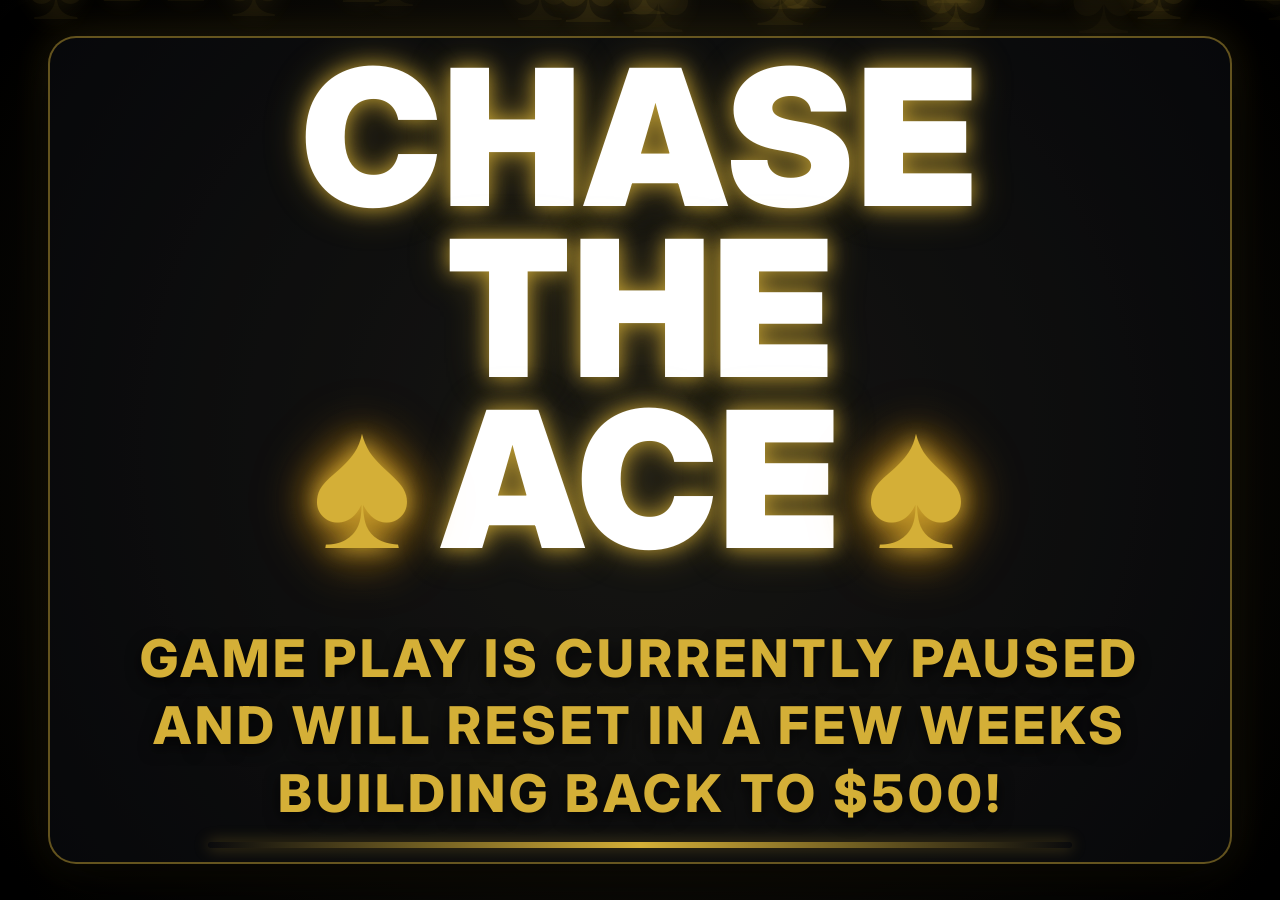
==== commit 16986247: "style: safely unify layouts, scale text for 1080p, and inject dynamic animations without destroying " ====
--- a/index.html
+++ b/index.html
@@ -56,7 +56,7 @@
                 <div style="width: 140px; height: 140px; border-radius: 30px; background: rgba(212, 175, 55, 0.15); border: 3px solid rgba(212, 175, 55, 0.45); display: flex; align-items: center; justify-content: center; box-shadow: 0 0 35px rgba(212, 175, 55, 0.2); margin-bottom: 40px;">
                     <span class="material-symbols-outlined" style="font-size: 80px; color: #d4af37;">attach_money</span>
                 </div>
-                <h2 class="font-headline" style="font-size: 90px; color: #ffffff; text-transform: uppercase; letter-spacing: 3px; margin: 0;">CURRENT JACKPOT</h2>
+                <h2 class="unified-title">CURRENT JACKPOT</h2>
                 <div class="jackpot-amount glow-gold" id="display-jackpot" style="font-family: 'Playfair Display', serif; font-size: 260px; font-weight: 900; color: #d4af37; line-height: 1; margin: 20px 0;">
                     $0.00
                 </div>
@@ -69,7 +69,7 @@
         <!-- Slide: Countdown -->
         <div class="slide slide-fullscreen" id="countdown-slide">
             <div class="signage-card-amber box-glow-amber" style="align-items: center; justify-content: center; text-align: center;">
-                <h2 class="font-headline" style="font-size: 90px; color: #ffffff; text-transform: uppercase; letter-spacing: 3px; margin: 0;">DRAW STARTS IN</h2>
+                <h2 class="unified-title">DRAW STARTS IN</h2>
                 <div class="countdown-timer glow-amber" id="timer-display" style="display: flex; gap: 20px; font-family: 'Playfair Display', serif; font-size: 200px; font-weight: 900; color: #f59e0b; margin: 40px 0; align-items: baseline; justify-content: center;">
                     <div style="display: flex; flex-direction: column; align-items: center; line-height: 1;"><span id="cd-d">00</span><small style="font-family: 'Outfit', sans-serif; font-size: 32px; font-weight: 700; letter-spacing: 3px; color: #94a3b8; margin-top: 10px;">DAYS</small></div>
                     <span class="blink-colon">:</span>
@@ -88,7 +88,7 @@
         <!-- Slide: Next Draw General Countdown -->
         <div class="slide slide-fullscreen" id="next-draw-slide">
             <div class="signage-card-gold box-glow-gold" style="align-items: center; justify-content: center; text-align: center;">
-                <h2 class="font-headline" style="font-size: 90px; color: #ffffff; text-transform: uppercase; letter-spacing: 3px; margin: 0;">NEXT DRAW</h2>
+                <h2 class="unified-title">NEXT DRAW</h2>
                 <div class="countdown-timer glow-gold" id="next-draw-timer" style="display: flex; gap: 20px; font-family: 'Playfair Display', serif; font-size: 200px; font-weight: 900; color: #d4af37; margin: 40px 0; align-items: baseline; justify-content: center;">
                     <div style="display: flex; flex-direction: column; align-items: center; line-height: 1;"><span id="nd-d">00</span><small style="font-family: 'Outfit', sans-serif; font-size: 32px; font-weight: 700; letter-spacing: 3px; color: #94a3b8; margin-top: 10px;">DAYS</small></div>
                     <span class="blink-colon">:</span>
@@ -114,8 +114,8 @@
                             <span class="material-symbols-outlined" style="font-size: 68px; color: #d4af37;">calendar_month</span>
                         </div>
                         <div>
-                            <h2 class="font-headline" style="font-size: 104px; line-height: 0.95; letter-spacing: 2px; color: #ffffff; text-transform: uppercase; margin: 0;">TUESDAY DRAW</h2>
-                            <div style="font-size: 28px; font-weight: 800; color: #d4af37; letter-spacing: 4px; text-transform: uppercase; margin-top: 6px;">COASTERS TAVERN WEEKLY EVENT</div>
+                            <h2 class="unified-title">TUESDAY DRAW</h2>
+                            <div class="unified-subtitle">COASTERS TAVERN WEEKLY EVENT</div>
                         </div>
                     </div>
                     <div class="time-badge-gold glow-gold" id="text-tue-time">
@@ -173,8 +173,8 @@
                             <span class="material-symbols-outlined" style="font-size: 68px; color: #f59e0b;">event_available</span>
                         </div>
                         <div>
-                            <h2 class="font-headline" style="font-size: 104px; line-height: 0.95; letter-spacing: 2px; color: #ffffff; text-transform: uppercase; margin: 0;">SATURDAY DRAW</h2>
-                            <div style="font-size: 28px; font-weight: 800; color: #f59e0b; letter-spacing: 4px; text-transform: uppercase; margin-top: 6px;">WEEKEND SHOWDOWN SPECTACULAR</div>
+                            <h2 class="unified-title">SATURDAY DRAW</h2>
+                            <div class="unified-subtitle unified-subtitle-amber">WEEKEND SHOWDOWN SPECTACULAR</div>
                         </div>
                     </div>
                     <div class="time-badge-amber glow-amber" id="text-sat-time">
@@ -231,8 +231,8 @@
                             <span class="material-symbols-outlined" style="font-size: 68px; color: #d4af37;">help</span>
                         </div>
                         <div>
-                            <h2 class="font-headline" style="font-size: 98px; line-height: 0.95; letter-spacing: 2px; color: #ffffff; text-transform: uppercase; white-space: nowrap; margin: 0;">HOW TO WIN - 3 SIMPLE STEPS</h2>
-                            <div style="font-size: 28px; font-weight: 800; color: #d4af37; letter-spacing: 4px; text-transform: uppercase; margin-top: 6px;">YOUR PATHWAY TO THE JACKPOT</div>
+                            <h2 class="unified-title">HOW TO WIN - 3 SIMPLE STEPS</h2>
+                            <div class="unified-subtitle">YOUR PATHWAY TO THE JACKPOT</div>
                         </div>
                     </div>
                     <div style="background: #151924; border: 2.5px solid #d4af37; color: #d4af37; font-size: 26px; font-weight: 800; padding: 16px 36px; border-radius: 9999px; text-transform: uppercase; letter-spacing: 2px; box-shadow: 0 0 25px rgba(212, 175, 55, 0.25); white-space: nowrap;">
@@ -297,8 +297,8 @@
                             <span class="material-symbols-outlined" style="font-size: 68px; color: #d4af37; font-variation-settings: 'FILL' 1;">lock</span>
                         </div>
                         <div>
-                            <h2 class="font-headline" style="font-size: 104px; line-height: 0.95; letter-spacing: 2px; color: #ffffff; text-transform: uppercase; white-space: nowrap; margin: 0;">THE CARD VAULT</h2>
-                            <div style="font-size: 28px; font-weight: 800; color: #d4af37; letter-spacing: 4px; text-transform: uppercase; margin-top: 6px;">LIVE REAL-TIME CARD DECK INVENTORY</div>
+                            <h2 class="unified-title">THE CARD VAULT</h2>
+                            <div class="unified-subtitle">LIVE REAL-TIME CARD DECK INVENTORY</div>
                         </div>
                     </div>
                     <div class="glow-gold font-headline" style="background: rgba(212, 175, 55, 0.18); border: 3px solid #d4af37; color: #d4af37; font-size: 52px; line-height: 1; padding: 16px 40px; border-radius: 9999px; font-weight: 900; box-shadow: 0 0 35px rgba(212, 175, 55, 0.45); white-space: nowrap;">
@@ -339,7 +339,7 @@
                         <div style="display: flex; align-items: baseline; gap: 30px; line-height: 0.9;">
                             <span class="font-headline glow-gold" style="font-size: 240px; color: #d4af37; font-weight: 900; letter-spacing: -4px;" id="vault-remaining-num">36</span>
                             <div style="display: flex; flex-direction: column;">
-                                <span class="font-headline" style="font-size: 98px; color: #ffffff; font-weight: bold; letter-spacing: 3px; text-transform: uppercase; line-height: 0.95; white-space: nowrap;">CARDS REMAINING</span>
+                                <span class="unified-title">CARDS REMAINING</span>
                                 <span style="font-size: 32px; color: #94a3b8; font-weight: 600; letter-spacing: 3px; text-transform: uppercase; margin-top: 14px;">LOCKED IN THE CARD VAULT</span>
                             </div>
                         </div>
@@ -407,8 +407,8 @@
                             <span class="material-symbols-outlined" style="font-size: 68px; color: #d4af37;">workspace_premium</span>
                         </div>
                         <div>
-                            <h2 class="font-headline" style="font-size: 104px; line-height: 0.95; letter-spacing: 2px; color: #ffffff; text-transform: uppercase; margin: 0;">HALL OF WINNERS</h2>
-                            <div style="font-size: 28px; font-weight: 800; color: #d4af37; letter-spacing: 4px; text-transform: uppercase; margin-top: 6px;">CELEBRATING OUR JACKPOT CHAMPIONS</div>
+                            <h2 class="unified-title">HALL OF WINNERS</h2>
+                            <div class="unified-subtitle">CELEBRATING OUR JACKPOT CHAMPIONS</div>
                         </div>
                     </div>
                 </div>
--- a/style.css
+++ b/style.css
@@ -587,7 +587,7 @@
 }
 
 .font-headline {
-    font-family: 'Playfair Display', serif !important;
+    font-family: 'Inter', sans-serif !important;
     letter-spacing: 1px;
 }
 
@@ -741,3 +741,83 @@
     white-space: nowrap;
 }
 
+
+
+
+/* --- UNIFIED DESIGN & ANIMATIONS --- */
+.unified-title {
+    font-family: 'Playfair Display', serif !important;
+    font-size: 110px !important;
+    line-height: 0.95 !important;
+    letter-spacing: 2px !important;
+    color: #ffffff !important;
+    text-transform: uppercase !important;
+    margin: 0 !important;
+    white-space: nowrap !important;
+}
+
+.unified-subtitle {
+    font-family: 'Inter', sans-serif !important;
+    font-size: 44px !important;
+    font-weight: 800 !important;
+    color: #d4af37 !important;
+    letter-spacing: 5px !important;
+    text-transform: uppercase !important;
+    margin-top: 10px !important;
+    white-space: nowrap !important;
+}
+
+.unified-subtitle-amber {
+    color: #f59e0b !important;
+}
+
+/* Animations */
+@keyframes slideUpFadeIn {
+    0% { opacity: 0; transform: translateY(40px); }
+    100% { opacity: 1; transform: translateY(0); }
+}
+
+@keyframes pulseGlowGold {
+    0%, 100% { box-shadow: 0 25px 60px rgba(0, 0, 0, 0.8), 0 0 40px rgba(212, 175, 55, 0.15); }
+    50% { box-shadow: 0 35px 70px rgba(0, 0, 0, 0.9), 0 0 60px rgba(212, 175, 55, 0.4); }
+}
+
+@keyframes pulseGlowAmber {
+    0%, 100% { box-shadow: 0 25px 60px rgba(0, 0, 0, 0.8), 0 0 40px rgba(245, 158, 11, 0.15); }
+    50% { box-shadow: 0 35px 70px rgba(0, 0, 0, 0.9), 0 0 60px rgba(245, 158, 11, 0.4); }
+}
+
+.slide.active .signage-card-gold {
+    animation: slideUpFadeIn 0.7s cubic-bezier(0.2, 0.8, 0.2, 1) forwards, pulseGlowGold 6s ease-in-out infinite alternate !important;
+}
+
+.slide.active .signage-card-amber {
+    animation: slideUpFadeIn 0.7s cubic-bezier(0.2, 0.8, 0.2, 1) forwards, pulseGlowAmber 6s ease-in-out infinite alternate !important;
+}
+
+/* Specific Scale-ups */
+#text-main-title { font-size: 190px !important; }
+#text-main-subtitle { font-size: 52px !important; line-height: 1.3 !important; font-family: 'Inter', sans-serif !important; }
+#slide-winner h2 { font-size: 160px !important; }
+#display-winner-ticket { font-size: 160px !important; }
+#display-winner-name { font-size: 110px !important; }
+#display-jackpot { font-size: 280px !important; }
+#timer-display { font-size: 220px !important; }
+
+/* Scale up the rule rows and prevent wrapping */
+.signage-row {
+    padding: 24px 30px !important;
+    gap: 25px !important;
+    white-space: nowrap !important;
+    background: rgba(6, 8, 13, 0.6) !important;
+    border: 2px solid rgba(255,255,255,0.1) !important;
+}
+.signage-row span {
+    font-size: 48px !important;
+}
+.signage-row .material-symbols-outlined {
+    font-size: 64px !important;
+}
+.signage-row * {
+    white-space: nowrap !important;
+}
